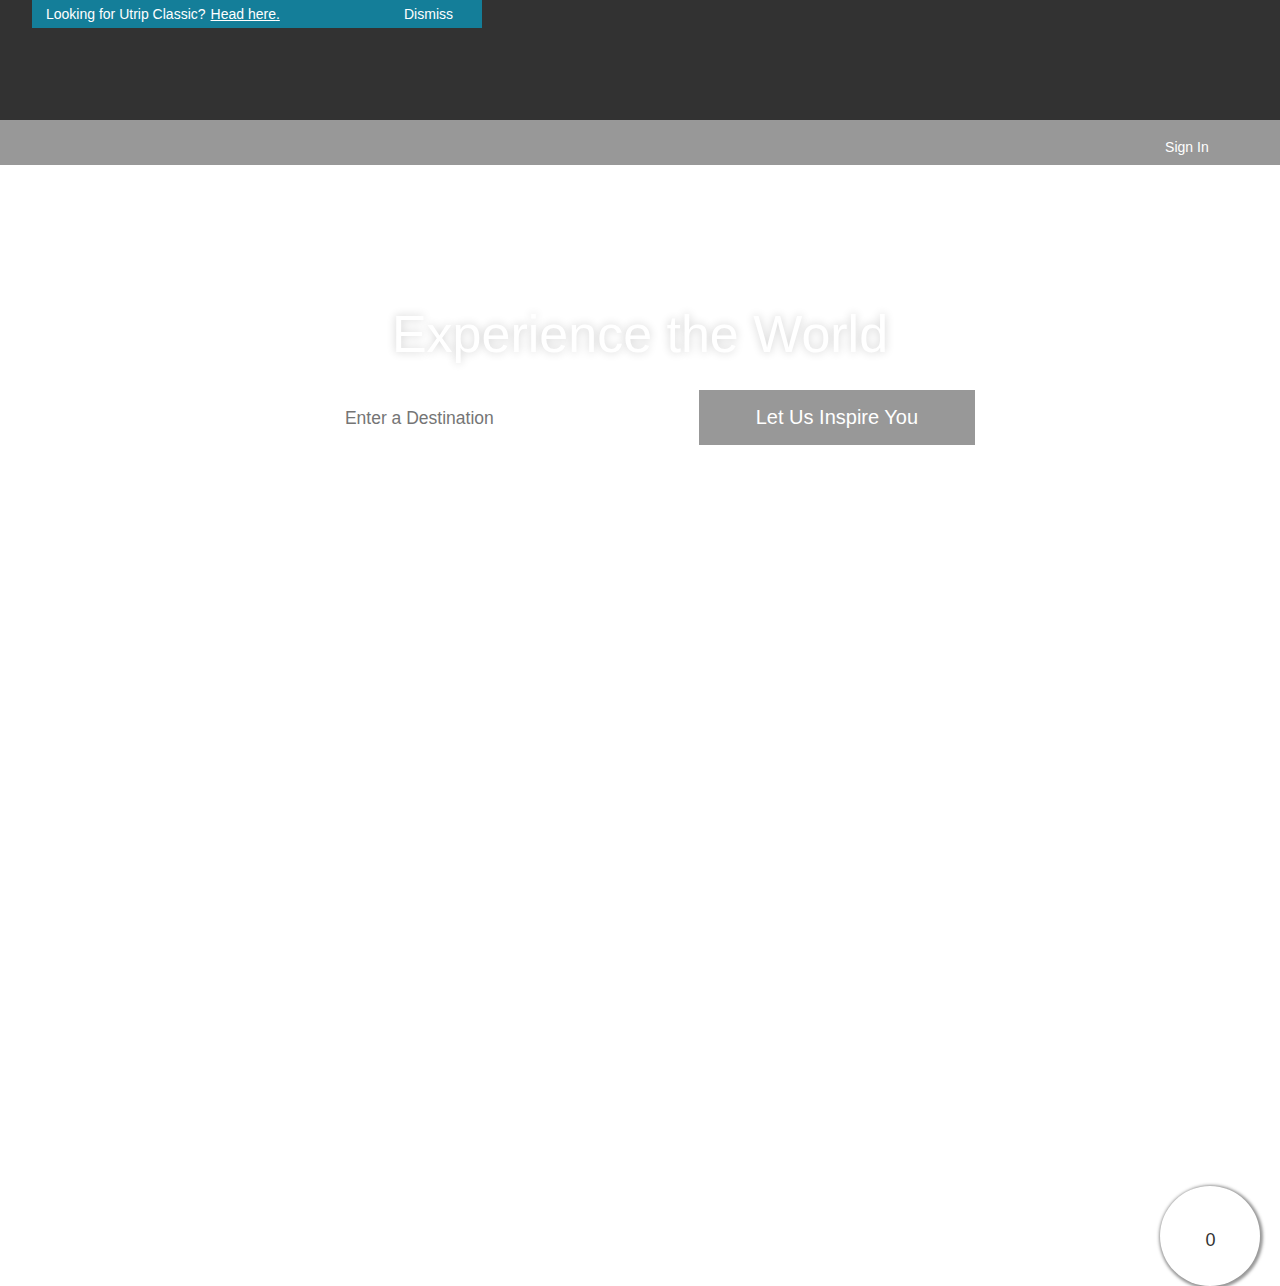
==== index.html @ 715150d2 "initial commit" ====
<!DOCTYPE html>
<html >
<head>
<!-- Google Tag Manager -->
<script>(function(w,d,s,l,i){w[l]=w[l]||[];w[l].push({'gtm.start':
new Date().getTime(),event:'gtm.js'});var f=d.getElementsByTagName(s)[0],
j=d.createElement(s),dl=l!='dataLayer'?'&l='+l:'';j.async=true;j.src=
'https://www.googletagmanager.com/gtm.js?id='+i+dl;f.parentNode.insertBefore(j,f);
})(window,document,'script','dataLayer','GTM-55WCWF2');</script>
<!-- End Google Tag Manager -->
    
  <meta http-equiv=Content-type content="text/html; charset=utf-8">
  <meta name=viewport content="width=device-width,initial-scale=1">
  <link rel=apple-touch-icon sizes=180x180 href=https://s3-us-west-2.amazonaws.com/utrip.images/favicon_prod.ico>
  <link rel=icon type=image/png href=https://s3-us-west-2.amazonaws.com/utrip.images/favicon_prod.ico sizes=32x32>
  <link rel=icon type=image/png href=https://s3-us-west-2.amazonaws.com/utrip.images/favicon_prod.ico sizes=16x16>
  <title data-react-helmet="true">Utrip</title>
<link href="style.css" rel=stylesheet><meta data-react-helmet="true" name="description" content="Check out my Utrip Itinerary or personalize your own"/><meta data-react-helmet="true" property="og:description" content="Check out my Utrip Itinerary or personalize your own"/><meta data-react-helmet="true" property="og:title" content="Plan your Utrip trip"/><meta data-react-helmet="true" property="og:type" content="website"/><meta data-react-helmet="true" property="og:url" content="https://utrip.com/"/><meta data-react-helmet="true" property="og:image" content="https://d2a7ybhhvlszf0.cloudfront.net/1200x630/aHR0cHM6Ly93aGl0ZWxhYmVsLXRoZW1lLnMzLmFtYXpvbmF3cy5jb20vdXRyaXAtY29tL2RyYWZ0L2Nyb3BwZWQvaGVyb0ltYWdlXzE1MjYzMjc1Mjc2MzIuanBn"/></head>
<body >
<!-- Google Tag Manager (noscript) -->
<noscript><iframe src="https://www.googletagmanager.com/ns.html?id=GTM-55WCWF2"
height="0" width="0" style="display:none;visibility:hidden"></iframe></noscript>
<!-- End Google Tag Manager (noscript) -->
    
  
  
    <div id=app><div data-reactroot="" data-reactid="1" data-react-checksum="872351868"><div class="header--25Hlj classicMessageShowing--2Vx2g" style="background:#323232;" id="global-header" data-reactid="2"><div class="classicMessage--1ZcER" data-reactid="3"><span data-reactid="4"><span data-reactid="5">Looking for</span><!-- react-text: 6 --> <!-- /react-text --><span data-reactid="7">Utrip Classic</span><!-- react-text: 8 -->?<!-- /react-text --><a href="https://classic.utrip.com" target="_blank" class="headHere--1sJEF" data-reactid="9"><span data-reactid="10">Head here</span><!-- react-text: 11 -->.<!-- /react-text --></a></span><div class="messageDismiss--2L23Z" data-reactid="12"><span data-reactid="13">Dismiss</span><div class="dismissX--vrVys" data-reactid="14"><span class="icon icon-x" data-reactid="15"><span class="scaling-svg-container" style="padding-top:100%;" data-reactid="16"><svg class="symbol" data-reactid="17"><svg viewBox="0 0 50 50" preserveAspectRatio="xMidYMid slice" data-reactid="18"><use xlink:href="#x" data-reactid="19"></use></svg></svg></span></span></div></div></div><a class="logo--1YPMN" href="/" data-reactid="20"><img src="https://whitelabel-theme.s3.amazonaws.com/utrip-com/draft/original/headerLogo_1532456540508.png" alt="" data-reactid="21"/></a></div><div data-reactid="22"><div class="mobile--VtlxL" data-reactid="23"><div class="navbar--38dDs" data-reactid="24"><span data-reactid="25"><span class="icon icon-hamburger hamburger--2z_s-" color="white" data-reactid="26"><span class="scaling-svg-container" style="padding-top:81%;" data-reactid="27"><svg class="symbol" data-reactid="28"><svg viewBox="0 0 43 35" preserveAspectRatio="xMidYMid slice" data-reactid="29"><use xlink:href="#hamburger" data-reactid="30"></use></svg></svg></span></span></span><!-- react-empty: 31 --></div></div><div class="tabletAndDesktop--3-kI7" data-reactid="32"><div class="navbar--38dDs" data-reactid="33"><!-- react-empty: 34 --><div style="flex-grow:2;" data-reactid="35"></div><div style="flex-shrink:1;" data-reactid="36"><div class="tabletAndDesktop--3-kI7" data-reactid="37"><div class="container--4wag2 menuToggle--1vGwt" data-reactid="38"><button class="button--2cDOB" data-reactid="39"><span class="label--37Xpu " data-reactid="40"><span class="icon icon-person" data-reactid="41"><span class="scaling-svg-container" style="padding-top:100%;" data-reactid="42"><svg class="symbol" data-reactid="43"><svg viewBox="0 0 50 50" preserveAspectRatio="xMidYMid slice" data-reactid="44"><use xlink:href="#person" data-reactid="45"></use></svg></svg></span></span><span data-reactid="46">Sign In</span><!-- react-text: 47 --><!-- /react-text --></span><span class="label--37Xpu boldedLabel--3GjmK" data-reactid="48"><span class="icon icon-person" data-reactid="49"><span class="scaling-svg-container" style="padding-top:100%;" data-reactid="50"><svg class="symbol" data-reactid="51"><svg viewBox="0 0 50 50" preserveAspectRatio="xMidYMid slice" data-reactid="52"><use xlink:href="#person" data-reactid="53"></use></svg></svg></span></span><span data-reactid="54">Sign In</span><!-- react-text: 55 --><!-- /react-text --></span><span class="icon icon-caret caret--3Ru3v" color="white" data-reactid="56"><span class="scaling-svg-container" style="padding-top:46%;" data-reactid="57"><svg class="symbol" data-reactid="58"><svg viewBox="0 0 15 7" preserveAspectRatio="xMidYMid slice" data-reactid="59"><use xlink:href="#caret" data-reactid="60"></use></svg></svg></span></span></button></div><div data-reactid="61"><div style="position:relative;transition-duration:500ms;" data-reactid="62"></div></div></div><div class="mobile--VtlxL" data-reactid="63"><p class="signInHeader--3K7oG" data-reactid="64"><span class="icon icon-person mobilePersonIcon--CIMQn" data-reactid="65"><span class="scaling-svg-container" style="padding-top:100%;" data-reactid="66"><svg class="symbol" data-reactid="67"><svg viewBox="0 0 50 50" preserveAspectRatio="xMidYMid slice" data-reactid="68"><use xlink:href="#person" data-reactid="69"></use></svg></svg></span></span><span data-reactid="70">Sign In</span></p><div class="mobileSignIn--3VZJ1" data-reactid="71"><div class="signInWrapper--1EAPx" data-reactid="72"><div data-reactid="73"><p data-reactid="74"><span data-reactid="75">Don&#x27;t lose your trips!</span></p><button class="link" data-reactid="76"><span data-reactid="77">Create Free Account</span></button><span data-reactid="78"><!-- react-text: 79 --> <!-- /react-text --><span data-reactid="80">or</span><!-- react-text: 81 --> <!-- /react-text --></span><button class="link" data-reactid="82"><span data-reactid="83">Sign In</span></button></div></div><div class="termsAndPrivacy--3Egux" data-reactid="84"><a target="_blank" href="/terms" data-reactid="85"><span data-reactid="86">Terms</span></a><span data-reactid="87"><!-- react-text: 88 --> <!-- /react-text --><span data-reactid="89">and</span><!-- react-text: 90 --> <!-- /react-text --></span><a target="_blank" href="/privacy" data-reactid="91"><span data-reactid="92">Privacy</span></a></div></div><div class="classicMessageWrapperMobile--2EcNZ" data-reactid="93"><div class="classicMessage--14OFG" data-reactid="94"><!-- react-text: 95 -->(Not to be vain, but) we love our new look! If you&#x27;re looking for old trips or more places to explore, we get it. Head to<!-- /react-text --><a href="https://classic.utrip.com" target="_blank" class="classicLink--2VTBV" data-reactid="96"><span data-reactid="97">Utrip Classic</span></a><!-- react-text: 98 -->.<!-- /react-text --></div></div></div></div></div></div></div><div id="discovery-page-content" data-reactid="99"><!-- react-empty: 100 --><div class="hero--1G5OT" data-reactid="101"><div class="container--1J9lo" data-reactid="102"><div class="content--2o5WT" data-reactid="103"><h1 class="title--3fZu0" data-reactid="104"><span data-reactid="105">Experience the World</span></h1><div class="actions--3bShH" data-reactid="106"><div class="search--3pf7z" data-reactid="107"><input type="search" placeholder="Enter a Destination" data-reactid="108"/><span class="icon icon-search searchIcon--k952p" data-reactid="109"><span class="scaling-svg-container" style="padding-top:138%;" data-reactid="110"><svg class="symbol" data-reactid="111"><svg viewBox="0 0 18 25" preserveAspectRatio="xMidYMid slice" data-reactid="112"><use xlink:href="#search" data-reactid="113"></use></svg></svg></span></span></div><div class="or--1amqp" data-reactid="114">or</div><button class="button--3CzQQ" data-reactid="115"><span data-reactid="116">Let Us Inspire You</span></button></div></div></div><div class="slideshow--3U6Fe" data-reactid="117"><div data-reactid="118"><div data-reactid="119"><div class="photo--3pUtC" style="background-image:url(&quot;https://d2a7ybhhvlszf0.cloudfront.net/1920x1080/aHR0cHM6Ly9zMy11cy13ZXN0LTIuYW1hem9uYXdzLmNvbS91dHJpcC53aGl0ZWxhYmVscy9kaXNjb3Zlcl9wYWdlL3V0cmlwL2hvbWVwYWdlX2hlcm9lcy9taWFtaS5qcGc*&quot;);height:600px;" data-reactid="120"></div></div></div><div class="info--KwbjQ" data-reactid="121"><nav class="nav--1Wt4A" data-reactid="122"><button class="dot--30Ltp active--2FzjN" data-reactid="123">0</button><button class="dot--30Ltp " data-reactid="124">1</button><button class="dot--30Ltp " data-reactid="125">2</button><button class="dot--30Ltp " data-reactid="126">3</button><button class="dot--30Ltp " data-reactid="127">4</button></nav><div style="position:relative;" data-reactid="128"><div data-reactid="129"><div data-reactid="130"><div class="title--1bXqz" data-reactid="131">Miami / Fort Lauderdale</div><div class="attribution--22fDm" data-reactid="132"><a href="https://www.goodfreephotos.com/albums/united-states/florida/other/streets-and-cars-and-buildings-in-florida.jpg" data-reactid="133">Lance Asper</a></div></div></div></div></div></div></div><div id="discover" class="wrapper--2rR-p" data-reactid="134"><!-- react-empty: 135 --><span style="font-size:0;" data-reactid="136"></span>
        <div class="stickyPreferencesBarPositionWrapper--xkThe preferencesShowing--3OMVb" data-reactid="137"><div class="preferencesBar--2d35B " data-reactid="138"><div class="container--3J2BH" data-reactid="139"><div class="wrapper--Ry31b" data-reactid="140"><div class="tabletAndMobile--3Mp1O" data-reactid="141"><div class="mobileWrapper--zd36k" data-reactid="142"><div class="mobilePanelToggleButtons--3ACMd" data-reactid="143"><div data-reactid="144"><button class="button--YvvNg" data-reactid="145"><span class="icon icon-preferences preferences" data-reactid="146"><span class="scaling-svg-container" style="padding-top:95%;" data-reactid="147"><svg class="symbol" data-reactid="148"><svg viewBox="0 0 21 20" preserveAspectRatio="xMidYMid slice" data-reactid="149"><use xlink:href="#preferences" data-reactid="150"></use></svg></svg></span></span><!-- react-text: 151 -->Interests<!-- /react-text --></button><!-- react-empty: 152 --></div><div data-reactid="153"><button class="button--YvvNg" data-reactid="154"><span class="icon icon-gear gear" data-reactid="155"><span class="scaling-svg-container" style="padding-top:100%;" data-reactid="156"><svg class="symbol" data-reactid="157"><svg viewBox="0 0 26 26" preserveAspectRatio="xMidYMid slice" data-reactid="158"><use xlink:href="#gear" data-reactid="159"></use></svg></svg></span></span><!-- react-text: 160 -->More Filters<!-- /react-text --></button><!-- react-empty: 161 --></div></div><!-- react-empty: 162 --></div></div><!-- react-empty: 163 --></div><!-- react-empty: 164 --></div></div><div class="container--3J2BH scrimWrapper--1fJEA" data-reactid="165"><!-- react-empty: 166 --><div style="position:relative;" data-reactid="167"><div class="grid--240iB" data-reactid="168"></div><div data-reactid="169"><div class="mobile--VtlxL" data-reactid="170"><div data-reactid="171"><div class="stickyFavorites--JEsxE" data-reactid="172"><div data-reactid="173"><div style="position:relative;transition-duration:300ms;" data-reactid="174"></div></div><a href="//favorites" data-reactid="175"><div class="boxShadowWrapper--2G5Bj" data-reactid="176"><div class="heartIconWrapper--3zG9V" data-reactid="177"><span class="" data-reactid="178"><span class="icon icon-heart" data-reactid="179"><span class="scaling-svg-container" style="padding-top:85%;" data-reactid="180"><svg class="symbol" data-reactid="181"><svg viewBox="0 0 27 23" preserveAspectRatio="xMidYMid slice" data-reactid="182"><use xlink:href="#heart" data-reactid="183"></use></svg></svg></span></span></span><p class="favoritesLength--3Vypt" data-reactid="184">0</p></div></div></a></div></div><!-- react-empty: 185 --></div><div class="tabletAndDesktop--3-kI7" data-reactid="186"><div class="stickyFavorites--JEsxE discoveryFavorites--pqS2V absoluteFavorites--1tdxd" data-reactid="187"><div data-reactid="188"><div style="position:relative;transition-duration:300ms;" data-reactid="189"></div></div><a href="//favorites" data-reactid="190"><div class="boxShadowWrapper--2G5Bj" data-reactid="191"><div class="heartIconWrapper--3zG9V" data-reactid="192"><span class="" data-reactid="193"><span class="icon icon-heart" data-reactid="194"><span class="scaling-svg-container" style="padding-top:85%;" data-reactid="195"><svg class="symbol" data-reactid="196"><svg viewBox="0 0 27 23" preserveAspectRatio="xMidYMid slice" data-reactid="197"><use xlink:href="#heart" data-reactid="198"></use></svg></svg></span></span></span><p class="favoritesLength--3Vypt" data-reactid="199">0</p></div></div></a><div class="favoritesWaypoint--ny1_n" data-reactid="200"><span style="font-size:0;" data-reactid="201"></span></div></div></div></div></div></div></div><span style="font-size:0;" data-reactid="202"></span></div></div><!-- react-empty: 203 --></div></div>
    <script type="text/javascript">
    window.ENV = {"DEBUG":false,"API_BASE":"https://stable-api.svc.utrip.com"};
    window.INITIAL_STATE = {"categories":{"activity":{"title":"Culture","icon":"culture","color":"#37b0ab"},"adventure":{"title":"Nature & Adventure","color":"#368268","icon":"adventure"},"art":{"title":"Arts","color":"#6aae9c","icon":"art"},"budget":{"title":"Budget","icon":"budget","color":"#426D31"},"cuisine":{"title":"Food & Drink","color":"#1f326c","icon":"dining"},"culture":{"title":"Arts","color":"#6aae9c","icon":"art"},"dining":{"title":"Food & Drink","color":"#1f326c","icon":"dining"},"fun&entertainment":{"title":"Entertainment","color":"#ffb428","icon":"entertainment"},"entertainment":{"title":"Entertainment","color":"#ffb428","icon":"entertainment"},"event":{"title":"Event","icon":"event","color":"#EB711F"},"f_and_e":{"title":"Entertainment","color":"#ffb428","icon":"entertainment"},"history":{"title":"History & Landmarks","color":"#f4730f","icon":"history"},"landmark":{"title":"History & Landmarks","color":"#f4730f","icon":"history"},"museum":{"title":"Arts","color":"#6aae9c","icon":"art"},"mustsee":{"title":"Must See","icon":"must-see","color":"#dec300"},"must_see":{"title":"Must See","icon":"must-see","color":"#dec300"},"nature":{"title":"Nature & Adventure","color":"#368268","icon":"adventure"},"nightlife":{"title":"Food & Drink","color":"#1f326c","icon":"dining"},"r_and_r":{"title":"Rest and Relaxation","icon":"r_and_r","color":"#82b5c4"},"r&r":{"title":"Rest and Relaxation","icon":"r_and_r","color":"#82b5c4"},"relaxation":{"title":"Relaxation","color":"#6898bf","icon":"relaxation"},"shopping":{"title":"Shopping","color":"#2c7a9c","icon":"shopping"},"spontaneity":{"title":"Spontaneity","icon":"","color":"#71d1cf"},"sport":{"title":"Entertainment","color":"#ffb428","icon":"entertainment"},"sports":{"title":"Sports","icon":"sports","color":"#f0b101"},"tour":{"title":"Tour","icon":"tour","color":"#1b19a8"},"lodging":{"title":"Lodging","icon":"lodging","color":"#b1a98a"},"fande":{"title":"Entertainment","color":"#ffb428","icon":"entertainment"},"fun-entertainment":{"title":"Entertainment","color":"#ffb428","icon":"entertainment"},"funentertainment":{"title":"Entertainment","color":"#ffb428","icon":"entertainment"}},"config":{"generalTips":{"en_US":"<p></p>"},"featuredTrips":false,"emailSharing":true,"heroVideo":null,"partnerTags":[],"heroImage":"https://whitelabel-theme.s3.amazonaws.com/utrip-com/draft/cropped/heroImage_1526327527632.jpg","twitterShareIcludeThe":"","styles":{"header":{"backgroundColor":"#323232","linkColor":"#ffffff"}},"seasonDates":{"winter":"01/01","spring":"04/01","summer":"07/01","autumn":"10/01"},"allowFavoriting":true,"translations":{"en_US":{"architecture-tag":"Architecture","budget-friendly-tag":"Budget-Friendly","utrip-com_food_and_drink":"Food & Drink","utrip-com_arts":"Arts","utrip-com_nature_and_adventure":"Nature & Adventure","family-friendly-tag":"Family Friendly","romantic-dining-tag":"Romantic Dining","local-markets-tag":"Local Markets","water-sports-tag":"Water Sports","utrip-com_romantic":"Romantic","modern-cuisine-tag":"Modern Cuisine","utrip-com_first_timer":"First Timer","fashion-tag":"Fashion","street-art-tag":"Street Art","cheap-eats-tag":"Cheap Eats","foodie-tag":"Foodie","adrenaline-tag":"Adrenaline","utrip-com_foodie":"Foodie","gardens-tag":"Gardens","michelin-starred-tag":"Michelin Starred","outdoor-activity-tag":"Outdoor Activity","bars-tag":"Bars","golf-tag":"Golf","active-life-tag":"Active Life","beach-tag":"Beach","utrip-com_budget_traveler":"Budget Traveler","live-music-tag":"Live Music","lgbtq-tag":"LGBTQ","contemporary-art-tag":"Contemporary Art","utrip-com_adventurer":"Adventurer","art-galleries-tag":"Art Galleries","utrip-com_family_friendly":"Family Friendly","utrip-com_relaxation":"Relaxation","utrip-com_entertainment":"Entertainment","utrip-com_history_and_landmarks":"History & Landmarks","food-market-tag":"Food Market","fine-dining-tag":"Fine Dining","utrip-com_shopping":"Shopping","seafood-tag":"Seafood","buyButtonLabel":"Check Prices","boutiques-tag":"Boutiques","free-activity-tag":"Free Activity","romantic-tag":"Romantic","theater-tag":"Theater"}},"nightlifeOverrideColor":"#808080","sliderFallback":"culture","showUtripClassicLinks":true,"apiKey":"wFM7s1KicC9hdNPEqb1fA5L6ZBAAPwrZ3G6ya3Ld","destinations":[{"slug":"barcelona-spain-europe-city","showLocalExperts":true},{"slug":"amsterdam-netherlands-europe-city","showLocalExperts":true},{"slug":"los-angeles-california-united-states-city","showLocalExperts":true},{"slug":"new-york-new-york-united-states-city","showLocalExperts":true},{"slug":"san-francisco-california-united-states-city","showLocalExperts":true},{"slug":"seattle-washington-united-states-city","showLocalExperts":true}],"affiliates":{"VIATOR_ACCOUNT":"67535","VIATOR_BRAND":"1","VIATOR_SUBBRAND":"1"},"landingPage":"destination-page","facebook":{"appID":"263629873687113","image":null,"title":null,"description":null},"utripAnalyticsID":"UTRIPCOM","googleTagManagerID":"GTM-55WCWF2","googleAnalyticsID":"UA-98206507-37","placeholderImage":"https://whitelabel-theme.s3.amazonaws.com/utrip-com/draft/original/placeholderImage_1530915812269.png","autofillLodging":false,"hasItineraryTags":true,"logo":{"image":"https://whitelabel-theme.s3.amazonaws.com/utrip-com/draft/original/headerLogo_1532456540508.png","link":"/"},"slug":"utrip-com","heroImagePositionTop":false,"fixedTripDates":false,"headerLinks":[],"customItinFooterLogos":false,"hideGetStarted":false,"itinFooterLinks":[],"mapDefaults":{"center":{"lat":0,"lng":0},"zoom":8},"discovery":{"heroPhotos":[{"src":"https://s3-us-west-2.amazonaws.com/utrip.whitelabels/discover_page/utrip/homepage_heroes/miami.jpg","title":"Miami / Fort Lauderdale","attribution":{"caption":"Lance Asper","url":"https://www.goodfreephotos.com/albums/united-states/florida/other/streets-and-cars-and-buildings-in-florida.jpg"}},{"src":"https://s3-us-west-2.amazonaws.com/utrip.whitelabels/discover_page/utrip/homepage_heroes/new_york.jpg","title":"New York","attribution":{"caption":"KIDKUTSMEDIA","url":"https://c1.staticflickr.com/3/2831/11050834934_c3f9dc0165_h.jpg"}},{"src":"https://s3-us-west-2.amazonaws.com/utrip.whitelabels/discover_page/utrip/homepage_heroes/hong_kong.jpg","title":"Hong Kong","attribution":{"caption":"KittyKaht","url":"https://c1.staticflickr.com/7/6115/6330687486_38817a0197_o.jpg"}},{"src":"https://s3-us-west-2.amazonaws.com/utrip.whitelabels/discover_page/utrip/homepage_heroes/los_angeles.jpg","title":"Los Angeles","attribution":{"caption":"Tyler Merbler","url":"https://c1.staticflickr.com/3/2917/13934368189_fe70abec32_h.jpg"}},{"src":"https://s3-us-west-2.amazonaws.com/utrip.whitelabels/discover_page/utrip/homepage_heroes/rome.jpg","title":"Rome","attribution":{"caption":"Max Pixel","url":"https://www.maxpixel.net/static/photo/2x/Italy-Dome-Roma-Capitale-Ancient-Rome-Rome-Roof-2008915.jpg"}}],"heroVideo":null,"showSliders":true,"placeholderImage":"https://s3-us-west-2.amazonaws.com/utrip.whitelabels/discover_page/utrip/homepage_heroes/new_york.jpg"},"customPlanTripCta":null,"travelerProfiles":[{"scores":{"art":7,"cuisine":5,"relaxation":5,"budget":5,"nature":5,"shopping":5,"entertainment":5,"mustsee":10,"spontaneity":3,"culture":7,"adventure":5,"museum":5,"pace":10,"history":6,"nightlife":6,"sport":4},"hideLabel":false,"name":"First Timer","slug":"utrip-com_first_timer","tags":[],"image":"https://whitelabel-theme.s3.amazonaws.com/utrip-com/draft/original/profile1_1527269616257.jpg"},{"scores":{"art":7,"cuisine":3,"relaxation":5,"budget":2,"nature":7,"shopping":3,"entertainment":4,"mustsee":8,"spontaneity":3,"culture":7,"adventure":3,"museum":3,"pace":10,"history":5,"nightlife":8,"sport":4},"hideLabel":false,"name":"Budget Traveler","slug":"utrip-com_budget_traveler","tags":["budget-friendly-tag","cheap-eats-tag","outdoor-activity-tag","free-activity-tag"],"image":"https://whitelabel-theme.s3.amazonaws.com/utrip-com/draft/original/profile2_1527269626002.jpg"},{"scores":{"art":5,"cuisine":5,"relaxation":5,"budget":5,"nature":7,"shopping":3,"entertainment":8,"mustsee":10,"spontaneity":3,"culture":6,"adventure":6,"museum":4,"pace":10,"history":6,"nightlife":0,"sport":7},"hideLabel":false,"name":"Family Friendly","slug":"utrip-com_family_friendly","tags":["family-friendly-tag"],"image":"https://whitelabel-theme.s3.amazonaws.com/utrip-com/draft/original/profile3_1527269635380.jpg"},{"scores":{"art":6,"cuisine":10,"relaxation":3,"budget":5,"nature":5,"shopping":6,"entertainment":3,"mustsee":8,"spontaneity":3,"culture":8,"adventure":5,"museum":3,"pace":10,"history":4,"nightlife":7,"sport":3},"hideLabel":false,"name":"Foodie","slug":"utrip-com_foodie","tags":["foodie-tag","local-markets-tag","food-market-tag","modern-cuisine-tag","michelin-starred-tag"],"image":"https://whitelabel-theme.s3.amazonaws.com/utrip-com/draft/original/profile4_1527269645769.jpg"},{"scores":{"art":3,"cuisine":5,"relaxation":3,"budget":5,"nature":10,"shopping":3,"entertainment":6,"mustsee":7,"spontaneity":3,"culture":8,"adventure":9,"museum":3,"pace":10,"history":4,"nightlife":3,"sport":6},"hideLabel":false,"name":"Adventurer","slug":"utrip-com_adventurer","tags":["outdoor-activity-tag","active-life-tag","adrenaline-tag"],"image":"https://whitelabel-theme.s3.amazonaws.com/utrip-com/draft/original/profile5_1527269658560.jpg"},{"scores":{"art":6,"cuisine":8,"relaxation":10,"budget":7,"nature":5,"shopping":6,"entertainment":6,"mustsee":8,"spontaneity":3,"culture":8,"adventure":3,"museum":3,"pace":10,"history":3,"nightlife":7,"sport":3},"hideLabel":false,"name":"Romantic","slug":"utrip-com_romantic","tags":["romantic-tag","romantic-dining-tag"],"image":"https://whitelabel-theme.s3.amazonaws.com/utrip-com/draft/original/profile6_1527269673202.jpg"}],"siteTitle":"Utrip","socialShare":"https://whitelabel-theme.s3.amazonaws.com/utrip-com/draft/cropped/heroImage_1526327527632.jpg","popularTags":[{"name":"Active Life","slug":"active-life-tag","selected":false},{"name":"Art Galleries","slug":"art-galleries-tag","selected":false},{"name":"Family Friendly","slug":"family-friendly-tag","selected":false},{"name":"Bars","slug":"bars-tag","selected":false},{"name":"Boutiques","slug":"boutiques-tag","selected":false},{"name":"Architecture","slug":"architecture-tag","selected":false},{"name":"Local Markets","slug":"local-markets-tag","selected":false},{"name":"Cheap Eats","slug":"cheap-eats-tag","selected":false},{"name":"Romantic","slug":"romantic-tag","selected":false},{"name":"Fine Dining","slug":"fine-dining-tag","selected":false},{"name":"Gardens","slug":"gardens-tag","selected":false},{"name":"Theater","slug":"theater-tag","selected":false},{"name":"Fashion","slug":"fashion-tag","selected":false},{"name":"Contemporary Art","slug":"contemporary-art-tag","selected":false},{"name":"Seafood","slug":"seafood-tag","selected":false},{"name":"Beach","slug":"beach-tag","selected":false},{"name":"Golf","slug":"golf-tag","selected":false},{"name":"Street Art","slug":"street-art-tag","selected":false},{"name":"Water Sports","slug":"water-sports-tag","selected":false},{"name":"Adrenaline","slug":"adrenaline-tag","selected":false},{"name":"Live Music","slug":"live-music-tag","selected":false},{"name":"LGBTQ","slug":"lgbtq-tag","selected":false}],"sliders":[{"title":"History & Landmarks","slug":"utrip-com_history_and_landmarks","mapsTo":["history"],"filtersTo":["history","museum","landmark"],"affectedBy":"history","displayAs":"history","color":"#f4730f"},{"title":"Entertainment","slug":"utrip-com_entertainment","mapsTo":["entertainment","sport"],"filtersTo":["entertainment","sport"],"affectedBy":"entertainment","displayAs":"entertainment","color":"#ffb428"},{"title":"Arts","slug":"utrip-com_arts","mapsTo":["art","culture"],"filtersTo":["art","culture","museum"],"affectedBy":"art","displayAs":"art","color":"#6aae9c"},{"title":"Nature & Adventure","slug":"utrip-com_nature_and_adventure","mapsTo":["nature","adventure"],"filtersTo":["nature","adventure"],"affectedBy":"adventure","displayAs":"adventure","color":"#368268"},{"title":"Relaxation","slug":"utrip-com_relaxation","mapsTo":["relaxation"],"filtersTo":["relaxation"],"affectedBy":"relaxation","displayAs":"relaxation","color":"#6898bf"},{"title":"Shopping","slug":"utrip-com_shopping","mapsTo":["shopping"],"filtersTo":["shopping"],"affectedBy":"shopping","displayAs":"shopping","color":"#2c7a9c"},{"title":"Food & Drink","slug":"utrip-com_food_and_drink","mapsTo":["cuisine"],"filtersTo":["cuisine","nightlife","dining"],"affectedBy":"cuisine","displayAs":"dining","color":"#1f326c"}],"fontFamily":"","destinationSharingEnabled":true,"favicon":"https://s3-us-west-2.amazonaws.com/utrip.images/favicon_prod.ico","infoGif":{"en_US":"https://whitelabel-theme.s3.amazonaws.com/shared.assets/infogif_create-itin.gif"},"utripItButton":false,"showShareLinks":true,"buyButton":null,"showUtripBranding":false,"defaultLanguage":{"name":"English","code":"en_US"},"showMapOnLanding":false,"nonDmo":true,"twitterItinDescription":"Check out the trip I’m planning on Utrip","defaultLodgingSort":"proximity-to-favorites","twitterAccount":"Utrippers","languages":[{"name":"English","code":"en_US"}],"showLocalExperts":false,"customSubHeader":false,"showNarwhal":true,"headerButton":null,"showLodging":false,"defaultViewExpanded":true,"itinBannerImage":"https://whitelabel-theme.s3.amazonaws.com/utrip-com/draft/cropped/heroImage_1526327527632.jpg"},"context":{"items":false,"favorites":false,"lodging":false,"experts":false,"discovery":true},"deeplink":{"params":{}},"destinations":{"loaded":false,"destinationsLoaded":false,"destinationsWithPoisLoaded":false,"destinationsWithPoisLoading":false,"activeDestination":null,"cities":[],"destinations":[],"destinationsWithPois":[],"activeCity":null,"page":1},"env":{"whitelabel":"utrip-com","apiBaseUrl":"/proxy","resizerPrefix":"https://d2a7ybhhvlszf0.cloudfront.net/","baseUrl":"https://utrip.com","apiKey":"","debug":false},"experts":{"loaded":false,"loading":false,"data":[],"activeExpert":null,"totalCount":0},"favorites":{"loading":true,"loaded":{"all":false},"data":[],"slugs":[],"destinations":[],"destinationSlugs":[]},"features":{"ItemDetail":{"hideStickyFooter":true,"hideTips":false,"hideEmail":false,"hideHours":false,"hideShareLinks":false,"hideContactInfoOnRegularPois":false},"Affiliates":{"VIATOR_ACCOUNT":"67535","VIATOR_BRAND":"1","VIATOR_SUBBRAND":"1"},"Experts":{"enabled":false},"Logo":{"image":"https://whitelabel-theme.s3.amazonaws.com/utrip-com/draft/original/headerLogo_1532456540508.png","link":"/"},"HeaderLinks":{"links":[],"color":"#ffffff"},"PlanTrip":{"enabled":true,"buttonLabelMessageId":"create_itinerary"},"MetaData":{"siteTitle":"Utrip","googleAnalyticsID":"UA-98206507-37","utripAnalyticsID":"UTRIPCOM"},"UI":{"embedContent":false,"utripClassicLinks":true,"hideSignIn":false,"headerBackgroundColor":"#323232","placeholderImage":"https://whitelabel-theme.s3.amazonaws.com/utrip-com/draft/original/placeholderImage_1530915812269.png","heroImagePositionTop":false,"utripBranding":false,"utripClassicHeaderLink":true},"Preferences":{"seasonDates":true,"pullOutTags":false,"onlySeasons":false,"customLists":[],"shipInMoreFilters":false,"cruiseLengthInMoreFilters":false,"useBudgetScore":false,"moreFilters":true,"profiles":[{"scores":{"art":7,"cuisine":5,"relaxation":5,"budget":5,"nature":5,"shopping":5,"entertainment":5,"mustsee":10,"spontaneity":3,"culture":7,"adventure":5,"museum":5,"pace":10,"history":6,"nightlife":6,"sport":4},"hideLabel":false,"name":"First Timer","slug":"utrip-com_first_timer","tags":[],"image":"https://whitelabel-theme.s3.amazonaws.com/utrip-com/draft/original/profile1_1527269616257.jpg"},{"scores":{"art":7,"cuisine":3,"relaxation":5,"budget":2,"nature":7,"shopping":3,"entertainment":4,"mustsee":8,"spontaneity":3,"culture":7,"adventure":3,"museum":3,"pace":10,"history":5,"nightlife":8,"sport":4},"hideLabel":false,"name":"Budget Traveler","slug":"utrip-com_budget_traveler","tags":["budget-friendly-tag","cheap-eats-tag","outdoor-activity-tag","free-activity-tag"],"image":"https://whitelabel-theme.s3.amazonaws.com/utrip-com/draft/original/profile2_1527269626002.jpg"},{"scores":{"art":5,"cuisine":5,"relaxation":5,"budget":5,"nature":7,"shopping":3,"entertainment":8,"mustsee":10,"spontaneity":3,"culture":6,"adventure":6,"museum":4,"pace":10,"history":6,"nightlife":0,"sport":7},"hideLabel":false,"name":"Family Friendly","slug":"utrip-com_family_friendly","tags":["family-friendly-tag"],"image":"https://whitelabel-theme.s3.amazonaws.com/utrip-com/draft/original/profile3_1527269635380.jpg"},{"scores":{"art":6,"cuisine":10,"relaxation":3,"budget":5,"nature":5,"shopping":6,"entertainment":3,"mustsee":8,"spontaneity":3,"culture":8,"adventure":5,"museum":3,"pace":10,"history":4,"nightlife":7,"sport":3},"hideLabel":false,"name":"Foodie","slug":"utrip-com_foodie","tags":["foodie-tag","local-markets-tag","food-market-tag","modern-cuisine-tag","michelin-starred-tag"],"image":"https://whitelabel-theme.s3.amazonaws.com/utrip-com/draft/original/profile4_1527269645769.jpg"},{"scores":{"art":3,"cuisine":5,"relaxation":3,"budget":5,"nature":10,"shopping":3,"entertainment":6,"mustsee":7,"spontaneity":3,"culture":8,"adventure":9,"museum":3,"pace":10,"history":4,"nightlife":3,"sport":6},"hideLabel":false,"name":"Adventurer","slug":"utrip-com_adventurer","tags":["outdoor-activity-tag","active-life-tag","adrenaline-tag"],"image":"https://whitelabel-theme.s3.amazonaws.com/utrip-com/draft/original/profile5_1527269658560.jpg"},{"scores":{"art":6,"cuisine":8,"relaxation":10,"budget":7,"nature":5,"shopping":6,"entertainment":6,"mustsee":8,"spontaneity":3,"culture":8,"adventure":3,"museum":3,"pace":10,"history":3,"nightlife":7,"sport":3},"hideLabel":false,"name":"Romantic","slug":"utrip-com_romantic","tags":["romantic-tag","romantic-dining-tag"],"image":"https://whitelabel-theme.s3.amazonaws.com/utrip-com/draft/original/profile6_1527269673202.jpg"}],"customMoreFilterSections":[],"travelingWith":true,"popularTags":[{"name":"Active Life","slug":"active-life-tag","selected":false},{"name":"Art Galleries","slug":"art-galleries-tag","selected":false},{"name":"Family Friendly","slug":"family-friendly-tag","selected":false},{"name":"Bars","slug":"bars-tag","selected":false},{"name":"Boutiques","slug":"boutiques-tag","selected":false},{"name":"Architecture","slug":"architecture-tag","selected":false},{"name":"Local Markets","slug":"local-markets-tag","selected":false},{"name":"Cheap Eats","slug":"cheap-eats-tag","selected":false},{"name":"Romantic","slug":"romantic-tag","selected":false},{"name":"Fine Dining","slug":"fine-dining-tag","selected":false},{"name":"Gardens","slug":"gardens-tag","selected":false},{"name":"Theater","slug":"theater-tag","selected":false},{"name":"Fashion","slug":"fashion-tag","selected":false},{"name":"Contemporary Art","slug":"contemporary-art-tag","selected":false},{"name":"Seafood","slug":"seafood-tag","selected":false},{"name":"Beach","slug":"beach-tag","selected":false},{"name":"Golf","slug":"golf-tag","selected":false},{"name":"Street Art","slug":"street-art-tag","selected":false},{"name":"Water Sports","slug":"water-sports-tag","selected":false},{"name":"Adrenaline","slug":"adrenaline-tag","selected":false},{"name":"Live Music","slug":"live-music-tag","selected":false},{"name":"LGBTQ","slug":"lgbtq-tag","selected":false}],"sliders":[{"title":"History & Landmarks","slug":"utrip-com_history_and_landmarks","mapsTo":["history"],"filtersTo":["history","museum","landmark"],"affectedBy":"history","displayAs":"history","color":"#f4730f"},{"title":"Entertainment","slug":"utrip-com_entertainment","mapsTo":["entertainment","sport"],"filtersTo":["entertainment","sport"],"affectedBy":"entertainment","displayAs":"entertainment","color":"#ffb428"},{"title":"Arts","slug":"utrip-com_arts","mapsTo":["art","culture"],"filtersTo":["art","culture","museum"],"affectedBy":"art","displayAs":"art","color":"#6aae9c"},{"title":"Nature & Adventure","slug":"utrip-com_nature_and_adventure","mapsTo":["nature","adventure"],"filtersTo":["nature","adventure"],"affectedBy":"adventure","displayAs":"adventure","color":"#368268"},{"title":"Relaxation","slug":"utrip-com_relaxation","mapsTo":["relaxation"],"filtersTo":["relaxation"],"affectedBy":"relaxation","displayAs":"relaxation","color":"#6898bf"},{"title":"Shopping","slug":"utrip-com_shopping","mapsTo":["shopping"],"filtersTo":["shopping"],"affectedBy":"shopping","displayAs":"shopping","color":"#2c7a9c"},{"title":"Food & Drink","slug":"utrip-com_food_and_drink","mapsTo":["cuisine"],"filtersTo":["cuisine","nightlife","dining"],"affectedBy":"cuisine","displayAs":"dining","color":"#1f326c"}],"updatedTravelingWith":false,"regionSelector":false,"travelingWithInMoreFilters":false,"tripPurpose":true,"customSeasons":{"winter":"01/01","spring":"04/01","summer":"07/01","autumn":"10/01"}},"Locale":{"languages":[]},"Narwhal":{"enabled":true,"bookable":false},"BookButton":{"ItemCard":{"label":"buyButtonLabel","enabled":true,"linkToDetail":true,"style":{}},"ItemDetail":{"label":"buyButtonLabelDetail","style":{}},"phoneNumber":null,"showOnItemCard":true,"persistOnItemCard":true},"Sharing":{"facebook":{"appID":"263629873687113","title":null,"description":null,"image":null},"twitter":{"itinDescription":"Check out the trip I’m planning on Utrip","account":"Utrippers"},"socialImage":"https://whitelabel-theme.s3.amazonaws.com/utrip-com/draft/cropped/heroImage_1526327527632.jpg"},"Lodging":{"enabled":false,"preferredSort":false,"autofill":false,"defaultSort":"proximity-to-favorites"},"Map":{"defaults":{"center":{"lat":0,"lng":0},"zoom":8}},"Inventory":{"priceLabelMessageId":"priceLabelMessageId"},"DestinationPage":{"learnMoreContent":"<p></p>","heroVideo":null,"heroImage":"https://whitelabel-theme.s3.amazonaws.com/utrip-com/draft/cropped/heroImage_1526327527632.jpg","multiCity":false,"getStarted":true,"multiple":true,"hideTitle":false,"title":"Utrip","cityDropdownSort":{},"profilePaneOpen":false},"DiscoveryPage":{"enabled":true,"data":{"heroPhotos":[{"src":"https://s3-us-west-2.amazonaws.com/utrip.whitelabels/discover_page/utrip/homepage_heroes/miami.jpg","title":"Miami / Fort Lauderdale","attribution":{"caption":"Lance Asper","url":"https://www.goodfreephotos.com/albums/united-states/florida/other/streets-and-cars-and-buildings-in-florida.jpg"}},{"src":"https://s3-us-west-2.amazonaws.com/utrip.whitelabels/discover_page/utrip/homepage_heroes/new_york.jpg","title":"New York","attribution":{"caption":"KIDKUTSMEDIA","url":"https://c1.staticflickr.com/3/2831/11050834934_c3f9dc0165_h.jpg"}},{"src":"https://s3-us-west-2.amazonaws.com/utrip.whitelabels/discover_page/utrip/homepage_heroes/hong_kong.jpg","title":"Hong Kong","attribution":{"caption":"KittyKaht","url":"https://c1.staticflickr.com/7/6115/6330687486_38817a0197_o.jpg"}},{"src":"https://s3-us-west-2.amazonaws.com/utrip.whitelabels/discover_page/utrip/homepage_heroes/los_angeles.jpg","title":"Los Angeles","attribution":{"caption":"Tyler Merbler","url":"https://c1.staticflickr.com/3/2917/13934368189_fe70abec32_h.jpg"}},{"src":"https://s3-us-west-2.amazonaws.com/utrip.whitelabels/discover_page/utrip/homepage_heroes/rome.jpg","title":"Rome","attribution":{"caption":"Max Pixel","url":"https://www.maxpixel.net/static/photo/2x/Italy-Dome-Roma-Capitale-Ancient-Rome-Rome-Roof-2008915.jpg"}}],"heroVideo":null,"showSliders":true,"placeholderImage":"https://s3-us-west-2.amazonaws.com/utrip.whitelabels/discover_page/utrip/homepage_heroes/new_york.jpg"},"facetedResponse":false,"showSliders":true,"showCitySelector":false,"showHero":true},"HeaderButton":{"image":null,"link":""},"Integrations":{"urlTranslations":{}}},"inventory":{},"items":{"loaded":false,"loading":false,"error":null,"activeItem":null,"page":1,"count":0,"done":false,"data":[],"checksum":null},"itinerary":{"info":null,"loading":false,"addActivity":{"addActivitySearchResults":[],"recommendedActivities":[],"loading":false,"searchTerm":"","originalResults":true},"lodging":{"searchTerm":"","sortBy":"proximity","recommendedLodging":[],"filteredLodging":[]},"loaded":false,"activeTripId":null,"suggestedSegments":null},"lodging":{"loaded":false,"loading":false,"data":[],"totalCount":0,"sort":"proximity-to-favorites"},"map":{"visible":false,"hoveredItemSlug":null,"activeItemSlug":null,"items":[]},"pagination":{"showing":0,"total":0},"preferences":{"enabled":true,"profile":{"travelingWithTags":[],"selected":null,"scores":{"budget":5,"pace":10,"mustsee":7,"culture":7,"cuisine":3,"adventure":3,"art":3,"entertainment":3,"history":3,"museum":3,"nature":3,"nightlife":3,"relaxation":3,"shopping":3,"sport":3,"spontaneity":3},"modifiers":["new_visitor"],"tagModifier":null,"tags":[],"purpose":[]},"filters":{"cityFilter":null,"destination":null,"categories":null},"customFilters":{},"customFilterOptions":{},"trip":{"dates":{"season":null,"start":null,"end":null,"length":7}},"tagSearchResults":[],"planning":false,"checksum":"1254513c"},"search":{"query":"","enabled":true},"user":{"loading":false,"loaded":false,"id":null,"name":null,"authenticated":false,"trips":[],"tempUserCreated":false},"intl":{"locale":"en","messages":{"source":"Source","add_more_interests":"Add More Interests","culture":"Culture","cuisine":"Cuisine","history":"History","test":"Test","rr":"Relaxation","museum":"Museum","landmark":"Landmark","art":"Art","no_longer_available":"No Longer Available","or_call":"or call","this_week":"This Week","a":"a","itinerary-preferences-message":"Based on your changes, we will update your itinerary with relevant recommendations","phone":"Phone","hours_for":"Hours for","discovery.title":"Experience the World","discovery.cta":"Let Us Inspire You","destination.things_to_do":"Things to Do","destination.lodging":"Lodging","destination.favorites":"Your Favorites","destination.local_experts":"Local Experts","destination.learn-more":"Learn More","destination.general-tips":"Learn More","destination.map":"Map","zeroResults.favorites.boldTitle":"You haven't favorited anything yet!","zeroResults.favorites.regTitle1":"Get started by","zeroResults.favorites.regTitle2":"Things to Do!","zeroResults.searchResults.boldTitle":"Sorry, we couldn't find any results for ","zeroResults.searchResults.regTitle":"Check out all of the Things to Do","zeroResults.contentNotFound.boldTitle":"Sorry, but there's nothing here!","zeroResults.contentNotFound.regTitle":"It may no longer be open, so check before planning your trip","seeThingsToDo":"See Things to Do","seeAllFavorites":"See All Favorites","about":"About","hour":"Hour","hours":"Hours","share":"Share","share_item":"Share This Item","share_item_url":"Share This Item Via URL","share_trip":"Share This Trip","share_trip_url":"Share This Trip Via URL","copy_link":"Copy Link","link_copied":"Link copied to clipboard!","back":"Back","allday":"All Day","signIn":"Sign In","createFreeAccount":"Create Free Account","yourTrips":"Your Trips","planANewTrip":"Plan a new trip","dontLoseTrips":"Don't lose your trips!","terms":"Terms","privacy":"Privacy","when_would_you_like_to_go":"When would you like to go?","whoWillBeTraveling":"Who will be traveling with you?","tripPurpose":"Trip Purpose","interests":"Interests","choose_dates":"Choose Dates","summer":"Summer","autumn":"Autumn","winter":"Winter","spring":"Spring","not_sure":"Not Sure Yet","how_long":"How long will you be traveling?","weekend":"Weekend","week":"Week","two_weeks_plus":"2 Weeks +","utripIt":"Utrip It","createItinerary":"Create Itinerary","yourFavorites":"Your Favorites","go":"Go","nextSteps":"Next Steps","please_select":"Please Select the ","first_day":"first day","last_day":"last day","of_your_trip":" of your trip","you_chose_from":"You chose from","add":"Add","to":"to","reset":"Reset","overview":"Overview","details":"Details","utrip_it":"Utrip It","create_itinerary":"Create Itinerary","back_to_itinerary":"Back to Itinerary","loading":"Loading","your":"Your","itinerary":"Itinerary","trip_settings":"Trip Settings","update_itin_message":"Based on your changes, do you want to update your itinerary with new recommendations?","update":"Update","keep_current":"Keep Current","map":"Map","add_lodging":"Add Lodging","add_activity":"Add Activity","morning":"Morning","afternoon":"Afternoon","evening":"Evening","day":"Day","recommended_times":"Recommended Times","my_info":"My Info","name":"Name","my_name":"My Name","my_email":"My Email","send":"Send","send_to":"Send to","email":"Email","share_trip_email":"Share Trip Via Email","add_personal_note":"Add Personal Note","your_message":"Your Message","add_personal_message_placeholder":"Add a personal message, ask for suggestions, or do some bragging.","near_your_favorites":"Near Your Favorites","preferred-lodging-sort":"{destination} Sort","name-lodging-sort":"Property Name [A — Z]","-name-lodging-sort":"Property Name [Z — A]","you_might_enjoy":"You Might Enjoy","season_dates":"Season & Dates","traveling_in":"Traveling In","showing":"Showing","of":"of","more_filters":"More Filters","sort_by":"Sort by","traveling":"Traveling","search":"Search","sign_out":"Sign Out","and":"and","or":"or","apply":"Apply","cancel":"Cancel","close":"Close","menu":"Menu","traveling_with":"Traveling With","with_adults":"Adults","with_kids":"Kids","with_disabilities":"Disabilities","with_pets":"Pets","solo":"Solo","im_traveling_solo":"I'm Traveling Solo!","leisure":"Leisure","romantic":"Romance","visit_family":"Visit Family or Friend","major_life_event":"Specific Event","business":"Business","conference":"Conference","bleisure":"Bleisure","other":"Other","add_your_interests":"Add your own interests","or_select_popular":"Or select from popular interests","tag_search_placeholder":"Historic landmark, pizza, etc","travel_style":"Travel Style","traveler_profile_title":"Choose a Trip Type or adjust the sliders above to Create Your Own","traveler_profile_title_mobile":"Select your Trip Type or adjust your Interests","customized":"customized","recommended_duration":"Recommended Duration","tips":"Tips","choose_dates_hours_header":"Choose your travel dates on the previous page to see specific hours for your trip.","please_note":"Please Note","please_note_hours":"Seasonal, holiday or other hours changes may apply","tour":"Tour","generating_itinerary":"Generating Itinerary","address":"Address","website":"Website","explore":"Explore","explore_destination":"Explore {name}","destination":"{name}","explore_city":"Explore: {name}","explore_by_city":"Explore by City","destinations":"Destinations","all":"All","all_destinations":"All Destinations","all_cities":"All Cities","connect_facebook":"Connect with Facebook","home":"Home","page_not_found":"Page Not Found","item_not_found":"Item Not Found","back_to":"Back to","back_to_experts":"Back to Experts","recommended_by":"Recommended By","recommendations":"Recommendations","recommendations_in":"Recommendations in","buyButtonLabel":"Check Prices","buyButtonLabelDetail":"Book Now","priceLabelMessageId":"From {price, number, USD_Rounded}","lodging_search_placeholder":"Search lodging by name","currently_scheduled":"Currently Scheduled","not_scheduled":"Not Scheduled","check_availability":"Check Availability","all_nights_wo_lodging":"All Nights w/o Lodging","welcome_to_your_personalized_itinerary":"Welcome to your Personalized Itinerary","trip":"Trip","your_trip_includes":"Your Trip Includes","of_your":"of your","favorites":"Favorites","personalized_recommendations":"personalized recommendations","remove":"Remove","keep":"Keep","confirm_remove":"Are you sure you want to remove","days":"days","featured_articles":"Featured Articles","known_for":"Known for","select_interests_discovery":"Select your interests to find the perfect destination for you!","enter_destination":"Enter a Destination","get_started.get_started":"Get Started","get_started.favorite":"Favorite","get_started.click":"Click","get_started.tap":"Tap","get_started.purchase":"Purchase","get_started.book_your_favorites":"Book your favorites","get_started.personalize":"Personalize","get_started.share_your_experience":"Share your experience with family & friends!","get_started.choose_your_favorites":"Choose your favorites","get_started.adjust_your_interest_sliders":"Adjust your interest sliders","get_started.cta_message":"And see an itinerary created just for you!","get_started.see_a_holiday_for_you":"And see a holiday planned just for you!","also_recommended_for_you":"Also recommended for you:","dismiss":"Dismiss","looking_for":"Looking for","utrip_classic":"Utrip Classic","head_here":"Head here","classic_messaging":"(Not to be vain, but) we love our new look! If you're looking for old trips or more places to explore, we get it. Head to","classic_destinations":"Not seeing where you want to go? Check","classic_sign_in":"Create an account for the new Utrip.com or click here to log into ","share_trip_planner":"Share Your Trip Planner","to_share_this_trip_planner":"To share this trip planner and the places you love, click one of the buttons below.","lodgingBookButtonLabel":"Check Availability","filter_on":"Filter On","architecture-tag":"Architecture","budget-friendly-tag":"Budget-Friendly","utrip-com_food_and_drink":"Food & Drink","utrip-com_arts":"Arts","utrip-com_nature_and_adventure":"Nature & Adventure","family-friendly-tag":"Family Friendly","romantic-dining-tag":"Romantic Dining","local-markets-tag":"Local Markets","water-sports-tag":"Water Sports","utrip-com_romantic":"Romantic","modern-cuisine-tag":"Modern Cuisine","utrip-com_first_timer":"First Timer","fashion-tag":"Fashion","street-art-tag":"Street Art","cheap-eats-tag":"Cheap Eats","foodie-tag":"Foodie","adrenaline-tag":"Adrenaline","utrip-com_foodie":"Foodie","gardens-tag":"Gardens","michelin-starred-tag":"Michelin Starred","outdoor-activity-tag":"Outdoor Activity","bars-tag":"Bars","golf-tag":"Golf","active-life-tag":"Active Life","beach-tag":"Beach","utrip-com_budget_traveler":"Budget Traveler","live-music-tag":"Live Music","lgbtq-tag":"LGBTQ","contemporary-art-tag":"Contemporary Art","utrip-com_adventurer":"Adventurer","art-galleries-tag":"Art Galleries","utrip-com_family_friendly":"Family Friendly","utrip-com_relaxation":"Relaxation","utrip-com_entertainment":"Entertainment","utrip-com_history_and_landmarks":"History & Landmarks","food-market-tag":"Food Market","fine-dining-tag":"Fine Dining","utrip-com_shopping":"Shopping","seafood-tag":"Seafood","boutiques-tag":"Boutiques","free-activity-tag":"Free Activity","romantic-tag":"Romantic","theater-tag":"Theater"},"formats":{"number":{"USD":{"style":"currency","currency":"USD"},"USD_Rounded":{"style":"currency","currency":"USD","minimumFractionDigits":0,"maximumFractionDigits":0},"GBP":{"style":"currency","currency":"GBP"},"GBP_Rounded":{"style":"currency","currency":"GBP","minimumFractionDigits":0,"maximumFractionDigits":0}}}}};
    </script>
  
  
    
  	<script src=/vendor.client_30462c4448752c09b76d.js type=text/javascript></script>
  
  <script src="https://cdn.polyfill.io/v2/polyfill.min.js?features=Intl.~locale.en&unknown=polyfill"></script>
<script type=text/javascript src=/app.688d70b2388f63855e3b.bundle.js></script></body>
</html>
---- style.css ----
@import url(https://fonts.googleapis.com/css?family=Permanent+Marker);@import url(https://fonts.googleapis.com/css?family=Permanent+Marker);.buttons--2JVkV{height:2.8125em;position:absolute;bottom:0;left:0;right:0;background:#323232;color:#fff;text-align:right}.button--2rzUk{font-size:.875em;line-height:1.071428571428571em;padding:1.071428571428571em 1.285714285714286em;margin-left:1em;background:none;border:0;border-radius:0;font-weight:300;color:#fff;transition:opacity .2s ease}.button--2rzUk[disabled]{opacity:.3;cursor:not-allowed}.button--2rzUk:not([disabled]){cursor:pointer}.primary--OP53t{color:#00b1dd;font-weight:500}.panel--3e29-{padding-bottom:2.8125em;position:absolute;z-index:1;left:0;top:0;min-width:400px;min-height:170px;box-shadow:0 2px 8px rgba(0,0,0,.3)}.panel--3e29-.theme-light{background:#fff;color:#323232}.panel--3e29-.theme-dark{background:#323232;color:#fff}@media screen and (min-width:800px) and (min-height:0px){.panel--3e29- .content{padding:.75em}}@media screen and (min-width:800px) and (max-width:970px){.getStartedDirtyHack .panel--3e29-:not(.tripTypePane){left:-142px}}.actionPaneToggleMenu--2R3GI{position:relative;display:inline-block}.actionPaneToggleMenu--2R3GI .button{position:relative;z-index:2;margin-right:.75em}.actionPaneToggleMenu--2R3GI .button .selected{border-radius:0;color:#fff;background-color:#323232;font-weight:500}.actionPaneToggleMenu--2R3GI .button button{font-weight:300;font-size:14px;color:#323232;transition:none}.actionPaneToggleMenu--2R3GI .button button:active:not(.selected),.actionPaneToggleMenu--2R3GI .button button:focus:not(.selected),.actionPaneToggleMenu--2R3GI .button button:hover:not(.selected){color:#323232;border-radius:14px;background-color:hsla(0,0%,85%,.3)}.actionPaneToggleMenu--2R3GI .button .icon{color:#00b1dd;stroke:#00b1dd}.preferencesScrim--16nWU{position:fixed;bottom:0;top:0;left:0;right:0;width:100vw;height:100vh;background:hsla(0,0%,100%,.7);z-index:-1}@media screen and (min-width:550px) and (min-height:0px){.preferencesScrim--16nWU{top:-.125em;position:absolute;left:-1.25em;width:calc(100vw - 0.625 * 1em)}}@media screen and (min-width:550px) and (min-height:0px){.sticky .preferencesScrim--16nWU{position:fixed;top:0;left:0;width:100vw}}.container--3TAEr{position:fixed;top:0;left:100%;right:auto;width:100%;bottom:0}.container--3TAEr.entered,.container--3TAEr.entering,.container--3TAEr.exiting{left:0;z-index:5}.container--3TAEr .mapWrapper{top:3.5625em}.scrim--E3hYx{position:absolute;top:0;left:auto;right:-100%;bottom:0;width:100%;background:#fff;opacity:0;transition:opacity .3s ease}.scrim--E3hYx.entered,.scrim--E3hYx.entering{opacity:.7;right:0}.scrim--E3hYx.panning{transition:none!important}.panel--1YIW2{position:absolute;z-index:2;top:0;bottom:0;left:auto;right:-100%;width:100%;min-width:300px;max-width:550px;transition:.3s ease;transition-property:right;text-align:left}.panel--1YIW2.entered,.panel--1YIW2.entering{right:0}.panel--1YIW2.panning{transition:none!important}.mobilePanel .content{padding:0!important}.button--YvvNg{opacity:1;transition:opacity .2s ease;font-size:.875em;line-height:2.5em;display:block;width:100%;white-space:nowrap;border:0;border-radius:1.285714285714286em;background-color:#323232;color:#fff;font-weight:500;padding:0 1em}.button--YvvNg:disabled{opacity:.3}.button--YvvNg>.icon{display:inline-block;vertical-align:middle;margin-right:12px}.button--YvvNg>.icon.gear{height:1.714285714285714em;width:1.714285714285714em}.button--YvvNg>.icon.preferences{height:1.428571428571429em;width:1.428571428571429em}.button--YvvNg>.icon svg{color:#fff;fill:#fff}.headerBar--16RfS{background-color:#323232;color:#fff;font-weight:400;padding:12px}.headerBar--16RfS .headerLeft--c7tqo{display:inline-block;margin-top:5px}.headerBar--16RfS .headerLeft--c7tqo .headerIcon--13Dvo{display:inline-block;height:1.25rem;width:1.25rem}.headerBar--16RfS .headerLeft--c7tqo .headerIcon--13Dvo svg{fill:#fff;stroke:#fff}.headerBar--16RfS .headerLeft--c7tqo .headerTitle--3Y230{vertical-align:top;margin-left:10px}.headerBar--16RfS .headerRight--1IjHj{display:inline-block;position:absolute;top:9px;right:5px}.content--2c8qz{position:absolute;left:0;right:0;top:3rem;bottom:2.8125rem;overflow-y:auto;-webkit-overflow-scrolling:touch}.content--2c8qz .moreFiltersPanel{padding:1em;margin-bottom:10px}.content--2c8qz h3{border-top:1px solid #979797;padding-top:.428571428571429em}.scaling-svg-container{display:block;height:0;position:relative}.scaling-svg-container .icon{width:1em;height:1em}.scaling-svg-container .symbol{position:absolute;height:100%;width:100%;left:0;top:0;fill:currentColor}.icon-heart svg{stroke:#f66;stroke-width:2px;fill:hsla(0,100%,70%,0);transition:.2s ease;transition-property:fill,stroke}.icon-heart.filled svg{fill:#f66}.icon-heart:hover:not(.filled) svg{fill:hsla(0,100%,70%,.5)}.icon-search{width:1em;height:1em;margin-top:-.2em}.icon-caret{width:1em;height:1em;margin-top:.636363636363636em}.icon-hamburger{width:1em;height:1em;margin-top:.085714285714286em}.header--25Hlj{position:relative;background-color:#323232;height:55px;line-height:55px;text-align:right}.header--25Hlj.classicMessageShowing--2Vx2g{height:80px}@media screen and (min-width:550px) and (min-height:0px){.header--25Hlj{height:90px;line-height:90px;padding:0 2em}.header--25Hlj.classicMessageShowing--2Vx2g{height:120px}}.header--25Hlj .padding--bb-6b{padding-right:1.25em}@media screen and (min-width:1150px) and (min-height:0px){.header--25Hlj .padding--bb-6b{padding-right:2em}}.header--25Hlj .classicMessage--1ZcER{color:#fff;position:absolute;z-index:2;width:450px;top:0;left:32px;background-color:rgba(0,177,221,.6);text-align:left;line-height:1;font-size:.875em;padding:.5em 1em;font-weight:400}@media screen and (max-width:549px){.header--25Hlj .classicMessage--1ZcER{left:0;width:100%;font-size:12px;z-index:1}}@media screen and (min-width:550px) and (max-width:799px){.header--25Hlj .classicMessage--1ZcER{left:16px}}.header--25Hlj .classicMessage--1ZcER .headHere--1sJEF{margin-left:5px;color:#fff;text-decoration:underline}.header--25Hlj .classicMessage--1ZcER .headHere--1sJEF:hover{color:#323232}.header--25Hlj .classicMessage--1ZcER .messageDismiss--2L23Z{display:inline-block;cursor:pointer;float:right}@media screen and (max-width:370px){.header--25Hlj .classicMessage--1ZcER .messageDismiss--2L23Z>span{display:none}}.header--25Hlj .classicMessage--1ZcER .messageDismiss--2L23Z .dismissX--vrVys{display:inline-block;stroke:#fff;stroke-width:2;height:.714285714285714em;width:.714285714285714em;margin-left:5px}.header--25Hlj .classicMessage--1ZcER .messageDismiss--2L23Z:hover{color:#323232}.header--25Hlj .classicMessage--1ZcER .messageDismiss--2L23Z:hover .dismissX--vrVys{stroke:#323232}.header--25Hlj .logo--1YPMN{position:absolute;top:10px;left:10px;text-align:left;display:block;left:1em;bottom:10px}@media screen and (min-width:800px) and (min-height:0px){.header--25Hlj .logo--1YPMN{left:2em}}.header--25Hlj .logo--1YPMN img{max-height:100%;width:auto;-ms-interpolation-mode:bicubic}.classicMessageShowing--2Vx2g .logo--1YPMN{top:35px}.headerLinkBlock--3vLmz{margin-top:1.2em;display:block;font-size:1.125em;margin-left:2em}.headerLinkBlock--3vLmz:hover{text-decoration:underline}.headerLinkBlock--3vLmz:first-of-type{margin-top:1.666666666666667em}.headerLinkBlock--3vLmz:before{content:"\2022\A";position:absolute;left:1em}.headerLinks--3v2xm{height:90px;display:inline-block;line-height:90px}.headerLinks--3v2xm.classicMessageShowing--2Vx2g{height:120px;line-height:120px}.headerLinks--3v2xm .headerLink--3zQC6{white-space:nowrap;margin-right:18px}.headerLinks--3v2xm .headerLink--3zQC6:last-child{margin-right:0}.headerLinks--3v2xm .headerLink--3zQC6:hover{text-decoration:underline}@media screen and (max-width:549px){.headerLinks--3v2xm{display:none}}.headerButton--2c-Ja{display:inline-flex;height:90px;vertical-align:top;align-items:center}@media screen and (max-width:549px){.headerButton--2c-Ja{height:55px;margin-right:1em}}.headerButton--2c-Ja a{display:block;line-height:0}.headerButton--2c-Ja img{height:100%;width:auto}@media screen and (max-width:549px){.headerButton--2c-Ja img{max-height:1.875em}}@media screen and (min-width:550px) and (min-height:0px){.headerButton--2c-Ja img{max-height:3.125em}}.headerLinksHamburger--2oJGw{font-size:2.5em;height:1em;width:1em;display:inline-flex;align-items:center;height:90px;position:relative;top:3px}.headerLinksHamburger--2oJGw span{cursor:pointer}@media screen and (max-width:799px){.headerLinksHamburger--2oJGw{font-size:1.875em}}.classicMessageShowing--2Vx2g .headerButton--2c-Ja,.classicMessageShowing--2Vx2g .headerLinksHamburger--2oJGw{height:120px}@media screen and (max-width:549px){.classicMessageShowing--2Vx2g .headerButton--2c-Ja{position:relative;top:25px;height:55px}}.headerBar--2e4GI{background-color:#323232;color:#fff;font-weight:400;display:flex;align-items:center;padding:1em}.headerBar--2e4GI .headerLeft--1Fp5j{display:inline-flex;align-items:center}.headerBar--2e4GI .headerLeft--1Fp5j .headerIcon--1-BSn{height:1.5625em;width:1.5625em}.headerBar--2e4GI .headerLeft--1Fp5j .headerIcon--1-BSn svg{fill:#fff;stroke:#fff}.headerBar--2e4GI .headerLeft--1Fp5j .headerTitle--ozvYQ{font-size:1.125em;vertical-align:top;margin-left:.25em;white-space:nowrap}.headerBar--2e4GI .headerRight--2cXRA{display:block;text-align:right;width:100%;padding-top:.25em}.headerBar--2e4GI .headerRight--2cXRA button{background:none;color:#fff;outline:none;border:none;font-weight:500;padding:0;cursor:pointer}@media screen and (max-width:549px){.mobile--VtlxL{display:block}.tablet--2AJn2,.tabletAndDesktop--3-kI7{display:none}}@media screen and (max-width:799px){.desktop--3VFbY{display:none}.tabletAndMobile--3Mp1O{display:block}}@media screen and (min-width:550px) and (min-height:0px){.mobile--VtlxL{display:none}.tabletAndDesktop--3-kI7{display:block}}@media screen and (min-width:800px) and (min-height:0px){.tablet--2AJn2,.tabletAndMobile--3Mp1O{display:none}.desktop--3VFbY{display:block}}@media screen and (min-width:800px) and (max-width:1099px){.desktop--3VFbY.size-lg{display:none!important}}@media screen and (min-width:1100px) and (min-height:0px){.desktop--3VFbY.size-sm{display:none!important}}.container--4wag2{display:inline-block;position:relative}.container--4wag2 .selected{background:#323232}.container--4wag2 .selected,.container--4wag2 .selected:hover{border-color:#00b1dd}.container--4wag2 .selected .caret--3Ru3v svg{transform:rotate(180deg)}.container--4wag2 .selected svg{color:#00b1dd}.button--2cDOB{position:relative;white-space:nowrap;outline:none;background:none;border:0;color:#fff;font-size:.875em;font-weight:500;border-radius:0;padding:0 .714285714285714em;line-height:2.285714285714286em;border-bottom:2px solid transparent;cursor:pointer;transition:.2s ease;transition-property:background-color,border-color}.button--2cDOB:active,.button--2cDOB:focus,.button--2cDOB:hover{background-color:#323232}.button--2cDOB .icon{font-size:.875em;display:inline-block;vertical-align:middle}.button--2cDOB .icon svg{transition:.2s ease;transition-property:fill,stroke,transform}.button--2cDOB strong{font-size:.785714285714286em;font-weight:500;display:inline-block;width:1.454545454545455em;line-height:1.454545454545455em;margin-left:.454545454545455em;border-radius:.727272727272727em;background-color:#00b1dd;color:#fff}.label--37Xpu{display:inline-block;left:0;vertical-align:middle}.label--37Xpu,.label--37Xpu svg{margin-right:6px}.label--37Xpu:not(.boldedLabel--3GjmK){position:absolute;left:.714285714285714em}.label--37Xpu.plusLabel--3O01n{left:2.357142857142857em}.boldedLabel--3GjmK{font-weight:700;height:0;overflow:hidden;visibility:hidden}.plus--1kC4X{height:.888888888888889em;width:.888888888888889em;position:relative;top:.111111111111111em;font-weight:bolder;font-size:18px;color:#fff;display:inline-flex;align-items:center;justify-content:center;background-color:#00b1dd}.menu--2Mf2i{width:100%;box-shadow:0 0 6px rgba(0,0,0,.6);position:absolute;z-index:3}.button--2C5n4{color:#323232;display:block;width:100%;border:0;border-radius:0;border-top:1px solid #838383;background-color:#fff;text-align:left;font-size:.875em;line-height:2.5em;padding:0 .642857142857143em;font-weight:500;cursor:pointer;transition:.2s ease;transition-property:background-color}.button--2C5n4:first-child{border-top:none}.button--2C5n4:hover{background-color:#f2f2f2}.yourTrips--10FFN{font-size:.875em;font-weight:500;margin-bottom:.571428571428571em}.headerLinkBlock--nwP9u{margin-top:1.2em;display:block;padding-right:3.125em;margin-left:.888888888888889em;font-size:1.125em}.headerLinkBlock--nwP9u:first-of-type{margin-top:.555555555555556em}.headerLinkBlock--nwP9u:before{content:"\2022\A"}.headerLinkBlock--nwP9u:last-of-type{padding-bottom:.888888888888889em;border-bottom:1px solid #b4b4b4;margin-right:.888888888888889em}@media screen and (min-width:549px) and (min-height:0px){.headerLink--1m12p:hover{text-decoration:underline}}.navbar--38dDs{position:absolute;z-index:5;width:100%}.hamburger--2z_s-{font-size:2.1875em;display:inline-block;width:1em;height:.8em}.menuToggle--1vGwt{position:relative;z-index:2}@media screen and (max-width:549px){.menuToggle--1vGwt{width:90%}}.toggleWrapper--2vHWi{height:50px;width:100%;border-bottom:1px solid #323232;padding:15px;font-weight:400}.rightCaret--2ilHb{height:20px;width:20px;float:right;color:#00b1dd;transform:rotate(270deg)}.destinationsWrapper--2cUIB{position:relative}.destinationsWrapper--2cUIB .destinationList--1r0W5{background-color:#fff;position:absolute;top:0;width:100%;z-index:2}@media screen and (max-width:549px){.destinationsWrapper--2cUIB .destinationList--1r0W5{overflow-y:auto}}.destinationsWrapper--2cUIB .destinationList--1r0W5 .destination--1lZCR{height:40px;border-bottom:1px solid #323232;padding:10px}.destinationsWrapper--2cUIB .destinationList--1r0W5 .destination--1lZCR .destinationArrow--2Zxzp{color:#00b1dd}.mobileSignIn--3VZJ1{width:80%;float:right;margin-right:.9375em}.signInHeader--3K7oG{width:100%;font-weight:500;font-size:1.125em;padding:.9375em;padding-bottom:.625em;position:relative;display:flex;align-items:center}.mobilePersonIcon--CIMQn{height:1.25em;width:1.25em;margin-right:.625em}.mobilePersonIcon--CIMQn svg{fill:#323232;stroke:#323232;stroke-width:3}.utripLogo--3PoVw{display:inline-block;height:5.625em;width:6.25em;margin-top:.625em;margin-left:.9375em}.utripLogo--3PoVw span{stroke:unset}.utripWhiteLogo--2Icsr{height:2.5em;width:5em;margin-right:.625em}.utripWhiteLogo--2Icsr span{stroke:unset}.headerBar--2upUz{background-color:#323232;color:#fff;font-weight:400;display:flex;align-items:center;padding:1em}.headerBar--2upUz .headerLeft--2HcEH{display:inline-flex;align-items:center}.headerBar--2upUz .headerLeft--2HcEH .headerIcon--WhmgC{height:1.5625em;width:1.5625em}.headerBar--2upUz .headerLeft--2HcEH .headerIcon--WhmgC svg{fill:#fff;stroke:#fff}.headerBar--2upUz .headerLeft--2HcEH .headerTitle--1fd5f{font-size:1.125em;vertical-align:top;margin-left:.25em}.headerBar--2upUz .headerRight--1isq9{display:block;text-align:right;width:100%;padding-top:.25em}.headerBar--2upUz .headerRight--1isq9 button{background:none;color:#fff;outline:none;border:none;font-weight:500;padding:0;cursor:pointer}.trips--1lJNn{margin-left:.9375em}.tripName--3R6ZK{font-weight:500;font-size:.9375em;padding-bottom:.125em}.trip--pt69K,.tripDates--16gHh{font-size:.875em}.trip--pt69K{display:block;width:100%;cursor:pointer;border:none;background:none;outline:none;padding:.428571428571429em 0;border-bottom:1px solid #b4b4b4;margin-bottom:.142857142857143em}.trip--pt69K:hover{border-bottom:3px solid #00b1dd;margin-bottom:0}.backToDestination--3FS58{font-size:.875em;display:inline-block;line-height:2.5em}.backToDestination--3FS58,.backToDestination--3FS58:hover,.backToDestination--3FS58:visited,.backToDestination--3FS58:visited:hover{color:#fff}.backToDestination--3FS58:hover{text-decoration:underline}.backToDestination--3FS58:before{content:"\2190   "}@media screen and (max-width:549px){.backToDestination--3FS58{float:left}}.accountMenu--2_onc{padding:.625em;box-shadow:0 2px 8px rgba(0,0,0,.3)}.plusIcon--3Jw46{background-color:#00b1dd;border-radius:50%;display:inline-flex;align-items:center;justify-content:center;height:.9375em;width:.9375em;margin-right:.375em}.plusIcon--3Jw46 p{color:#fff;font-weight:700}.planATripWrapper--11bTl{display:block;padding-top:.625em;padding-bottom:.9375em;text-align:left;outline:none;border:none;width:100%;border-bottom:1px solid #b4b4b4;cursor:pointer;transition:.2s ease;height:2.75em;transition-property:border-bottom}.planATripWrapper--11bTl:hover{border-bottom:3px solid #00b1dd}.planATrip--2Sp0i{font-size:.875em;display:inline-block}.signInWrapper--1EAPx{padding-top:.625em;padding-bottom:.9375em;font-size:.875em;border-bottom:1px solid #b4b4b4}.signInWrapper--1EAPx p{padding-bottom:.5em;font-weight:500}.signInWrapper--1EAPx a{font-weight:300;color:#00b1dd}.signInWrapper--1EAPx a:visited{color:#00b1dd}.signInWrapper--1EAPx a:hover{text-decoration:underline}.termsAndPrivacy--3Egux{padding-top:.625em;text-align:right;font-size:.75em}.termsAndPrivacy--3Egux,.termsAndPrivacy--3Egux a{color:#00b1dd;font-weight:300}.termsAndPrivacy--3Egux a:visited{color:#00b1dd}.termsAndPrivacy--3Egux a:hover{text-decoration:underline}@media screen and (max-width:549px){.navbar--38dDs{height:45px;text-align:right;padding:1em .625em}}@media screen and (min-width:550px) and (min-height:0px){.navbar--38dDs{background-color:rgba(50,50,50,.5);display:flex;align-items:flex-end;height:45px;padding:0 2.5em}}.classicMessageWrapperMobile--2EcNZ{position:absolute;bottom:0;left:0}.classicMessage--14OFG{background-color:#323232;color:#fff;padding:10px;font-size:12px;line-height:14px}.classicMessage--14OFG .classicLink--2VTBV{margin-left:5px;color:#00b1dd}.classicMessage--14OFG .classicLink--2VTBV:hover{color:#fff}.imagePreview--1aD-7{margin-top:1.25em}.imagePreview--1aD-7 label{margin-bottom:.3125em}.imagePreview--1aD-7 input{width:18.75em;font-size:1em}.container--9iwfs{position:fixed;z-index:100;bottom:0;left:0;right:0;height:30%;background:hsla(0,0%,100%,.9);padding:20px;box-shadow:0 0 10px rgba(0,0,0,.5);overflow-y:auto;transition:height .4s ease}.container--9iwfs.expanded--3Oem-{height:100%}.container--9iwfs .heading--14lfL{font-weight:500;font-size:1.25em}.container--9iwfs .subHeading--1bDpm{display:inline-block;font-weight:500;font-size:1em}.container--9iwfs section{margin-top:20px}.container--9iwfs pre{overflow:auto;background:#eee;border:1px solid #ddd;padding:10px}.container--9iwfs ul{font-size:.875em;margin-left:2em;line-height:1.6em}.container--9iwfs li{margin-bottom:.3em}.container--9iwfs input[type=text]{border:1px solid #ccc;margin-left:1em;width:320px;padding:.5em 1em;font-size:12px}.container--9iwfs input[type=checkbox]{margin-right:.5em}.container--9iwfs label{display:inline-block}.container--9iwfs .label--IV1cD{font-weight:500}.container--9iwfs .label--IV1cD.labelOverride--2VBrz{color:red}.container--9iwfs .resetButton--1chC7{float:right}.ReactVirtualized__Table__headerRow{font-weight:700;text-transform:uppercase}.ReactVirtualized__Table__headerRow,.ReactVirtualized__Table__row{display:-webkit-box;display:-ms-flexbox;display:flex;-webkit-box-orient:horizontal;-webkit-box-direction:normal;-ms-flex-direction:row;flex-direction:row;-webkit-box-align:center;-ms-flex-align:center;align-items:center}.ReactVirtualized__Table__headerTruncatedText{display:inline-block;max-width:100%;white-space:nowrap;text-overflow:ellipsis;overflow:hidden}.ReactVirtualized__Table__headerColumn,.ReactVirtualized__Table__rowColumn{margin-right:10px;min-width:0}.ReactVirtualized__Table__rowColumn{text-overflow:ellipsis;white-space:nowrap}.ReactVirtualized__Table__headerColumn:first-of-type,.ReactVirtualized__Table__rowColumn:first-of-type{margin-left:10px}.ReactVirtualized__Table__sortableHeaderColumn{cursor:pointer}.ReactVirtualized__Table__sortableHeaderIconContainer{display:-webkit-box;display:-ms-flexbox;display:flex;-webkit-box-align:center;-ms-flex-align:center;align-items:center}.ReactVirtualized__Table__sortableHeaderIcon{-webkit-box-flex:0;-ms-flex:0 0 24px;flex:0 0 24px;height:1em;width:1em;fill:currentColor}.rai-dots .rai-circle{border-radius:100%;display:inline-block;margin-right:.1875em;background-color:#727981;width:.5em;height:.5em;animation-name:dots-pulse;animation-duration:inherit;animation-timing-function:ease-in-out;animation-iteration-count:infinite}.rai-dots .rai-circle:last-child{margin-right:0}@keyframes levels-pulse{0%{height:30%;opacity:.5}20%{height:100%;opacity:1}35%{height:30%;opacity:.5}55%{height:100%;opacity:1}70%{height:50%;opacity:.5}80%{height:100%;opacity:1}to{height:30%;opacity:.5}}.rai-levels .rai-levels-container{text-align:left;display:inline-block;height:1em;line-height:1em;animation-duration:inherit}.rai-levels .rai-bar{bottom:0;display:inline-block;vertical-align:bottom;width:.25em;background:#727981;margin-right:.125em;height:50%;animation-name:levels-pulse;animation-duration:inherit;animation-timing-function:ease-in-out;animation-iteration-count:infinite}.rai-levels .rai-bar:last-child{margin-right:0}@keyframes rai-sentry-pulse{0%{transform:scale(0);opacity:1}to{transform:scale(1);opacity:0}}.rai-sentry{text-align:left;display:inline-block;position:relative;width:2em;height:2em}.rai-sentry .rai-wave-container{display:inline-flex;align-items:center;justify-content:center;width:100%;height:100%;position:absolute;animation-duration:inherit}.rai-sentry .rai-wave{display:inline-block;border:.125em solid #727981;border-radius:100%;box-sizing:border-box;width:100%;height:100%;animation-name:rai-sentry-pulse;animation-duration:inherit;animation-timing-function:linear;animation-iteration-count:infinite}@keyframes rai-spinner{0%{transform:rotate(0deg)}to{transform:rotate(1turn)}}.rai-spinner{width:1.5em;height:1.5em;position:relative;margin:0}.rai-spinner-inner,.rai-spinner-outer{position:absolute;top:0;left:0;width:100%;height:100%;border-radius:100%;margin-left:-.0625em;margin-top:-.0625em}.rai-spinner-outer{border:.125em solid #727981;opacity:.2}.rai-spinner-inner{position:absolute;top:0;left:0;width:100%;height:100%;border-radius:100%;border-top:.125em solid #727981;border-right:.125em solid transparent!important;border-bottom:.125em solid transparent!important;border-left:.125em solid transparent!important;animation-name:rai-spinner;animation-iteration-count:infinite;animation-timing-function:linear;animation-duration:inherit}@keyframes dots-pulse{0%{opacity:.1}15%{opacity:1}to{opacity:.1}}.rai-squares .rai-square{display:inline-block;margin-right:.1875em;background-color:#727981;width:.5em;height:.5em;animation-name:dots-pulse;animation-duration:inherit;animation-timing-function:ease-in-out;animation-iteration-count:infinite}.rai-squares .rai-square:last-child{margin-right:0}@keyframes digital-pulse{0%,40%,to{transform:scaleY(.4)}20%{transform:scaleY(1)}}.rai-digital{height:1em;text-align:center}.rai-digital>div{display:inline-block;margin-right:.125em;background-color:#727981;width:.25em;height:100%;animation-name:digital-pulse;animation-duration:inherit;animation-timing-function:ease-in-out;animation-iteration-count:infinite}.rai-digital>div:last-child{margin-right:0}@keyframes bounce-pulse{0%{transform:translateY(.1875em)}30%{transform:translateY(-.25em)}50%{transform:translateY(3)}}.rai-bounce>div{transform:translateY(.1875em);border-radius:100%;display:inline-block;margin-right:.1875em;background-color:#727981;width:.5em;height:.5em;animation-name:bounce-pulse;animation-duration:inherit;animation-timing-function:ease-in-out;animation-iteration-count:infinite}.rai-bounce>div:last-child{margin-right:0}@keyframes windill-pulse{0%{transform:rotate(0deg)}99%{transform:rotate(356deg)}}.rai-windill{width:1em;height:1em;position:relative}.rai-windill>div{border-radius:.125em;position:absolute;top:0;left:50%;margin-left:-.0625em;width:.125em;height:100%;animation-name:windill-pulse;animation-duration:inherit;animation-timing-function:linear;animation-iteration-count:infinite}@font-face{font-family:Montserrat;src:url(/d0d1736277c3db1b14421bc52e764b3f.woff);font-weight:700}@font-face{font-family:Montserrat;src:url(/a05164473f42d0b9ddf791676d291d47.woff);font-weight:400}@font-face{font-family:Montserrat;src:url(/43022c53c3ea3f944c69a93ae6619dda.woff);font-weight:300}*{box-sizing:border-box}body,button,input,keygen,select,textarea{font-family:Montserrat,sans-serif;font-weight:300}body{-webkit-font-smoothing:antialiased;-moz-osx-font-smoothing:grayscale}h3,h5,h6{margin-top:0;margin-bottom:0}h1{font-size:2.25rem;line-height:2.3125rem;margin-bottom:.5625rem}h1,h2{font-weight:400;margin-top:0}h2{margin-bottom:1rem}h2,h3{font-size:1.5rem}h3{font-weight:400}h4{margin-top:0;margin-bottom:.75rem}h4,h5{text-transform:uppercase}h4,h5,h6{font-size:1rem;font-weight:400}p{margin-top:0;margin-bottom:0}p,small{font-weight:300}small{font-size:.75rem}ol,ul{margin:0}ul{padding-left:0;list-style-type:none}ol{padding-left:2.5rem}dd,dl{margin:0}input[type=email],input[type=text]{-webkit-appearance:none;-webkit-border-radius:0}input[type=checkbox]{margin:0}select,textarea{width:100%}select{background:none;-webkit-appearance:initial;border-radius:0}label,svg{display:block}svg,symbol{overflow:visible}.alignment-span{height:100%}.alignment-span,.svg-alignment-span{vertical-align:middle;display:inline-block}.hide{display:none}.screen-reader{border:0;width:1px;height:1px;padding:0;margin:-1px;overflow:hidden;position:absolute;clip:rect(0,0,0,0)}@font-face{font-family:Montserrat;src:url(/d0d1736277c3db1b14421bc52e764b3f.woff);font-weight:700}@font-face{font-family:Montserrat;src:url(/a05164473f42d0b9ddf791676d291d47.woff);font-weight:400}@font-face{font-family:Montserrat;src:url(/43022c53c3ea3f944c69a93ae6619dda.woff);font-weight:300}a,a:visited{text-decoration:none;color:#aaa;font-weight:400}a:hover,a:visited:hover{color:#323232}button.link{border:0;background:none;padding:0;display:inline-block;color:#00b1dd;cursor:pointer}button.link:hover{color:#323232;text-decoration:underline}.fade,.fade-appear,.fade-enter,.fade-exit{transition:.5s ease;transition-property:opacity}.fade-appear,.fade-enter{position:absolute;top:0;width:100%;opacity:0}.fade-appear.fade-appear-active,.fade-appear.fade-enter-active,.fade-enter.fade-appear-active,.fade-enter.fade-enter-active,.fade-exit{opacity:1}.fade-exit.fade-exit-active{opacity:0}.slideAndFadeX-enter{position:absolute;top:0;width:100%;opacity:0;transform:translateX(5%)}.slideAndFadeX-enter.slideAndFadeX-enter-active{transition:.3s ease;transition-property:opacity,transform;opacity:1;transform:translateX(0)}.slideAndFadeX-exit{opacity:1;transform:translateX(0)}.slideAndFadeX-exit.slideAndFadeX-exit-active{transition:.3s ease;transition-property:opacity,transform;opacity:0;transform:translateX(-5%)}.slideAndFadeY-enter{position:absolute;top:0;width:100%;opacity:0;transform:translateY(5%)}.slideAndFadeY-enter.slideAndFadeY-enter-active{transition:.3s ease;transition-property:opacity,transform;opacity:1;transform:translateY(0)}.slideAndFadeY-exit{opacity:1;transform:translateY(0)}.slideAndFadeY-exit.slideAndFadeY-exit-active{transition:.3s ease;transition-property:opacity,transform;opacity:0;transform:translateY(5%)}html *{box-sizing:border-box}body,html{font-family:Montserrat,sans-serif;padding:0;margin:0;-webkit-tap-highlight-color:transparent}#app{min-width:290px}p{color:#323232}button{font-size:1em}::-moz-selection{background-color:#00b1dd;color:#fff}::selection{background-color:#00b1dd;color:#fff}.loginModalContent--2pPjy{position:fixed;outline:none;background-color:#fff;box-shadow:0 2px 4px 0 rgba(0,0,0,.5)}@media screen and (max-width:549px){.loginModalContent--2pPjy{top:20px;bottom:20px;left:20px;right:20px;width:auto;height:auto;padding:.625em;overflow-y:auto}}.loginModalContent--2pPjy .closeModal{height:1.375em;width:1.375em;padding:.25em;position:absolute;top:1.125em;right:1.125em;cursor:pointer}@media screen and (min-width:550px) and (min-height:0px){.loginModalContent--2pPjy .closeModal{height:1.5em;width:1.5em;top:.875em;right:.875em}}.loginModalContent--2pPjy .closeModal svg{fill:#323232;stroke:#323232;stroke-width:4}.loginModalContent--2pPjy{top:0;left:0;right:0;bottom:0;position:absolute;padding-top:11.25em;text-align:center}@media screen and (min-width:550px) and (min-height:0px){.loginModalContent--2pPjy{width:31.25em;height:8.75em;top:calc(50vh - 4.375em);left:calc(50vw - 15.625em);padding:1.25em}.loginModalContent--2pPjy.hasClassicMessaging--3ASsb{height:10em;top:calc(50vh - 5em)}}.loginModalOverlay--2kHQ4{position:fixed;top:0;left:0;right:0;bottom:0;background:hsla(0,0%,100%,.7);z-index:10}.iconWrapper--1YBVu{height:1.875em;width:1.875em;position:absolute;left:.8125em}.iconWrapper--1YBVu svg{stroke:#fff;fill:#fff}.facebookButton--1CIWe{border-radius:30px;background-color:#3b5998;padding:.9375em 2.5em;padding-left:3.75em;display:inline-flex;align-items:center;position:relative;color:#fff;font-weight:500;font-size:.875em;margin:auto}.facebookButton--1CIWe:hover,.facebookButton--1CIWe:visited{color:#fff!important;text-decoration:none!important}.signInTitle--2s9TZ{width:100%;font-weight:500;display:block;font-size:1.25em;margin-bottom:1.25em}.classicMessaging--1g9OH{margin-top:-1.25em;margin-bottom:.75em;font-size:.75em}.classicMessaging--1g9OH .classicLink--2b2fS{color:#00b1dd}.scrim--27Rrp{position:absolute;top:0;left:0;right:0;bottom:0;overflow:hidden;background:hsla(0,0%,100%,.7);opacity:0;transition:opacity .5s ease;text-align:center;padding-top:2em}.scrim--27Rrp.entered,.scrim--27Rrp.entering{opacity:1;z-index:2}.scrim--27Rrp.exiting{opacity:0;z-index:2}.spinner--1Tje0{position:fixed;z-index:0;top:50%;left:50%;margin-left:-30px;margin-top:-10px}@media screen and (max-width:799px){.wrapper--kyJPU{margin:0 2em 1.125em}}.sliders_embed .wrapper--kyJPU{margin:0 1.125em .5em 0}.filterOnLabel--3k_Sl{display:inline-block}.filterOnLabel--3k_Sl div{color:#00b1dd;cursor:pointer;margin-left:10px;display:inline-block}.filterOnLabel--3k_Sl div:hover{text-decoration:underline}.label--1RNoz{background:none;border:0;border-radius:0;color:#fff;font-size:11px;line-height:1.636363636363636em;font-weight:500;cursor:pointer;text-overflow:ellipsis;white-space:nowrap;overflow:hidden;transition:opacity .2s ease;opacity:1}@media screen and (max-width:799px){.label--1RNoz{padding-left:0;padding-right:0;color:#323232!important;font-size:.875em!important}}.label--1RNoz.fade{opacity:.3}.label--1RNoz.fade:hover:not(:disabled){opacity:1}.label--1RNoz.fade:disabled{cursor:not-allowed}@media screen and (max-width:799px){.label--1RNoz{margin-right:16px;text-align:left}}@media screen and (min-width:800px) and (min-height:0px){.label--1RNoz{display:block;width:100%;text-align:center}}.rc-slider-disabled.rc-slider,.rc-slider-disabled .rc-slider-rail{cursor:not-allowed}.sliders_embed .label--1RNoz{color:#323232!important;font-size:.875em!important;margin-right:16px;text-align:left}.slider--9Egeh{transition:opacity .2s ease;opacity:1}.slider--9Egeh.fade{opacity:.3}.slider--9Egeh+until(799px),.slider--9Egeh .sliders_embed{flex-grow:1}.slider--9Egeh .rc-slider-handle{box-shadow:1px 1px 4px 0 rgba(50,50,50,.5)!important}.slider--9Egeh+at-least(800px),.slider--9Egeh :not(.sliders_embed){margin:8px 3px 0}.slider--9Egeh.mobileSlidersAlways{flex-grow:1!important}.label--1RNoz.mobileSlidersAlways{width:40%!important;min-width:160px!important;margin-right:10px!important;text-align:left!important}.itinSliderAndProfiles .label--1RNoz.mobileSlidersAlways{width:30%!important;min-width:unset!important;font-size:13px!important;margin-top:-6px!important;color:#323232!important}@media screen and (max-width:549px){.itinSliderAndProfiles .label--1RNoz.mobileSlidersAlways{width:40%!important}}.wrapper--kyJPU.mobileSlidersAlways{display:flex!important;margin-bottom:.5em!important;align-items:center!important;justify-content:space-between!important}.slider_thin .rc-slider-rail,.slider_thin .rc-slider-track{height:2px!important}.slider_thin .rc-slider-handle{border:none!important;height:28px!important;width:28px!important;margin-top:-14px!important}.slider_thin .rc-slider{padding:14px 0!important}.slider_inline .label--1RNoz{width:50%;cursor:default;display:inline-block;margin-right:0;padding-right:1.071428571428571em}.slider_inline .slider--9Egeh{display:inline-block;position:relative;top:6px;width:50%}.searchBarInput--3QI1F,.tag--eLJzF button{font-size:.875em;border:1px solid #d2d2d2;background:#fff;line-height:1.285714285714286em;padding:1.142857142857143em .714285714285714em;outline:0}.heading--3EyDB{font-size:.875em;font-weight:500;margin-bottom:.571428571428571em}.searchBarWrapper--j2SuV{position:relative;margin-bottom:1.25em;max-width:21.25;width:100%}.searchBarInput--3QI1F{-webkit-appearance:textfield;padding-left:3em;width:100%}.searchIconWrapper--VxBPy{position:absolute;top:-.25em;left:0;height:3.3125em;width:2.6875em;display:flex;align-items:center;justify-content:center}.searchIconWrapper--VxBPy>.icon{display:inline-block;width:1.5625em;height:1.5625em}.results--ZPWCF{position:absolute;width:100%;border:1px solid #d2d2d2;z-index:2;min-width:18.375em;box-shadow:0 0 .25em rgba(0,0,0,.3)}.results--ZPWCF li{font-size:.875em;border-top:1px solid #d2d2d2;padding:.642857142857143em;padding-left:3.071428571428572em;cursor:pointer;font-weight:300;background-color:#fff;transition:.2s ease;transition-property:color,background-color}.results--ZPWCF li:first-child{border-top:0}.results--ZPWCF li strong{font-weight:500;border-bottom:2px solid #00b1dd}.results--ZPWCF li:hover{background-color:#00b1dd;color:#fff}.searchResult--3KOLE:after{display:block;content:attr(title);font-weight:500;height:0;color:transparent;overflow:hidden;visibility:hidden}.tagWrapper--157om{width:100%;display:flex;flex-wrap:wrap;margin-bottom:1em}.tagWrapper--157om.selectedTags--3UpqB{min-height:1.75em;background-color:#f6f6f6}.customTag--2O3Ge{font-size:.875em;line-height:1.428571428571429em;margin-right:1.071428571428571em;display:flex;align-items:center;justify-content:center}.removeTag--YWPmn{font-weight:500;font-size:1em;padding:.357142857142857em;margin-right:.357142857142857em;background-color:transparent;outline:none;border:none;cursor:pointer}.removeTag--YWPmn:hover{color:#00b1dd}.removeIcon--1jLRJ{height:1em;width:1em;padding:.25em}.removeIcon--1jLRJ svg>g,.removeIcon--1jLRJ svg>g>path{fill:#323232;stroke:#323232;stroke-width:10}.tag--eLJzF{display:inline-block;margin-bottom:.625em;margin-right:.625em}.tag--eLJzF button{font-weight:500;color:rgba(50,50,50,.6);white-space:nowrap;text-align:center;cursor:pointer;transition:.2s ease;transition-property:color,background-color,border-color,width}.tag--eLJzF button.selected--T2k-F,.tag--eLJzF button:hover{color:#323232;border-color:#00b1dd}.tag--eLJzF button.selected--T2k-F{color:#fff;background-color:#00b1dd}.moreFilters--3o_VB .heading--74Nmn{font-size:.875em;font-weight:500;margin-bottom:.571428571428571em}.checkboxSection--2FpV0 label{font-size:.875em;font-weight:300;display:inline-block;margin-left:2em}.checkboxSection--2FpV0 label:first-child{margin-left:0}.checkboxSection--2FpV0 label input[type=checkbox],.checkboxSection--2FpV0 label input[type=radio]{margin-right:.428571428571429em}.moreFilters--3o_VB :first-child{margin-top:0}@media screen and (min-width:800px) and (min-height:0px){.moreFilters--3o_VB{max-width:31.25em}}@media screen and (max-width:799px){.moreFilters--3o_VB{padding:1em}}@media screen and (min-width:800px) and (min-height:0px){.moreFilters--3o_VB .heading--74Nmn{box-shadow:0 1px 1px rgba(0,0,0,.2);margin:2em -.857142857142857em 1em;line-height:1.285714285714286em;padding:.642857142857143em 1em .571428571428571em}.moreFilters--3o_VB .heading--74Nmn:first-child{margin-top:-1.142857142857143em}.moreFilters--3o_VB .heading--74Nmn.noMarginTop--DqBb2{margin-top:1.5em}}.itinMoreFilters{min-width:0}.checkboxSection--2FpV0{overflow:hidden}@media screen and (min-width:800px) and (min-height:0px){.checkboxSection--2FpV0{display:flex;justify-content:space-between}}.checkboxSection--2FpV0 label{width:100%;display:block;margin-left:0;margin-bottom:1.071428571428571em;margin-right:1.428571428571429em}@media screen and (max-width:799px){.checkboxSection--2FpV0 label{margin:1.25em 0}}.sectionWrapper--3f_67{margin-top:30px}.checkbox--1SFzE{height:12px;width:12px;transition:.1s ease;transition-property:transform,background-color;cursor:pointer;display:inline-block;margin-right:5px;background-color:transparent;border:1px solid #00b1dd}.checkbox--1SFzE.checked--L2kND{background-color:#00b1dd}.radio--2ZTvA{height:14px;width:14px;border-radius:7px;transition:.1s ease;transition-property:transform,background-color;cursor:pointer;display:inline-block;margin-right:5px;background-color:transparent;border:1px solid #00b1dd}.radio--2ZTvA.checked--L2kND{background-color:#00b1dd}.clickElement--2J8Uv{display:inline-flex;align-items:center;cursor:pointer}.clickElement--2J8Uv:hover .checkbox--1SFzE{transform:scale(1.1)}.mobileCustomListHeader--MJZ--{font-size:.875em;border-top:none!important;padding-top:0!important}.customListPanel--11Or-{margin-top:0!important}.rc-slider{position:relative;height:14px;padding:5px 0;width:100%;border-radius:6px;-ms-touch-action:none;touch-action:none}.rc-slider,.rc-slider *{box-sizing:border-box;-webkit-tap-highlight-color:rgba(0,0,0,0)}.rc-slider-rail{width:100%;background-color:#e9e9e9}.rc-slider-rail,.rc-slider-track{position:absolute;height:4px;border-radius:6px}.rc-slider-track{left:0;background-color:#abe2fb}.rc-slider-handle{position:absolute;margin-left:-7px;margin-top:-5px;width:14px;height:14px;cursor:pointer;cursor:-webkit-grab;cursor:grab;border-radius:50%;border:2px solid #96dbfa;background-color:#fff;-ms-touch-action:pan-x;touch-action:pan-x}.rc-slider-handle:hover{border-color:#57c5f7}.rc-slider-handle:active{border-color:#57c5f7;box-shadow:0 0 5px #57c5f7;cursor:-webkit-grabbing;cursor:grabbing}.rc-slider-handle:focus{border-color:#57c5f7;box-shadow:0 0 0 5px #96dbfa;outline:none}.rc-slider-mark{position:absolute;top:18px;left:0;width:100%;font-size:12px}.rc-slider-mark-text{position:absolute;display:inline-block;vertical-align:middle;text-align:center;cursor:pointer;color:#999}.rc-slider-mark-text-active{color:#666}.rc-slider-step{position:absolute;width:100%;height:4px;background:transparent}.rc-slider-dot{position:absolute;bottom:-2px;margin-left:-4px;width:8px;height:8px;border:2px solid #e9e9e9;background-color:#fff;cursor:pointer;border-radius:50%;vertical-align:middle}.rc-slider-dot-active{border-color:#96dbfa}.rc-slider-disabled{background-color:#e9e9e9}.rc-slider-disabled .rc-slider-track{background-color:#ccc}.rc-slider-disabled .rc-slider-dot,.rc-slider-disabled .rc-slider-handle{border-color:#ccc;box-shadow:none;background-color:#fff;cursor:not-allowed}.rc-slider-disabled .rc-slider-dot,.rc-slider-disabled .rc-slider-mark-text{cursor:not-allowed!important}.rc-slider-vertical{width:14px;height:100%;padding:0 5px}.rc-slider-vertical .rc-slider-rail{height:100%;width:4px}.rc-slider-vertical .rc-slider-track{left:5px;bottom:0;width:4px}.rc-slider-vertical .rc-slider-handle{margin-left:-5px;margin-bottom:-7px;-ms-touch-action:pan-y;touch-action:pan-y}.rc-slider-vertical .rc-slider-mark{top:0;left:18px;height:100%}.rc-slider-vertical .rc-slider-step{height:100%;width:4px}.rc-slider-vertical .rc-slider-dot{left:2px;margin-bottom:-4px}.rc-slider-vertical .rc-slider-dot:first-child,.rc-slider-vertical .rc-slider-dot:last-child{margin-bottom:-4px}.rc-slider-tooltip-zoom-down-appear,.rc-slider-tooltip-zoom-down-enter,.rc-slider-tooltip-zoom-down-leave{-webkit-animation-duration:.3s;animation-duration:.3s;-webkit-animation-fill-mode:both;animation-fill-mode:both;display:block!important;-webkit-animation-play-state:paused;animation-play-state:paused}.rc-slider-tooltip-zoom-down-appear.rc-slider-tooltip-zoom-down-appear-active,.rc-slider-tooltip-zoom-down-enter.rc-slider-tooltip-zoom-down-enter-active{-webkit-animation-name:rcSliderTooltipZoomDownIn;animation-name:rcSliderTooltipZoomDownIn;-webkit-animation-play-state:running;animation-play-state:running}.rc-slider-tooltip-zoom-down-leave.rc-slider-tooltip-zoom-down-leave-active{-webkit-animation-name:rcSliderTooltipZoomDownOut;animation-name:rcSliderTooltipZoomDownOut;-webkit-animation-play-state:running;animation-play-state:running}.rc-slider-tooltip-zoom-down-appear,.rc-slider-tooltip-zoom-down-enter{-webkit-transform:scale(0);transform:scale(0);-webkit-animation-timing-function:cubic-bezier(.23,1,.32,1);animation-timing-function:cubic-bezier(.23,1,.32,1)}.rc-slider-tooltip-zoom-down-leave{-webkit-animation-timing-function:cubic-bezier(.755,.05,.855,.06);animation-timing-function:cubic-bezier(.755,.05,.855,.06)}@-webkit-keyframes rcSliderTooltipZoomDownIn{0%{opacity:0;-webkit-transform-origin:50% 100%;transform-origin:50% 100%;-webkit-transform:scale(0);transform:scale(0)}to{-webkit-transform-origin:50% 100%;transform-origin:50% 100%;-webkit-transform:scale(1);transform:scale(1)}}@keyframes rcSliderTooltipZoomDownIn{0%{opacity:0;-webkit-transform-origin:50% 100%;transform-origin:50% 100%;-webkit-transform:scale(0);transform:scale(0)}to{-webkit-transform-origin:50% 100%;transform-origin:50% 100%;-webkit-transform:scale(1);transform:scale(1)}}@-webkit-keyframes rcSliderTooltipZoomDownOut{0%{-webkit-transform-origin:50% 100%;transform-origin:50% 100%;-webkit-transform:scale(1);transform:scale(1)}to{opacity:0;-webkit-transform-origin:50% 100%;transform-origin:50% 100%;-webkit-transform:scale(0);transform:scale(0)}}@keyframes rcSliderTooltipZoomDownOut{0%{-webkit-transform-origin:50% 100%;transform-origin:50% 100%;-webkit-transform:scale(1);transform:scale(1)}to{opacity:0;-webkit-transform-origin:50% 100%;transform-origin:50% 100%;-webkit-transform:scale(0);transform:scale(0)}}.rc-slider-tooltip{position:absolute;left:-9999px;top:-9999px;visibility:visible}.rc-slider-tooltip,.rc-slider-tooltip *{box-sizing:border-box;-webkit-tap-highlight-color:rgba(0,0,0,0)}.rc-slider-tooltip-hidden{display:none}.rc-slider-tooltip-placement-top{padding:4px 0 8px}.rc-slider-tooltip-inner{padding:6px 2px;min-width:24px;height:24px;font-size:12px;line-height:1;color:#fff;text-align:center;text-decoration:none;background-color:#6c6c6c;border-radius:6px;box-shadow:0 0 4px #d9d9d9}.rc-slider-tooltip-arrow{position:absolute;width:0;height:0;border-color:transparent;border-style:solid}.rc-slider-tooltip-placement-top .rc-slider-tooltip-arrow{bottom:4px;left:50%;margin-left:-4px;border-width:4px 4px 0;border-top-color:#6c6c6c}.rc-slider-disabled{background:none!important}@media screen and (min-width:800px) and (min-height:0px){.sliders--jWbzK:not(.sliders_embed){display:flex;justify-content:space-between}}@media screen and (min-width:800px) and (min-height:0px){.sliders--jWbzK:not(.sliders_embed)>div{width:100%;margin-left:.925925925925926%}.sliders--jWbzK:not(.sliders_embed)>div:first-child{margin-left:0}}.sliders--jWbzK:not(.sliders_embed).mobileSlidersAlways{max-width:31.25em!important;display:block!important;margin:.9375em 0}@media screen and (min-width:800px) and (min-height:0px){.sliders--jWbzK:not(.sliders_embed).mobileSlidersAlways>div:first-child{margin-left:.925925925925926%}}.sliders--jWbzK:not(.sliders_embed) .rc-slider{cursor:pointer}@media screen and (max-width:799px){.scrollContainer--Hu32p{overflow-x:auto;padding-bottom:15px}}@media screen and (max-width:799px){.scrollContainer--Hu32p .wrapper--3JHa_{width:auto;white-space:nowrap}}.scrollContainer--Hu32p:not(.mobile) .wrapper--3JHa_{white-space:nowrap}.scrollAlways--3VHxv{overflow-x:auto;overflow-y:hidden;margin-right:-10px;padding-bottom:15px}.heading--aWg09{font-size:.875em;font-weight:500;margin-bottom:.571428571428571em}@media screen and (max-width:799px){.container--3ysA9{margin-bottom:2em;padding-left:1em;position:relative}}.blockingScrim--2Fe_w{position:absolute;background-color:#fff;opacity:.65;z-index:2;top:0;bottom:0;right:0;left:0}.profileType--OpVvB{display:inline-block;position:relative;margin-left:10px;background:none;border:0;border-radius:0;padding:0;text-align:center;cursor:pointer;outline:0}.profileType--OpVvB:first-child{margin-left:0}.profileType--OpVvB:last-child{margin-right:16px}@media screen and (max-width:799px){.profileType--OpVvB{width:40%}}@media screen and (min-width:800px) and (max-width:999px){.profileType--OpVvB{width:6.25em}}@media screen and (min-width:1000px) and (max-width:1199px){.profileType--OpVvB{width:8.125em}}@media screen and (min-width:1200px) and (min-height:0px){.profileType--OpVvB{width:10em}}.profileType--OpVvB .profileTypeImage--3h9MT{display:inline-block;width:100%;background-repeat:no-repeat;background-size:cover;background-position:50%;border:4px solid transparent;transition:.2s ease;transition-property:border-color,opacity}@media screen and (max-width:799px){.profileType--OpVvB .profileTypeImage--3h9MT{height:0;padding-top:100%}}@media screen and (min-width:800px) and (min-height:0px){.profileType--OpVvB .profileTypeImage--3h9MT{padding-top:100%}}.profileType--OpVvB.selected .profileTypeImage--3h9MT,.profileType--OpVvB:focus .profileTypeImage--3h9MT{border-color:#00b1dd}.profileType--OpVvB:hover .profileTypeImage--3h9MT{opacity:.8}.profileType--OpVvB .checkmarkWrapper--eO8VX{display:none;position:absolute;top:0;align-items:center;justify-content:center;left:0;z-index:1;font-size:2.1875em;height:1em;width:1em;color:#fff;background-color:#00b1dd;border-bottom-right-radius:.5em}.profileType--OpVvB.selected .checkmarkWrapper--eO8VX,.profileType--OpVvB:focus .checkmarkWrapper--eO8VX{display:flex}.profileType--OpVvB .checkmarkWrapper--eO8VX .checkmark--3ap1m{display:inline-block;fill:#fff;stroke-width:0;height:.65em;width:.65em}.profileTypeLabel--1XoQI{font-weight:500;font-size:.875em;line-height:1.428571428571429em}@media screen and (max-width:799px){.profileTypeLabel--1XoQI{font-size:.875em}.profileTypeLabel--1XoQI .customizedLabel--1Ybd6{display:none;height:0}}@media screen and (min-width:800px) and (min-height:0px){.profileTypeLabel--1XoQI{color:#fff;line-height:1.3em}.profileTypeLabel--1XoQI .customizedLabel--1Ybd6{display:none;opacity:0;color:#00b1dd;font-style:italic;font-weight:300;transition:opacity .2s ease}.profileTypeLabel--1XoQI .customizedLabel--1Ybd6.visible--25vN-{opacity:1;display:block}}.mobileProfileTitle--1d391{display:block;padding:1em 0 0}@media screen and (min-width:800px) and (min-height:0px){.mobileProfileTitle--1d391{display:none}}.desktopProfileTitle--uvhbJ{display:none}@media screen and (min-width:800px) and (min-height:0px){.desktopProfileTitle--uvhbJ{display:block}}.profile--MwU6y{display:inline-block;margin-right:10px;width:120px;height:120px;border:2px solid #fff}@media screen and (min-width:800px) and (min-height:0px){.heading--aWg09{color:#fff}}.itinProfiles .profileTypeImage--3h9MT{height:6.875em}.itinProfiles .profileType--OpVvB{width:7.1875em}.itinProfiles .profileTypeLabel--1XoQI{white-space:pre-wrap;line-height:1em}.itinProfiles .mobileProfileTitle--1d391{display:block!important}.itinProfiles .desktopProfileTitle--uvhbJ{display:none!important}.itinProfiles p{color:#323232!important}.heading--1rt4V,.tripLength--2kNko .header--29nYV{font-size:.875em;font-weight:500;margin-bottom:.571428571428571em}.tripLength--2kNko label{font-size:.875em;font-weight:300;display:inline-block;margin-left:2em}.tripLength--2kNko label:first-child{margin-left:0}.tripLength--2kNko label input[type=checkbox],.tripLength--2kNko label input[type=radio]{margin-right:.428571428571429em}.seasonPicker--1wQoe.hidden--3a24g{display:none}.chooseDates--JpWtx,.chooseSeasons--kVA65{display:inline-block;vertical-align:top;height:100%}.chooseSeasons--kVA65{border-left:1px solid #d2d2d2;position:relative}@media screen and (max-width:799px){.chooseSeasons--kVA65{padding-left:.625em;margin-left:.625em}}@media screen and (min-width:800px) and (min-height:0px){.chooseSeasons--kVA65{padding-left:1.25em;margin-left:1.25em}}.chooseSeasons--kVA65:before{content:"or";color:#838383;background-color:#fff;position:absolute;top:3.5em;left:-1em;width:2em;padding:.2em 0;text-align:center}.chooseSeasons--kVA65.onlySeasons--3kf7_{border-left:1px solid #d2d2d2;border-left:none!important;padding-left:0!important;margin-left:0!important}@media screen and (max-width:799px){.chooseSeasons--kVA65.onlySeasons--3kf7_{padding-left:.625em;margin-left:.625em}}@media screen and (min-width:800px) and (min-height:0px){.chooseSeasons--kVA65.onlySeasons--3kf7_{padding-left:1.25em;margin-left:1.25em}}.chooseSeasons--kVA65.onlySeasons--3kf7_:before{content:""!important}.tripLength--2kNko{margin-top:1.25rem}@media screen and (min-width:800px) and (min-height:0px){.tripLength--2kNko{padding-left:10.5rem}}@media screen and (min-width:800px) and (min-height:0px){.tripLength--2kNko .header--29nYV{display:inline-block;margin-right:1em}}.iconWrapper--e0_Jr,.tripLength--2kNko .selections--1-z-y{display:inline-block}.iconWrapper--e0_Jr{height:5.625rem;width:5.625rem}.datePicker--2mGHu{margin-top:.9375rem;text-align:center}@media screen and (min-width:800px) and (min-height:0px){.datePicker--2mGHu{min-width:720px}}.datePicker--2mGHu.hidden--3a24g{display:none}.datePicker--2mGHu .datesReset--3KDhJ{color:#aaa;cursor:pointer;font-weight:400}.datePicker--2mGHu .datesReset--3KDhJ:hover{color:#323232}.selector--4ZEuF{outline:0;background:#fff;display:inline-block;position:relative;margin:0 .3125rem;padding:1.125rem;height:9.375rem;width:6.875rem;text-align:center;vertical-align:top;border:0;border-radius:1.25rem;cursor:pointer;transition:.2s ease;transition-property:background-color,border-color}@media screen and (max-width:799px){.selector--4ZEuF{border:2px solid hsla(0,0%,51%,.3)}}.selector--4ZEuF.selected{border:.25rem solid #00b1dd}@media screen and (min-width:800px) and (min-height:0px){.selector--4ZEuF:hover:not(.selected){background-color:#00b1dd}}.selector--4ZEuF .checkmarkWrapper--OiI5L{display:none;position:absolute;top:0;left:0;z-index:1;padding:.3125em;height:2.5rem;width:2.5rem;background-color:#00b1dd;border-top-left-radius:.625rem;border-bottom-right-radius:.3125rem}.selector--4ZEuF .checkmarkWrapper--OiI5L .checkmark--1pw8G{display:inline-block;fill:#fff;color:#fff;stroke-width:0;height:80%;width:80%}.selector--4ZEuF:hover:not(.selected) .checkmarkWrapper--OiI5L{background-color:transparent}.selector--4ZEuF.selected .checkmarkWrapper--OiI5L{display:block}.selector--4ZEuF .innerWrapper--2C8Oe{position:absolute;top:1.25rem;left:0;right:0}.selector--4ZEuF .innerWrapper--2C8Oe p{font-size:.875em;font-weight:500;white-space:pre-wrap;color:#b4b4b4}.selector--4ZEuF.selected .innerWrapper--2C8Oe{top:1rem}.selector--4ZEuF.selected .innerWrapper--2C8Oe p{color:#323232}.selector--4ZEuF .innerWrapper--2C8Oe .icon{height:100%;width:100%;display:inline-block;margin-bottom:.3125rem}.selector--4ZEuF .innerWrapper--2C8Oe .icon svg{fill:#d6d6d6}@media screen and (min-width:800px) and (min-height:0px){.selector--4ZEuF:hover:not(.selected) .innerWrapper--2C8Oe{filter:drop-shadow(0 2px 2px rgba(0,0,0,.4))}.selector--4ZEuF:hover:not(.selected) .innerWrapper--2C8Oe svg,.selector--4ZEuF:hover:not(.selected) .innerWrapper--2C8Oe svg>g,.selector--4ZEuF:hover:not(.selected) .innerWrapper--2C8Oe svg>g>g,.selector--4ZEuF:hover:not(.selected) .innerWrapper--2C8Oe svg>g>path,.selector--4ZEuF:hover:not(.selected) .innerWrapper--2C8Oe svg>path{fill:#fff}}.selector--4ZEuF.selected .innerWrapper--2C8Oe{fill:#323232;width:100%}.selector--4ZEuF.selected .innerWrapper--2C8Oe svg,.selector--4ZEuF.selected .innerWrapper--2C8Oe svg>g,.selector--4ZEuF.selected .innerWrapper--2C8Oe svg>g>g,.selector--4ZEuF.selected .innerWrapper--2C8Oe svg>g>path,.selector--4ZEuF.selected .innerWrapper--2C8Oe svg>path{fill:#323232}.selector--4ZEuF p{position:absolute;left:0;right:0}@media screen and (min-width:800px) and (min-height:0px){.selector--4ZEuF:hover:not(.selected) p{font-weight:500;color:#fff}}.selector--4ZEuF.selected p{font-weight:500;left:-.25rem}.DayPicker{display:flex;flex-wrap:wrap;justify-content:center;position:relative;padding:1rem 0;user-select:none;outline:none}.DayPicker-Month{display:table;border-collapse:collapse;border-spacing:0;user-select:none;margin:0 1rem}.DayPicker-NavBar{position:absolute;left:0;right:0;padding:0 .5rem}.DayPicker-NavButton{position:absolute;width:1.5rem;height:1.5rem;background-repeat:no-repeat;background-position:50%;background-size:contain;cursor:pointer}.DayPicker-NavButton--prev{left:1rem;background-image:url("[data-uri]")}.DayPicker-NavButton--next{right:1rem;background-image:url("[data-uri]")}.DayPicker-Caption{display:table-caption;height:1.5rem;text-align:center}.DayPicker-Weekdays{display:table-header-group}.DayPicker-WeekdaysRow{display:table-row}.DayPicker-Weekday{display:table-cell;padding:.5rem;font-size:.875em;text-align:center;color:#8b9898}.DayPicker-Body{display:table-row-group}.DayPicker-Week{display:table-row}.DayPicker-Day{display:table-cell;padding:.5rem;border:1px solid #eaecec;text-align:center;cursor:pointer;vertical-align:middle;outline:none}.DayPicker--interactionDisabled .DayPicker-Day{cursor:default}.DayPicker-Day--today{color:#d0021b;font-weight:500}.DayPicker-Day--disabled{background-color:#eff1f1}.DayPicker-Day--disabled,.DayPicker-Day--outside{color:#dce0e0;cursor:default}.DayPicker-Day--sunday{background-color:#f7f8f8}.DayPicker-Day--sunday:not(.DayPicker-Day--today){color:#dce0e0}.DayPicker-Day--selected:not(.DayPicker-Day--disabled):not(.DayPicker-Day--outside){color:#fff;background-color:#00b1dd}.heading--37qSW{font-size:.875em;font-weight:500;margin-bottom:.571428571428571em}.travelingSolo--1j98Z{font-size:.875em;font-weight:300;display:inline-block;margin-left:2em}.travelingSolo--1j98Z:first-child{margin-left:0}.travelingSolo--1j98Z input[type=checkbox],.travelingSolo--1j98Z input[type=radio]{margin-right:.428571428571429em}.leftContent--1UTKN,.rightContent--2BoTV{width:50%;display:inline-block;position:relative;vertical-align:top;padding:.625em;padding-bottom:1.25em}.leftContent--1UTKN{border-right:1px solid #d2d2d2}.adults--3UYeD,.disabilities--1boIt,.kids--GFLvs,.pets--yxkKE,.solo--36dDM{margin:0 auto}.adults--3UYeD{width:6em}.kids--GFLvs{width:5em}.disabilities--1boIt{width:4.25em}.pets--yxkKE{width:5.9375em}.solo--36dDM{width:4.5em}.travelingSolo--1j98Z{margin-top:1em}.separator--2HC0G{border:0;display:inline-block;height:9.375rem;vertical-align:top;margin:0;border-left:1px solid #d2d2d2}@media screen and (max-width:799px){.separator--2HC0G{padding-left:.625em;margin-left:.625em}}@media screen and (min-width:800px) and (min-height:0px){.separator--2HC0G{padding-left:1.25em;margin-left:1.25em}}.container--338MW{width:48%}.singleFilter--MLeh_{position:relative;top:-17px}.singleFilter--MLeh_ h3{padding-top:15px}.label--CnyQz{color:#323232!important}.headerBar--2rG4L{background-color:#323232;color:#fff;font-weight:400;padding:12px}.headerBar--2rG4L .headerLeft--lVg2v{display:inline-block;margin-top:5px}.headerBar--2rG4L .headerLeft--lVg2v .headerIcon--VEl3i{height:20px;width:20px}.headerBar--2rG4L .headerLeft--lVg2v .headerIcon--VEl3i>svg>g>g{fill:#fff;stroke:#fff}.headerBar--2rG4L .headerLeft--lVg2v .headerIcon--VEl3i>svg>path{stroke:#fff}.headerBar--2rG4L .headerLeft--lVg2v .headerTitle--2W5Z7{vertical-align:top;margin-left:10px}.headerBar--2rG4L .headerRight--2ma03{display:inline-block;position:absolute;top:9px;right:5px}.content--avg9S{overflow-y:scroll;height:82vh;padding:10px}.content--avg9S .sectionTitle--1ulGw{font-weight:400}.content--avg9S .profilesWrapper--17gKW{white-space:nowrap;margin:10px 0 20px}.icon-dining{position:relative;top:-.142857142857143em;transform:scale(.6)}.icon-shopping{position:relative;top:-.071428571428571em}.icon-relaxation{margin-top:-.214285714285714em}.icon-culture{margin-top:-.357142857142857em}.icon-art,.icon-culture{transform:scale(.8)}.container--6Q5Ti{margin-left:auto;margin-right:auto;max-width:20em;display:flex;justify-content:space-between;margin-bottom:.6875em;outline:none}.button--Coj8h{font-size:1.75em;transition:.2s ease;transition-property:opacity,background-color,opacity;opacity:1;padding:0;border-radius:50%;border:2px solid red;display:inline-block;box-shadow:0 2px 4px 0 rgba(0,0,0,.5);position:relative;text-align:center;height:1em;width:1em}.button--Coj8h.faded,.button--Coj8h:disabled{opacity:.3}.button--Coj8h:not(._selected){background-color:#fff!important}.button--Coj8h .icon{width:.5em;height:.5em}.button--Coj8h._selected svg{fill:#fff!important}@media screen and (max-width:799px){.wrapper--Ry31b{margin-left:.625rem;margin-right:.625rem}}@media screen and (min-width:800px) and (min-height:0px){.wrapper--Ry31b{margin-left:.9375rem;margin-right:.9375rem}}.tripTypeContainer--2M0IZ{float:left;width:92px;margin-right:18px}.tripTypeContainer--2M0IZ .toggle{display:block;width:100%;z-index:1;background-color:#fff;border:0;border-radius:0;padding:0 0 1em;margin:0;opacity:1;transition:opacity .2s ease;cursor:pointer}.tripTypeContainer--2M0IZ .toggle[disabled]{cursor:not-allowed}.tripTypeContainer--2M0IZ .toggle .icon{display:block;margin:6px auto 0;width:20px;height:20px;transition:transform .2s ease;transform:scale(1)}.tripTypeContainer--2M0IZ .toggle:hover:not(.toggled):not([disabled]) .icon{transform:scaleX(-1)}.tripTypeContainer--2M0IZ .toggle:hover:not(.toggled):not([disabled]) .icon svg{fill:#00b1dd}.tripTypeContainer--2M0IZ .toggle[disabled]{opacity:.3}.tripTypeContainer--2M0IZ .toggle.toggled{background-color:#323232;z-index:3;box-shadow:2px 0 8px rgba(0,0,0,.3)}.tripTypeContainer--2M0IZ .toggle.toggled .icon{transform:scaleX(-1)}.tripTypeContainer--2M0IZ .toggle.toggled .icon svg{fill:#fff}.tripTypeToggleWrapper--2al11{position:static!important;display:block!important}.tripTypeToggleWrapper--2al11 button{position:relative}.tripTypePaneWrapper--3_R43{position:absolute!important;width:100%!important;z-index:3!important}.tripTypePaneWrapper--3_R43.fade-enter{top:60px}.tripTypePaneWrapper--3_R43.fade-exit{position:absolute;top:60px}.tripTypePane--3T1Bd{max-width:100%}.desktopSliderWrapper--IO8QF{margin-bottom:25px}.mobileWrapper--zd36k{max-width:550px;margin:0 auto;text-align:center}.preferencesDisabled .mobileWrapper--zd36k{display:none}.mobilePanelToggleButtons--3ACMd{display:flex;justify-content:space-between;margin:1em -10px}.mobilePanelToggleButtons--3ACMd>div{margin:0 10px;flex-grow:1}.bookButtonWrapper--1viFp{color:#fff;min-width:50px;background-color:#00b1dd;border-radius:20px;position:relative;text-align:center;padding:4px 6px;font-weight:700;font-size:10px;display:inline-block}.sharingContent--1qxvU{width:3.75em;height:3.75em;padding-top:4px;background-color:#00b1dd;color:#fff;margin:auto;border-radius:1.875em;box-shadow:2px 2px 8px 1px rgba(50,50,50,.5)}.shareCopy--9RfAL{width:100%;text-align:center;font-size:.75em;font-weight:700}.shareIcon--1Wx1e{font-size:2em;height:1em;width:1em;margin:auto}.getStartedScrim--3YZhE{position:fixed;top:0;bottom:0;right:0;left:0;background:hsla(0,0%,100%,.7);z-index:1}.questionMark--3UvCf{font-weight:700;font-size:1em;border:1px solid #323232;border-radius:.714285714285714em;display:inline-block;height:1.428571428571429em;width:1.428571428571429em;text-align:center;margin-right:.357142857142857em}@media screen and (min-width:800px) and (min-height:0px){.questionMark--3UvCf{font-size:.9375em;height:1.375em;width:1.375em;border-radius:.6875em;margin-right:.5em}}.getStarted--tBqGY{position:relative;z-index:2}@media screen and (min-width:800px) and (min-height:0px){.getStarted--tBqGY{font-size:.875em;padding-top:.066666666666667em}}.popUpBox--2FOja{width:18.75em;background-color:#fff;position:absolute;top:1.125em;left:.625em;padding-bottom:1.5em;z-index:-1;box-shadow:1px 1px 3px 2px rgba(50,50,50,.5)}.topTriangle--cuVOt{width:130px;height:40px;position:relative;overflow:hidden;top:-40px;left:0}.topTriangle--cuVOt:after{content:"";position:absolute;width:28px;height:28px;background:#fff;transform:rotate(45deg);top:30px;left:30px;box-shadow:0 -1px 4px 0 rgba(0,0,0,.5)}.title--limOv{text-align:right;height:40px;width:100%;border-bottom:1px solid #b4b4b4;position:absolute;top:0;padding:0 .75em}.title--limOv p{font-weight:500;float:left;font-size:1.125em;line-height:40px;display:inline-block}.close--2K5Ji{font-size:.875em;background-color:transparent;color:#00b1dd;font-weight:500;border:none;outline:none;cursor:pointer;height:39px}.close--2K5Ji:hover{text-decoration:underline}.row--3FLSq{font-size:.875em;width:100%;display:flex;padding:1.5em;padding-bottom:0}.rowTitle--UdN41{font-weight:500}.left--3WZ3c{width:70%;display:inline-block;vertical-align:top;white-space:normal!important}.right--1c4L1{width:30%;text-align:center;float:right}#click_icon_copy{font-weight:700;color:#fff;width:46px;white-space:normal!important;text-align:center}@media screen and (min-width:550px) and (max-width:799px){#click_icon_copy{width:36px}}@media screen and (min-width:800px) and (min-height:0px){#click_icon_copy{width:40px}}#click_icon_copy div{width:46px;height:14px;display:flex!important;align-items:center}@media screen and (min-width:550px) and (max-width:799px){#click_icon_copy div{width:36px}}@media screen and (min-width:800px) and (min-height:0px){#click_icon_copy div{width:40px;height:25px}}.desktopPreferencesIconWrapper--292oN .bottomSlider--1-PMy,.desktopPreferencesIconWrapper--292oN .topSlider--2wdxB{font-size:5.714285714285714em;width:1em;height:.26em;position:relative;bottom:.063492063492063em}.desktopPreferencesIconWrapper--292oN .topSlider--2wdxB{color:#eeb01e}.desktopPreferencesIconWrapper--292oN .bottomSlider--1-PMy{color:#9aac47}.mobilePreferencesIconWrapper--n1E09{font-size:2.714285714285714em;margin:auto;height:1em;width:1em}.heartIconWrapper--lJHCc{font-size:3.428571428571428em;height:1em;width:1em;margin:auto}.clickIconWrapper--3L7Tl{background-color:#00b1dd;font-size:3.125em;height:1em;width:1em;margin:auto;display:flex;align-items:center;justify-content:center;overflow:hidden;border-radius:1.875em;box-shadow:2px 2px 8px 1px rgba(50,50,50,.5)}@media screen and (min-width:800px) and (min-height:0px){.clickIconWrapper--3L7Tl{font-size:3.75em}}@media screen and (max-width:549px){.clickIconWrapper--3L7Tl{font-size:2.5em;width:2em}}.subText--EKzi4{min-height:2.142857142857143em;font-size:.928571428571429em;padding-right:2px}.modifiersBar--Rs9Jx{position:relative;z-index:2;width:100%;padding:0 1em;padding-bottom:.3125em;display:flex;align-items:center;justify-content:space-between}@media screen and (min-width:800px) and (min-height:0px){.modifiersBar--Rs9Jx{height:2.25em}.modifiersBar--Rs9Jx .favoritesBar--FACxg{width:100%}}.modifiersBar--Rs9Jx .content{max-height:calc(100vh - 13.75 * 1em);overflow-y:auto}.modifiersBar--Rs9Jx .content.showOverflow{overflow-y:unset}.mapToggle--3jDnH{background:none;outline:none;border:none;display:flex;justify-content:space-evenly;align-items:center;cursor:pointer}.mapCopy--3y09Q{font-size:.875em;font-weight:500}.mapIcon--rnB6p{font-size:1.5em;height:1em;width:1em;color:#323232}.mapIcon--rnB6p svg>path{fill:#323232}.pagination--IefPf{white-space:nowrap;font-weight:300;flex-grow:1;position:absolute;z-index:-1;right:0;text-align:center}@media screen and (max-width:549px){.pagination--IefPf{left:2.25em}}@media screen and (min-width:550px) and (min-height:0px){.pagination--IefPf{left:0}}@media screen and (max-width:799px){.pagination--IefPf{font-size:.8125em;bottom:7px;line-height:1.818181818181818em}}@media screen and (min-width:800px) and (min-height:0px){.pagination--IefPf{position:static;text-align:right;float:right;font-size:.875em;line-height:1.857142857142857em}}.heading--26pC_{font-weight:500;color:#323232;margin:0}@media screen and (max-width:799px){.heading--26pC_{font-size:.875em}}@media screen and (min-width:800px) and (min-height:0px){.heading--26pC_{font-size:1.125em}}.contextHeading--1isvj{margin-right:2em;white-space:nowrap;display:inline-block}@media screen and (min-width:800px) and (max-width:970px){.contextHeading--1isvj{margin-right:.75em}}.backButton--3t3dM{outline:0;border:0;display:flex;align-items:center;cursor:pointer;background:0;font-size:.875em;color:#848484;font-weight:500}.backButton--3t3dM:active,.backButton--3t3dM:focus,.backButton--3t3dM:hover{color:#00b1dd}.backArrow--ROM82{font-size:2.625em;height:1em;width:1em;transform:rotate(180deg);display:inline-block}@font-face{font-family:Montserrat;src:url(/d0d1736277c3db1b14421bc52e764b3f.woff);font-weight:700}@font-face{font-family:Montserrat;src:url(/a05164473f42d0b9ddf791676d291d47.woff);font-weight:400}@font-face{font-family:Montserrat;src:url(/43022c53c3ea3f944c69a93ae6619dda.woff);font-weight:300}.polaroid{height:6.875em;width:6.875em;box-shadow:1px 1px 3px 2px rgba(50,50,50,.08);position:absolute;padding:.3125em .3125em 2.5em;background-color:#fff}.polaroid1{top:2.1875em;left:6.25em}.polaroid2{top:5.3125em;left:2.8125em}.polaroid3{top:2.625em;left:1em}.polaroid4{top:6.875em;left:7.5em}.polaroid1,.polaroid2,.polaroid3,.polaroid4{box-shadow:1px 1px 3px 2px rgba(50,50,50,.2)}.polaroidImage{height:100%;width:100%;background-size:cover;background-color:rgba(50,50,50,.08)}.polaroidLabel{font-family:Permanent Marker,cursive;font-size:.75em;font-weight:500;line-height:1;height:3.125em;display:flex;text-align:center;justify-content:center;align-items:center}.favoriteDestinations--1MIEn{height:371px;padding:12px;position:relative;overflow-y:scroll;padding-top:8px}.favoriteDestinations--1MIEn .favoriteDestination--iNr2n:first-child{padding-top:0}.favoriteDestinations--1MIEn .favoriteDestination--iNr2n{padding:1em;padding-bottom:2px;margin:5px 0;border-radius:20px;min-height:40px;display:flex;align-items:center;cursor:pointer}@media screen and (max-width:549px){.favoriteDestinations--1MIEn .favoriteDestination--iNr2n{font-size:.875em}}@media screen and (min-width:550px) and (min-height:0px){.favoriteDestinations--1MIEn .favoriteDestination--iNr2n{font-size:1em}}.favoriteDestinations--1MIEn .favoriteDestination--iNr2n:hover{background-color:#f1f1f1}.favoriteDestinations--1MIEn .favoriteDestination--iNr2n .heart--1ahm7{width:1em;height:1em;display:inline-block;align-items:center;position:relative;top:1px}.favoriteDestinations--1MIEn .favoriteDestination--iNr2n .heart--1ahm7 svg{width:1em;height:1em;transform:scale(1.3)}.favoriteDestinations--1MIEn .favoriteDestination--iNr2n .heart--1ahm7 .favoritesLength--2mpkL{position:absolute;top:-1px;height:100%;width:100%;font-size:.6875em;display:flex;align-items:center;justify-content:center}.favoriteDestinations--1MIEn .favoriteDestination--iNr2n .heart--1ahm7 .white--2siKe{color:#fff}.favoriteDestinations--1MIEn .favoriteDestination--iNr2n .destinationInfo--22Yhu{width:100%;padding:4px 0;display:inline-block;vertical-align:top;margin-left:.875em}.favoriteDestinations--1MIEn .favoriteDestination--iNr2n .destinationInfo--22Yhu .destinationName--AZn_q{color:#323232}.zeroResults--3utOw{display:flex;justify-content:center;position:relative;height:calc(100% - 6.5625 * 1em)}.zeroResults--3utOw .goHeartWrapper--YcZbJ{display:flex;align-items:center;position:relative;top:-2.375em;z-index:2}.zeroResults--3utOw .goHeartIcon--3KASc{height:1.25em;width:1.25em;display:inline-block;margin:0 .3125em}.zeroResults--3utOw .goHeartText--3kEew{font-weight:500;font-size:1.125em;display:inline-block}@media screen and (max-width:799px){.favoriteDestinations--1MIEn .favoriteDestination--iNr2n .heart--1ahm7 .favoritesLength--2mpkL{font-weight:500}.favoriteDestinations--1MIEn .favoriteDestination--iNr2n .destinationInfo--22Yhu{width:70%}.favoriteDestinations--1MIEn .favoriteDestination--iNr2n .destinationName--AZn_q{font-size:1.125em}.zeroResults--3utOw{height:100vh}.zeroResults--3utOw .polaroids--1-kpx{position:relative;top:2.5em;left:-2.5em}.zeroResults--3utOw .goHeartWrapper--YcZbJ{top:-12.5em}}.favoritesPopupWrapper--hAxMy{height:100%;overflow:hidden}.stickyFavorites--JEsxE{height:6.25em;width:6.25em;border-radius:50%;position:fixed;bottom:10em;right:1.25em;z-index:4}.stickyFavorites--JEsxE .fade-enter-active,.stickyFavorites--JEsxE .fade-exit-active{z-index:-1}.absoluteFavorites--1tdxd{position:absolute;bottom:unset;top:320px;right:20px}@media screen and (min-width:1000px) and (min-height:0px){.absoluteFavorites--1tdxd{right:0}}.discoveryFavorites--pqS2V{bottom:2.5em}.favoritesWaypoint--ny1_n{position:absolute;top:150px}.boxShadowWrapper--2G5Bj{height:100%;width:100%;border-radius:50%;box-shadow:1px 1px 3px 2px rgba(50,50,50,.5);background-color:#fff;display:flex;align-items:center;justify-content:center;transition:.2s ease;cursor:pointer;transition-property:box-shadow}.boxShadowWrapper--2G5Bj:hover{box-shadow:1px 1px 8px 4px rgba(50,50,50,.5)}.boxShadowWrapper--2G5Bj:hover .heartIconFilled--28S4F svg{fill:#ff8080;stroke:#ff8080}.boxShadowWrapper--2G5Bj:hover .heartIconWrapper--3zG9V{transform:scale(1.05)}.yourFavorites--2raMH{padding:1em 0 .625em 1em;width:100%;border-bottom:1px solid #b4b4b4}.yourFavorites--2raMH p{font-weight:500;font-size:1.125em}.CTAWrapper--2o7zk{position:absolute;bottom:1.5em;left:0;width:100%;display:flex;justify-content:center}.seeThingsToDo--3-2i9{background:transparent;border:2px solid #00b1dd;border-radius:1.25em;padding:.5em 1.5em;font-weight:500;font-size:.8125em;cursor:pointer;transition:.2s ease;transition-property:background-color,color}.seeThingsToDo--3-2i9:hover{background-color:#00b1dd;color:#fff}.seeAllFavorites--TcUoK{background:transparent;border:2px solid #f66;border-radius:1.25em;padding:.5em 1.5em;font-weight:500;font-size:.8125em;cursor:pointer;transition:.2s ease;transition-property:background-color,color}.seeAllFavorites--TcUoK:hover{background-color:#f66;color:#fff}.seeAllFavorites--TcUoK:hover .favoritesLengthButton--3DuWz{color:#fff}.favoritesLengthButton--3DuWz{font-weight:500;display:inline-block;margin-left:.3125em;transition:.2s ease;transition-property:color}.goHeartWrapper--2FnGy{display:flex;align-items:center;position:relative;top:6.875em;z-index:2}.goHeartIcon--3CkS1{height:1.25em;width:1.25em;display:inline-block;margin:0 .3125em}.goHeartText--3VX32{font-weight:500;font-size:1.125em;display:inline-block}.contentWrapper--2mEO8{display:flex;justify-content:center;position:relative;height:calc(100% - 6.5625 * 1em)}.bottomSection--3nGqk{height:3.5em;width:100%;border-top:1px solid #b4b4b4;position:absolute;bottom:0}.heartIconWrapper--3zG9V{height:4.625em;width:4.625em;position:relative;top:.5625em;display:inline-block;align-items:center;justify-content:center;transition:.2s ease;transition-property:transform}.heartIconWrapper--3zG9V svg>g>g{stroke-width:.0625em}.heartIconWrapper--3zG9V span:hover:not(.filled) svg>g>g{fill:transparent!important}.favoritesLength--3Vypt{position:absolute;left:0;top:-5px;font-weight:500;height:75px;width:75px;display:flex;align-items:center;justify-content:center;font-size:1.125em;transition:.2s ease;transition-property:color}.white--QFO6l{color:#fff}.popUpBox--1QtMB{height:26.25em;width:16.25em;background-color:#fff;position:absolute;bottom:-4.6875em;right:1.5625em;z-index:-1;box-shadow:1px 1px 3px 2px rgba(50,50,50,.5)}.smallPolaroids--1cU3Z{height:6.25em;width:6.25em;position:relative}@media screen and (max-width:799px){.stickyFavorites--JEsxE{bottom:0;right:0;height:64px}.boxShadowWrapper--2G5Bj{border-radius:0;border-top-left-radius:20px}.heartIconWrapper--3zG9V{height:50px;width:50px;top:.1875em;left:-.0625em}.favoritesLength--3Vypt{height:100%;width:100%;top:-.1875em;font-size:.9375em}}.photo--3pUtC{background-size:cover;background-repeat:no-repeat;background-position:50%}.slideshow--3U6Fe{position:absolute;z-index:1;top:0;left:0;right:0;bottom:0;overflow:hidden}.info--KwbjQ{position:absolute;z-index:2;color:#fff}.dot--30Ltp{display:inline-block;padding:0;width:1em;height:1em;border:2px solid #fff;border-radius:8px;background:#fff;opacity:.5;outline:0;cursor:pointer;transition:.2s ease;transition-property:background-color,opacity;text-indent:-9000px;text-transform:capitalize;white-space:nowrap;overflow:hidden}.dot--30Ltp.active--2FzjN,.dot--30Ltp:hover{opacity:1}.dot--30Ltp:focus:not(.active--2FzjN){opacity:1;background-color:hsla(0,0%,100%,.5)}.attribution--22fDm{line-height:1}.attribution--22fDm a{color:#fff}.attribution--22fDm a:hover{color:#fff;text-decoration:underline}@media screen and (max-width:799px){.slideshow--3U6Fe{font-size:.875em}.info--KwbjQ{bottom:0;left:0;right:0;padding:.857142857142857em}.nav--1Wt4A{display:block;margin-bottom:1em;height:1em}.dot--30Ltp{margin-right:.714285714285714em}.attribution--22fDm,.title--1bXqz{font-weight:500;font-size:.6875em}.title--1bXqz{float:left}.attribution--22fDm{float:right}}@media screen and (min-width:800px) and (min-height:0px){.slideshow--3U6Fe{font-size:16px}.info--KwbjQ{bottom:1em;right:6.25%;height:3.8125em}.nav--1Wt4A{margin-bottom:.625em}.dot--30Ltp{margin-right:.875em}.title--1bXqz{font-weight:500;font-size:.875em;line-height:1;width:12.5em}.attribution--22fDm a,.attribution--22fDm div{font-weight:300;font-size:.6875em}}.hero--1G5OT{position:relative;z-index:3}.container--1J9lo{position:absolute;z-index:2;left:0;right:0}.content--2o5WT{position:relative;font-weight:500;color:#fff;text-align:center}.title--3fZu0{line-height:1;text-shadow:0 0 10px rgba(0,0,0,.2);margin:0;font-weight:inherit}.search--3pf7z{position:relative;display:inline-block;width:18.5rem;background:#fff;color:#323232}@media screen and (max-width:799px){.search--3pf7z{width:15.9375rem}}.search--3pf7z input[type=search]{-webkit-appearance:textfield;font-size:.875em;font-weight:400;position:relative;width:100%;height:2.5em;margin:0;padding:1.875rem;padding-left:2.625rem;outline:0;border:none}@media screen and (max-width:799px){.search--3pf7z input[type=search]{padding:1.5625rem;padding-left:2.1875rem}}.results--sTt57{position:absolute;width:18.5rem;box-shadow:0 0 .25em rgba(0,0,0,.3)}@media screen and (max-width:799px){.results--sTt57{width:15.9375rem}}.results--sTt57 li{font-size:.875em;border-top:1px solid #d2d2d2;color:#323232;text-align:left}.results--sTt57 li:first-child{padding:.642857142857143em;padding-left:2.5em;cursor:pointer;font-weight:300;background-color:#fff;transition:.2s ease;transition-property:color,background-color}.results--sTt57 li strong{font-weight:500;border-bottom:2px solid #00b1dd}.results--sTt57 li:hover{background-color:#00b1dd;color:#fff}.searchIcon--k952p{font-size:1.25em;position:absolute;top:.9375rem;left:.625rem;z-index:2}.button--3CzQQ{font-weight:500;border:2px solid #fff;color:#fff;background-color:rgba(50,50,50,.5);border-radius:0;cursor:pointer;transition:.2s ease;transition-property:background-color,color}.button--3CzQQ:hover{background-color:#fff;color:#323232}@media screen and (max-width:799px){.hero--1G5OT{height:500px}.container--1J9lo{top:0;font-size:14px}.content--2o5WT{margin-top:16.363636363636363%}.title--3fZu0{font-size:1.857142857142857em}.actions--3bShH{margin:2.285714285714286em auto 0;max-width:255px}.or--1amqp{line-height:1.428571428571429em;margin:1em 0}.button--3CzQQ{display:block;width:100%;padding:1.142857142857143em 0;font-size:.875em}}@media screen and (min-width:800px) and (min-height:0px){.hero--1G5OT{height:600px}.container--1J9lo{top:3.4375rem}.content--2o5WT{max-width:900px;margin:10% auto 0}.title--3fZu0{font-size:3.25em;line-height:1.211538461538461em;margin-bottom:.423076923076923em}.actions--3bShH{margin:0;max-width:none;display:flex;justify-content:center;align-items:baseline}.button--3CzQQ,.or--1amqp,.search--3pf7z{font-size:1.25em}.or--1amqp{margin:0 2em}.button--3CzQQ{display:inline-block;width:auto;padding:.8em 2.85em}}.container--pZWst{position:relative;background-repeat:no-repeat;background-size:cover;background-position:50%;height:350px}@media screen and (max-width:550px){.container--pZWst{height:240px}}.cardScrim--oP87y{opacity:0;transition:.2s ease;transition-property:opacity;position:absolute;top:0;left:0;right:0;bottom:0}@media screen and (max-width:1099px){.cardScrim--oP87y{background:rgba(50,50,50,.9)}}@media screen and (min-width:1100px) and (min-height:0px){.cardScrim--oP87y{background-image:linear-gradient(90deg,rgba(50,50,50,.9),rgba(50,50,50,.9) 60%,hsla(0,0%,85%,.7))}}@media screen and (max-width:549px){.cardScrim--oP87y{display:none}}.card--NoEAk{position:absolute;top:0;left:0;right:0;bottom:0;background-image:none;transition:.2s ease;transition-property:background-image}@media screen and (min-width:550px) and (min-height:0px){.card--NoEAk:hover{transition:.2s ease;transition-property:background-image}.card--NoEAk:hover .cardScrim--oP87y{opacity:1}.card--NoEAk:hover .heading--1WjPH{background:none}.card--NoEAk:hover .pois--2UJnS{opacity:1;color:#fff}}.noGradient--15_em{background-color:rgba(32,32,32,.8);background-image:unset}.heading--1WjPH{color:#fff;overflow:hidden;text-overflow:ellipsis;background-color:rgba(50,50,50,.7);display:inline-flex;align-items:start;position:absolute;bottom:17.148760330578515%;max-width:90%;margin:0;line-height:1;padding:.45em 1.1em;transition:.2s ease;transition-property:background-color}@media screen and (max-width:549px){.heading--1WjPH{font-size:1.125em}}@media screen and (min-width:550px) and (min-height:0px){.heading--1WjPH{font-size:1.25em}}.heading--1WjPH .title--2CQDn{transition:color .2s linear;font-weight:500;line-height:1.2;vertical-align:top;margin-left:.8em}@media screen and (min-width:550px) and (min-height:0px){.heading--1WjPH .title--2CQDn:hover{text-decoration:underline}}.heading--1WjPH .title--2CQDn.explore--2yUeq{color:#00b1dd}.heading--1WjPH .title--2CQDn.explore--2yUeq:after{content:"\A0\2192"}.heading--1WjPH .icon{display:inline-block;vertical-align:middle}.heartWrapper--8D1bt{transition:.2s ease;transition-property:transform}.heartWrapper--8D1bt.filled{transform:scale(1.1)}@media screen and (min-width:550px) and (min-height:0px){.heartWrapper--8D1bt:hover{transform:scale(1.2)}}.heartWrapper--8D1bt span,.heartWrapper--8D1bt svg{pointer-events:none;height:1em;width:1em}.contentWrapper--FTBlS{height:100%}.content--3Be0m{transition:.2s ease;transition-property:opacity;font-weight:500;font-size:.875em;line-height:1.428571428571429em;padding:1.333333333333333em;width:90%;max-width:600px;position:absolute;top:0;left:0;right:0;bottom:0}@media screen and (max-width:799px){.content--3Be0m{font-size:.8125em;padding:1.428571428571429em}}@media screen and (min-width:550px) and (max-width:649px){.content--3Be0m{font-size:1em}}@media screen and (min-width:800px) and (max-width:999px){.content--3Be0m{font-size:.75em}}@media screen and (min-width:1100px) and (min-height:0px){.content--3Be0m{width:calc(100% - 150px)}}@media screen and (min-width:1200px) and (min-height:0px){.content--3Be0m{margin-top:2em}}.content--3Be0m .explore--2yUeq{color:#00b1dd;display:inline-block;margin-top:1em;font-size:1.142857142857143em}@media screen and (min-width:550px) and (min-height:0px){.content--3Be0m .explore--2yUeq:hover{color:#00b1dd;text-decoration:underline}}@media screen and (max-width:1799px){.content--3Be0m .explore--2yUeq{display:none}}.largerText--13ZUN{width:100%;max-width:unset;margin-top:0}@media screen and (min-width:800px) and (max-width:999px){.largerText--13ZUN{font-size:.875em}}@media screen and (min-width:1000px) and (min-height:0px){.largerText--13ZUN .description--3M9Nx{width:calc(100% - 50px);font-size:1.25em;line-height:1.2;max-width:unset;margin-top:0}}.description--3M9Nx{color:#fff}.pois--2UJnS{display:none;transition:.2s ease;transition-property:opacity;position:absolute;opacity:0;top:0;color:#fff;right:0;height:100%;width:140px;padding-top:20px;padding-right:20px}@media screen and (min-width:1100px) and (min-height:0px){.pois--2UJnS{display:block}}.pois--2UJnS .poiName--MGpxE{color:#fff;font-size:12px}.pois--2UJnS .poiArrow--2u5Wk{position:absolute;bottom:2px;right:10px;color:#00b1dd;font-size:18px}.pois--2UJnS .poisTitle--3FEPm{color:#fff;font-weight:400;font-size:.875em}.pois--2UJnS .poi--Quc-t{height:80px;border-top:4px solid;margin-top:10px;background-size:cover;background-repeat:no-repeat;background-position:50%}.pois--2UJnS .poi--Quc-t .poiHover--1fqL2{opacity:0;position:relative;height:100%;width:100%;color:#fff;padding:10px;background-color:rgba(50,50,50,.7);transition:.2s ease;transition-property:opacity}@media screen and (min-width:550px) and (min-height:0px){.pois--2UJnS .poi--Quc-t:hover .poiHover--1fqL2{opacity:1}.pois--2UJnS .poi--Quc-t:hover .poiHover--1fqL2 .poiName--MGpxE{font-weight:400;overflow:hidden;text-overflow:ellipsis;display:block;display:-webkit-box;line-height:1.3;-webkit-line-clamp:3;-webkit-box-orient:vertical}}.discoveryScrim--iPuJ0{z-index:1!important}@media screen and (min-width:1000px) and (min-height:0px){.container--3J2BH{padding-left:20px;padding-right:20px}}.scrimWrapper--1fJEA{position:relative;min-height:100px}@media screen and (min-width:800px) and (min-height:0px){.wrapper--2rR-p{padding-top:1.25em}}.preferencesBar--2d35B{position:absolute;top:0;left:0;right:0;background:#fff}.preferencesBar--2d35B.sticky{position:fixed;z-index:3;box-shadow:0 0 10px rgba(0,0,0,.5)}@media screen and (min-width:800px) and (min-height:0px){.preferencesBar--2d35B{padding:1.3125em 0 .5625em;height:7.875em}}.stickyPreferencesBarPositionWrapper--xkThe{position:relative}@media screen and (max-width:799px){.stickyPreferencesBarPositionWrapper--xkThe.preferencesShowing--3OMVb{padding-top:4.1875em}}@media screen and (min-width:800px) and (min-height:0px){.stickyPreferencesBarPositionWrapper--xkThe.preferencesShowing--3OMVb{padding-top:7.875em}}.modifiersBar--2ypPl{position:relative;z-index:2;display:flex;justify-content:space-between}.heading--2XIQp{font-weight:500;color:#323232;margin:0}@media screen and (max-width:799px){.heading--2XIQp{font-size:.875em}}@media screen and (min-width:800px) and (min-height:0px){.heading--2XIQp{font-size:1.25em}}@media screen and (min-width:800px) and (max-width:999px){.heading--2XIQp{margin-left:10px}}.contextHeading--2GXfB{margin-right:2em;white-space:nowrap}.pagination--3_Pbt{text-align:right;white-space:nowrap;font-weight:300;flex-grow:1}@media screen and (max-width:799px){.pagination--3_Pbt{font-size:.6875em;line-height:1.818181818181818em}}@media screen and (min-width:800px) and (min-height:0px){.pagination--3_Pbt{font-size:.875em;line-height:1.857142857142857em}}@media screen and (max-width:549px){.grid--240iB{position:relative}}.card--1hloV{display:block;height:250px;margin-bottom:10px}@media screen and (min-width:650px) and (min-height:0px){.card--1hloV{display:inline-block;margin:5px}.card--1hloV.small{width:calc(40% - 10px)}.card--1hloV.large{width:calc(60% - 10px)}}@media screen and (min-width:800px) and (min-height:0px){.card--1hloV{height:350px;margin:10px}.card--1hloV.small{width:calc(40% - 20px)}.card--1hloV.large{width:calc(60% - 20px)}}@supports (display:grid){@media screen and (min-width:650px) and (min-height:0px){.grid--240iB{display:grid;grid-gap:10px;grid-template-columns:repeat(6,1fr);grid-auto-rows:250px;justify-items:stretch;align-items:stretch;padding-bottom:20px}}@media screen and (min-width:800px) and (min-height:0px){.grid--240iB{grid-template-columns:repeat(5,1fr)}}@media screen and (min-width:1000px) and (min-height:0px){.grid--240iB{grid-gap:20px;grid-auto-rows:350px;margin-left:40px;margin-right:40px}}@media screen and (min-width:650px) and (min-height:0px){.card--1hloV.large{width:100%;height:100%;grid-column-start:span 3}.card--1hloV.small{width:100%;height:100%;grid-column-start:span 2}}@media screen and (min-width:650px) and (min-height:0px) and (min-width:650px) and (max-width:799px){.card--1hloV.large,.card--1hloV.small{width:calc(100% - 5px)!important}.card--1hloV.small{grid-column-start:span 3}.card--1hloV:nth-of-type(2n){margin-left:0!important}}@media screen and (min-width:650px) and (min-height:0px) and (min-width:800px) and (max-width:999px){.card--1hloV.large,.card--1hloV.small{width:calc(100% - 10px)}.card--1hloV:nth-of-type(2n){position:relative;left:-10px}}}.favoriteDestinations--S2C0R .headerBar--2myLq{background-color:#323232;color:#fff;font-weight:400;display:flex;align-items:center;padding:1em}.favoriteDestinations--S2C0R .headerBar--2myLq .headerLeft--1NIid{display:inline-flex;align-items:center}.favoriteDestinations--S2C0R .headerBar--2myLq .headerLeft--1NIid .headerIcon--1WpNZ{height:1.5625em;width:1.5625em}.favoriteDestinations--S2C0R .headerBar--2myLq .headerLeft--1NIid .headerIcon--1WpNZ svg{fill:#fff;stroke:#fff}.favoriteDestinations--S2C0R .headerBar--2myLq .headerLeft--1NIid .headerTitle--3bu6R{font-size:1.125em;vertical-align:top;margin-left:.25em}.favoriteDestinations--S2C0R .headerBar--2myLq .headerRight--1Kn96{display:block;text-align:right;width:100%;padding-top:.25em}.favoriteDestinations--S2C0R .headerBar--2myLq .headerRight--1Kn96 button{background:none;color:#fff;outline:none;border:none;font-weight:500;padding:0;cursor:pointer}.citySelectorList--3WQ-P{min-width:180px;box-shadow:0 2px 6px -1px rgba(0,0,0,.6)}.city--F77V4{white-space:nowrap;font-size:.8125em}@media screen and (min-width:800px) and (min-height:0px){.city--F77V4{font-size:.9375em}}.cityDropdown--YrGyy{display:inline-block;margin-top:.5em;min-width:13.25rem;margin-bottom:.5em;font-weight:500}.cityDropdown--YrGyy .hoverButton--2t7q2{padding:0 1em;border-bottom:4px solid;border-color:transparent;background-color:rgba(32,32,32,.8);transition:.2s ease;transition-property:border-color,background-color}.cityDropdown--YrGyy .hoverButton--2t7q2:hover{cursor:pointer;background-color:rgba(0,177,221,.8)}.cityDropdown--YrGyy .hoverButton--2t7q2:hover .dropdownCaret--sdi74 svg{color:#fff}.cityDropdown--YrGyy .hoverButton--2t7q2.selected{border-color:#00b1dd}.cityDropdown--YrGyy .dropDownTitle--1B-BK{display:inline-block;text-shadow:0 0 .125em rgba(0,0,0,.6);padding-top:.5em;padding-bottom:.3125em;margin-bottom:0;margin-right:.3125em}@media screen and (max-width:549px){.cityDropdown--YrGyy .dropDownTitle--1B-BK{font-size:.9375em}}.cityDropdown--YrGyy .dropdownCaret--sdi74{display:inline-block;font-size:1.5625em;height:.6em;width:1em;margin-left:.3125rem;position:relative;top:1px}@media screen and (max-width:549px){.cityDropdown--YrGyy .dropdownCaret--sdi74{font-size:.9375em}}.cityDropdown--YrGyy .dropdownCaret--sdi74 svg{stroke-width:2;color:#00b1dd;transition:.2s ease;transition-property:transform,color}.cityDropdown--YrGyy .dropdownCaret--sdi74.selected svg{transform:rotate(180deg)}.bannerImage--2JJPR{width:100%;height:100%;overflow:hidden;position:absolute;z-index:-1;left:0;background-size:cover;background-position:50%}.banner--2mitP{height:15.625rem;position:relative}.bannerContent--36QP2{height:100%;display:flex;align-items:center;justify-content:center}.bannerTitle--2Yrfe{font-size:1.875rem;line-height:.9;text-shadow:0 0 .125em rgba(0,0,0,.6)}@media screen and (min-width:550px) and (min-height:0px){.bannerTitle--2Yrfe{font-size:3.125rem}}.contentWrapper--3dXqO{color:#fff;text-align:center;max-width:78.75rem;margin-left:auto;margin-right:auto;padding-left:.9375rem;padding-right:.9375rem;width:100%!important;max-width:none!important}@media screen and (min-width:550px) and (min-height:0px){.contentWrapper--3dXqO{bottom:60%}}#itinerary-page .contentWrapper--3dXqO{margin-top:40px}#itinerary-page .bannerTitle--2Yrfe{margin-bottom:10px}#itinerary-page .shareLinksWrapper{margin-top:0}@media screen and (min-width:34.375rem){.bannerImage--2JJPR{width:100%;overflow:hidden;z-index:-1}.videoWrapper--NR-zj{position:absolute;top:0;left:0;bottom:0;right:0;height:0;width:auto;padding-bottom:56.25%;z-index:-1}.videoWrapper--NR-zj .video--3GXIV{height:100%;width:100%;position:absolute;top:calc((100vw - 670px) * -9 / 32);left:0;pointer-events:none}.banner--2mitP{height:22.5rem}}@media screen and (max-width:670px){.videoWrapper--NR-zj .video--3GXIV{top:0;height:120%;width:120%;left:-20%}}@media screen and (max-width:799px){.nav--3x40w{margin-left:.625rem;margin-right:.625rem}}@media screen and (min-width:800px) and (min-height:0px){.nav--3x40w{margin-left:.9375rem;margin-right:.9375rem}}.nav--3x40w{margin-bottom:.9375em;display:flex;align-items:baseline;justify-content:stretch}@media screen and (max-width:799px){.nav--3x40w{position:relative;z-index:3;margin-top:.9375em}}@media screen and (min-width:800px) and (min-height:0px){.nav--3x40w{padding-top:.9375em;border-bottom:2px solid #323232}}@media screen and (max-width:799px){.nav--3x40w .tabWrapper--vKD4w{position:relative;z-index:4;flex-grow:1;transition:width .3s}}.nav--3x40w .navDropdown--AI40R{font-size:.875em;background-color:#fff;border:1px solid #979797;font-weight:500;line-height:1.285714285714286em;padding:.571428571428571em 2em .5em 1em;white-space:nowrap}@media screen and (min-width:800px) and (min-height:0px){.nav--3x40w .navDropdown--AI40R{display:none}}.nav--3x40w .navDropdown--AI40R .caret--1siy5{font-size:.785714285714286em;position:absolute;right:1.272727272727273em;top:.636363636363636em;color:#00b1dd}.nav--3x40w .navDropdown--AI40R .caret--1siy5 svg{transition:.2s ease;transition-property:fill,stroke,transform}.nav--3x40w.open--3_b3A .navDropdown--AI40R .caret--1siy5 svg{transform:rotate(180deg)}@media screen and (max-width:799px){.nav--3x40w .tabs--3-is_{font-size:.875em;opacity:0;z-index:3;position:absolute;width:100%;left:0;top:2.5em;transition:opacity .4s ease;border:1px solid #979797;border-top:0;background-color:#fff}.nav--3x40w .tabs--3-is_.exited{display:none}.nav--3x40w.open--3_b3A .tabs--3-is_{opacity:1}.nav--3x40w .tabs--3-is_ a,.nav--3x40w .tabs--3-is_ a:visited{color:#323232;display:block;padding:.571428571428571em 1em;font-weight:500}.nav--3x40w .tabs--3-is_ a.selected--1QO2F,.nav--3x40w .tabs--3-is_ a:visited.selected--1QO2F{font-weight:500}.nav--3x40w .tabs--3-is_ a:not(:last-child),.nav--3x40w .tabs--3-is_ a:visited:not(:last-child){border-bottom:1px solid #979797}}@media screen and (min-width:800px) and (min-height:0px){.nav--3x40w a,.nav--3x40w a:visited,.nav--3x40w button{cursor:pointer;display:inline-block;margin:0;font-size:.875em;line-height:1.285714285714286em;padding:.571428571428571em 1.142857142857143em .285714285714286em;font-weight:500;color:#323232;transition:.2s ease;transition-property:background-color,color,border-color,width;border:0;border-bottom:5px solid #fff;background-color:#fff}.nav--3x40w a.selected--1QO2F,.nav--3x40w a:hover,.nav--3x40w a:visited.selected--1QO2F,.nav--3x40w a:visited:hover,.nav--3x40w button.selected--1QO2F,.nav--3x40w button:hover{border-color:#00b1dd;color:#fff}.nav--3x40w a:hover,.nav--3x40w a:visited:hover,.nav--3x40w button:hover{background-color:#00b1dd}.nav--3x40w a.selected--1QO2F,.nav--3x40w a:visited.selected--1QO2F,.nav--3x40w button.selected--1QO2F{background-color:#323232;font-weight:500}}@media screen and (min-width:800px) and (min-height:0px){.nav--3x40w a,.nav--3x40w a:visited,.nav--3x40w button{padding:.571428571428571em 1.428571428571429em .285714285714286em}}.search--2JwXC{position:relative;display:inline-block}.search--2JwXC.disabled{opacity:.3}@media screen and (max-width:549px){.search--2JwXC{width:4.375em;margin-left:.9375em;transition:width .3s ease}.search--2JwXC.searchFocus--2TD7m{width:70%}}@media screen and (min-width:550px) and (max-width:799px){.search--2JwXC{width:30%;margin-left:.9375em;transition:width .3s ease}.search--2JwXC.searchFocus--2TD7m{width:50%}}@media screen and (min-width:800px) and (min-height:0px){.search--2JwXC{margin-left:0;margin-left:.625em}}.search--2JwXC input[type=search]{-webkit-appearance:textfield;font-size:.875em;position:relative;z-index:2;width:100%;height:2.5em;margin:0;padding:.5625rem;padding-left:2.125rem;font-weight:500;color:#323232;outline:0}@media screen and (max-width:799px){.search--2JwXC input[type=search]{font-size:1em;height:2.1875em}}.search--2JwXC input[type=search]::-webkit-input-placeholder{color:#999}.search--2JwXC input[type=search]:-moz-placeholder,.search--2JwXC input[type=search]::-moz-placeholder{color:#999}.search--2JwXC input[type=search]:-ms-input-placeholder{color:#999}@media screen and (max-width:799px){.search--2JwXC input[type=search]{border:1px solid #848484;border-radius:1.25rem;background:transparent}.search--2JwXC input[type=search]::-webkit-input-placeholder{color:transparent}.search--2JwXC input[type=search]:-moz-placeholder,.search--2JwXC input[type=search]::-moz-placeholder{color:transparent}.search--2JwXC input[type=search]:-ms-input-placeholder{color:transparent}}@media screen and (min-width:800px) and (min-height:0px){.search--2JwXC input[type=search]{border:none;padding:.714285714285714em .642857142857143em .642857142857143em 2.428571428571428em;line-height:1.142857142857143em;transition:.2s ease;transition-property:background-color,opacity;background-color:#e8e8e8;opacity:1}.search--2JwXC input[type=search]:focus{background-color:#efefef}}@media screen and (min-width:800px) and (max-width:799px){.search--2JwXC input[type=search]{width:12.5em}}.search--2JwXC .searchIcon--1AS4_{font-size:.875em;position:absolute;top:.625rem;transition:left .3s ease}@media screen and (max-width:549px){.search--2JwXC .searchIcon--1AS4_{left:50%;margin-left:-.625rem}.search--2JwXC.searchFocus--2TD7m .searchIcon--1AS4_{left:1.25rem}}@media screen and (min-width:550px) and (max-width:799px){.search--2JwXC .searchIcon--1AS4_{left:.625rem}}@media screen and (min-width:800px) and (min-height:0px){.search--2JwXC .searchIcon--1AS4_{left:.5rem;z-index:2}}.mapToggleWrapper--aLoti{margin-left:auto!important}@media screen and (max-width:799px){.mapToggleWrapper--aLoti{display:none}}.mapToggleWrapper--aLoti button{padding-left:2.428571428571428em!important;position:relative}.mapToggleWrapper--aLoti button.selected--1QO2F .mapToggleIcon--15TnT,.mapToggleWrapper--aLoti button:hover .mapToggleIcon--15TnT{stroke:#fff!important;fill:#fff!important}.mapToggleWrapper--aLoti button .mapToggleIconWrapper--2p12P{position:absolute;top:.230769230769231em;left:.461538461538462em;font-size:1.625em;height:1em;width:1em;line-height:1}.mapToggleWrapper--aLoti button .mapToggleIconWrapper--2p12P .mapToggleIcon--15TnT{transition:.2s ease;transition-property:stroke,fill;stroke:#323232;fill:#323232}.categoryBar{width:100%;height:4px;position:absolute;top:0;left:0;z-index:2}.mapTileWrapper--3UZvU{z-index:3;position:absolute;bottom:1.4375rem}.mapTile--2_Wj9{min-width:6.875rem;min-height:5.625rem;background-color:#fff;position:relative;padding:.25rem;margin-bottom:.625rem;padding-top:.5rem;box-shadow:1px 4px 14px #888}.imageWrapper--2t4-t{width:100%;height:4.625rem;position:relative;vertical-align:bottom}.image--hAfvX{object-fit:cover;height:100%;width:100%}.itemName--3pKbf{margin-bottom:.1875rem;color:#323232;font-size:.75rem;text-align:center}.tileCaret--fjcor{border-left:.625rem solid transparent;border-right:.625rem solid transparent;border-top:.625rem solid #fff;margin-left:auto;margin-right:auto;width:0;height:0;position:absolute;bottom:-.625rem;left:2.8125rem}.mapCircleWrapper--Hl2op{height:1.625rem;width:1.625rem;bottom:.8125em;right:.8125em}.mapCircleWrapper--Hl2op,.offDayWrapper--1HYl5{border-radius:50%;position:relative;border:2px solid #fff;display:inline-flex;align-items:center;justify-content:center;cursor:pointer}.offDayWrapper--1HYl5{height:1.125em;width:1.125em}.offDayWrapper--1HYl5 span{display:none}.lodgingWrapper--3ife8{height:1em;width:1em;color:#b1a98a;font-size:2.625em;position:relative;display:inline-flex;justify-content:center;cursor:pointer;bottom:.916666666666667em}.lodgingIcon--2rRfo{height:1em;width:1em}.offDayTile--2q3nR{position:absolute;bottom:.875em}.lodgingTile--1fHt4{position:absolute;bottom:1em}.mapCircleIcon--2WRCC{font-size:1.75em;height:1em;width:1em;color:#fff;position:relative;fill:#fff!important}.favoriteIcon--2Nahq svg{stroke:#fff;stroke-width:4px}.favoriteIconWrapper--1aI6L{position:absolute;z-index:2;height:1.125em;width:1.125em;top:0;left:-7px}.favoriteLodging--2v-i9{top:.3125em;left:-.4375rem;font-size:.446428571428571em;height:1em;width:1em}.mapWrapper--2Cmnv{position:absolute;top:0;left:0;right:0;bottom:0}@media screen and (max-width:549px){.mapWrapper--2Cmnv{height:auto}}@media screen and (min-width:550px) and (max-width:799px){.mapWrapper--2Cmnv{height:calc(100vh - 12.3125 * 1em)}}@media screen and (min-width:800px) and (min-height:0px){.mapWrapper--2Cmnv{height:calc(100vh - 10.75 * 1em)}}@media screen and (max-width:549px){.mapWrapper--2Cmnv.smallPreferences--2YxaO{height:auto}}@media screen and (min-width:550px) and (max-width:799px){.mapWrapper--2Cmnv.smallPreferences--2YxaO{height:calc(100vh - 6.5 * 1em)}}@media screen and (min-width:800px) and (min-height:0px){.mapWrapper--2Cmnv.smallPreferences--2YxaO{height:calc(100vh - 10.75 * 1em)}}@media screen and (min-width:800px) and (min-height:0px){.multiCityFavorites .smallPreferences--2YxaO{height:calc(100vh - 8.75 * 1em)}}.entered .mapWrapper--2Cmnv{height:unset!important}.learnMoreContentWrapperHidden--2rZwj{display:none}.learnMoreContentWrapper--rOHND{position:fixed;top:0;bottom:0;left:0;right:0;z-index:5;overflow:hidden}@media screen and (min-width:550px) and (min-height:0px){.learnMoreContentWrapper--rOHND{background-color:rgba(0,0,0,.25)}}.learnMoreInnerContent--1ZfXE{overflow-y:auto;overflow-x:hidden;margin:10px;margin-bottom:0;scrollbar-base-color:transparent}-ms-scrollbar-base-color transparent::-webkit-scrollbar{display:none}.learnMoreContent--27OcX>h3{padding:.625em;padding-bottom:.3125em}.learnMoreClose--1vzty{position:absolute;top:0;left:0;right:0;height:5.625rem}.learnMoreBack--1Gk0o{background-color:#fff;width:100%;position:fixed;display:flex;height:4.375rem;align-items:center;top:0;color:#323232;padding:.625rem 1.25rem;font-size:1.25rem;font-weight:400;border-bottom:1px solid #000}.learnMoreBackIcon--iSFUN{display:inline-block;height:1.25rem;width:1.25rem;fill:#323232;stroke:#323232;transform:rotate(90deg)}.learnMoreCloseIcon--3lhcC{display:none}.learnMoreContent--27OcX{position:absolute;top:70px;bottom:0;left:0;right:0;background-color:#fff}.learnMoreContent--27OcX p{margin:1em 0;line-height:1.25em}.learnMoreContent--27OcX p:first-of-type{margin-top:0}.learnMoreContent--27OcX::-webkit-scrollbar{width:0;background:transparent}@media screen and (max-width:549px){.learnMoreContent--27OcX{padding:1em;overflow-y:scroll}}@media screen and (min-width:550px) and (min-height:0px){.learnMoreBack--1Gk0o{display:none}.learnMoreClose--1vzty{top:13.75em}.learnMoreCloseIcon--3lhcC{display:block;position:absolute;left:50%;top:50%;cursor:pointer;height:3.125em;width:3.125em;margin-top:-1.5625em;margin-left:-1.5625em;stroke:#fff;fill:#fff}.learnMoreInnerContent--1ZfXE{max-height:calc(100vh - 16.875 * 1em)}.learnMoreContentWrapper--rOHND{top:-6.25em}.learnMoreContent--27OcX{padding:1em 0;overflow-y:scroll;top:18.75em}.learnMoreContent--27OcX h3{max-width:1060px;padding:.5em}.learnMoreContent--27OcX .learnMoreInnerContent--1ZfXE{max-width:1060px;padding:0 .9375em}}@media screen and (min-width:69.375rem){.learnMoreInnerContent--1ZfXE,h3{margin:0 auto}}@media screen and (max-width:1109px){.learnMoreContent--27OcX h3{margin-left:13px}}.shareEmailContent--1R4yl,.shareLinkContent--2vPol{position:fixed;outline:none;background-color:#fff;box-shadow:0 2px 4px 0 rgba(0,0,0,.5)}@media screen and (max-width:549px){.shareEmailContent--1R4yl,.shareLinkContent--2vPol{top:20px;bottom:20px;left:20px;right:20px;width:auto;height:auto;padding:.625em;overflow-y:auto}}.shareEmailContent--1R4yl .closeModal,.shareLinkContent--2vPol .closeModal{height:1.375em;width:1.375em;padding:.25em;position:absolute;top:1.125em;right:1.125em;cursor:pointer}@media screen and (min-width:550px) and (min-height:0px){.shareEmailContent--1R4yl .closeModal,.shareLinkContent--2vPol .closeModal{height:1.5em;width:1.5em;top:.875em;right:.875em}}.shareEmailContent--1R4yl .closeModal svg,.shareLinkContent--2vPol .closeModal svg{fill:#323232;stroke:#323232;stroke-width:4}.shareTitle--t_jzA{font-weight:400;text-transform:none}.shareLinksWrapper--3WyJt{margin-top:2.5em;margin-left:.9375em}.shareLinks--3oBTr{width:100%;padding-top:.625em}.shareLinks--3oBTr span{display:inline-block;height:2.25rem;width:2.25rem;cursor:pointer}.shareLinks--3oBTr span svg{fill:#323232;stroke:#323232;stroke-width:2;cursor:pointer}.shareLinks--3oBTr span:hover svg{fill:#00b1dd;stroke:#00b1dd;transition:.15s;transition-property:stroke,fill}.shareLinks--3oBTr a{margin-right:8%}.itineraryBannerSharing--3Mc_X{display:flex;align-items:center;justify-content:space-evenly}.itineraryBannerSharing--3Mc_X a{margin:0}.itineraryBannerSharing--3Mc_X span svg{fill:#fff;stroke:#fff;filter:drop-shadow(0 2px 2px rgba(0,0,0,.4))}.twoColumnDetailWrapper .shareLinks--3oBTr{width:90%}.twoColumnDetailWrapper .shareLinks--3oBTr span{height:3.125rem;width:3.125rem}.shareLinkButton--3pZAo{outline:none;background-color:transparent;border:none;padding:1px;margin:0}.shareLinkContent--2vPol{top:0;left:0;right:0;bottom:0;padding-top:10em}@media screen and (min-width:550px) and (min-height:0px){.shareLinkContent--2vPol{width:31.25em;height:15.625em;left:calc(50vw - 15.625 * 1em);top:calc(50vh - 7.8125 * 1em);padding:2.5em;padding-top:2.8125em}}.shareEmailContent--1R4yl{top:0;left:0;right:0;bottom:0;padding:2.5em}@media screen and (min-width:550px) and (min-height:0px){.shareEmailContent--1R4yl{width:31.25em;height:calc(100vh - 6.25 * 1em);overflow-y:auto;top:unset;left:unset;right:unset;bottom:unset;max-height:43.75em;padding:2.5em;padding-top:2.8125em}}.shareEmailIcon--1v6Cj,.shareLinkIcon--1UYfo{height:2.5em;width:2.5em;border-radius:50%;display:inline-block;align-items:center;justify-content:center;background-color:#323232}.shareEmailIcon--1v6Cj svg,.shareLinkIcon--1UYfo svg{fill:#fff;stroke:#fff}.shareEmailTitle--1rCP6,.shareLinkTitle--1wgP9{width:100%;text-align:center;font-weight:500;color:#323232;font-size:1.5em;margin-bottom:1.25em}.shareEmailSubTitle--RW80T,.shareLinkSubTitle--3zVB8{vertical-align:top;font-weight:500;color:#323232;height:2.5em;display:inline-flex;align-items:center;margin-left:.625em}.shareEmailSubTitle--RW80T{margin-bottom:1.25em}.linkInput--1YVRZ{font-size:.6875rem;width:60%;padding:.727272727272727em;height:3.272727272727273em;color:#838383;flex-grow:1}.copyToClipboard--2v5nA,.linkInput--1YVRZ{vertical-align:top;border:2px solid #323232}.copyToClipboard--2v5nA{height:2.25em;min-width:80px;position:relative;right:2px;flex-shrink:1;color:#fff;white-space:nowrap;outline:none;cursor:pointer;background-color:#00b1dd}.bottomRow--WD4rt{display:flex;align-items:center;justify-content:stretch;margin:.625em 0;position:relative}.linkCopied--pOVm7{text-align:right;color:green;font-size:.875em}.shareEmailOverlay--4zP3m,.shareLinkOverlay--3gT-H{z-index:5;background:hsla(0,0%,100%,.7);position:fixed;top:0;bottom:0;left:0;right:0}.shareEmailOverlay--4zP3m{display:flex;align-items:center;justify-content:center}.input--1jEGG{width:100%;border:2px solid #b4b4b4;font-size:.8em;background-color:rgba(50,50,50,.075);padding:.5em;padding-left:2.625em;padding-right:3.125em;margin-bottom:1em}.myInfo--2_-G_,.sendTo--2tLW7{margin-bottom:.119047619047619em}.myInfo--2_-G_ p,.personalNote--3bfuT p,.sendTo--2tLW7 p{font-weight:500;margin-bottom:.3125em}.personalNote--3bfuT textarea{border:2px solid #b4b4b4;padding:.875em;background-color:rgba(50,50,50,.075);font-size:.8em;margin-bottom:1.25em}.valid--1oKkn{border-color:#008166}.invalid--3D2Lc{border-color:#ea5653}.send--1uqtb{width:100px;background-color:rgba(0,177,221,.9);color:#fff;margin-left:calc(50% - 50px);font-weight:500;text-align:center;border:none;padding:.625em;cursor:pointer}.send--1uqtb:hover{background-color:#00b1dd}.send--1uqtb.disabled--11QfE{background-color:rgba(0,177,221,.7);cursor:not-allowed}.inputWrapper--2riNT{position:relative}.personIcon--3uM8A{font-size:1em;top:.5em;left:.625em}.emailIcon--3UYg6,.personIcon--3uM8A{height:1em;width:1em;color:#323232;position:absolute}.emailIcon--3UYg6{font-size:1.375em;top:.272727272727273em;left:.318181818181818em}.validation--3GttN{font-size:1.125em;position:absolute;right:1.125em}.validation--3GttN.valid--1oKkn{color:#008166;height:1em;width:1em;top:.444444444444444em}.validation--3GttN.valid--1oKkn svg{stroke:#008166;stroke-width:4}.validation--3GttN.invalid--3D2Lc{color:#ea5653;height:.9em;width:.9em;top:.472222222222222em}.validation--3GttN.invalid--3D2Lc svg{stroke:#ea5653;stroke-width:6}.drawerContent .shareLinksWrapper--3WyJt{padding-top:0;margin-top:0;margin-left:0}.drawerContent .shareLinksWrapper--3WyJt .shareLinks--3oBTr{display:flex;justify-content:space-evenly;align-items:center}.datesModalContent--3jYQJ,.shareModalContent--12B-2{position:fixed;outline:none;background-color:#fff;box-shadow:0 2px 4px 0 rgba(0,0,0,.5)}@media screen and (max-width:549px){.datesModalContent--3jYQJ,.shareModalContent--12B-2{top:20px;bottom:20px;left:20px;right:20px;width:auto;height:auto;padding:.625em;overflow-y:auto}}.datesModalContent--3jYQJ .closeModal,.shareModalContent--12B-2 .closeModal{height:1.375em;width:1.375em;padding:.25em;position:absolute;top:1.125em;right:1.125em;cursor:pointer}@media screen and (min-width:550px) and (min-height:0px){.datesModalContent--3jYQJ .closeModal,.shareModalContent--12B-2 .closeModal{height:1.5em;width:1.5em;top:.875em;right:.875em}}.datesModalContent--3jYQJ .closeModal svg,.shareModalContent--12B-2 .closeModal svg{fill:#323232;stroke:#323232;stroke-width:4}.datesModalButton--1EuwC{padding:.5em 1.875em;line-height:1.25em;border-radius:1.25em;border:2px solid transparent;font-weight:400;transition:.2s ease;transition-property:background-color,color}.datesModalButton--1EuwC:not([disabled]){cursor:pointer}.datesModalButton--1EuwC[disabled]{cursor:not-allowed;opacity:.3}.datesModalButton--1EuwC{background-color:#fff;border-color:#00b1dd}.datesModalButton--1EuwC:not([disabled]):hover{background-color:#00b1dd;color:#fff}.shareIcon--2JX7-{height:1em;width:1em;font-size:3.25em;color:#fff;margin:auto}.shareCopy--ZVm0s{font-size:1.125em;width:100%}.planTripCopy--mDi-N,.shareCopy--ZVm0s{font-weight:700;color:#fff;text-align:center}.planTripCopy--mDi-N{font-size:1em;display:table;position:absolute;height:80px;width:80px;display:flex;align-items:center;justify-content:center;transition:.2s ease;transition-property:transform}.planTripCopy--mDi-N div{white-space:inherit!important;min-height:22px;min-width:70px}.stickyUtripIt--2Lptq{height:6.25em;width:6.25em;cursor:pointer;border-radius:50%;position:fixed;bottom:2.5em;right:1.25em;z-index:4}.stickyUtripIt--2Lptq .fade-enter-active,.stickyUtripIt--2Lptq .fade-exit-active{z-index:-1}.boxShadowWrapper--PhC_B{padding:10px;height:100%;width:100%;position:relative;border-radius:50%;box-shadow:1px 1px 3px 2px rgba(50,50,50,.5);background-color:#00b1dd;transition:.2s ease;transition-property:box-shadow,background-color}.boxShadowWrapper--PhC_B:hover{box-shadow:1px 1px 8px 4px rgba(50,50,50,.5);background-color:#00c8fa}.contentWrapper--3YcIG{display:flex;justify-content:center;align-items:center;position:relative;height:calc(100% - 6.5625 * 1em)}.bottomSection--18R_A{height:3.5em;width:100%;border-top:1px solid #b4b4b4;position:absolute;bottom:0}.popUpBox--2Bmk-{height:13.75em;width:16.25em;background-color:#fff;position:absolute;bottom:-4.6875em;right:1.5625em;z-index:-1;box-shadow:1px 1px 3px 2px rgba(50,50,50,.5)}.nextStepsIconWrapper--36WVO{height:4.6875em;width:4.6875em;opacity:.3;position:relative;display:inline-block;align-items:center;justify-content:center;transition:.2s ease;transition-property:transform}.nextStepsIconWrapper--36WVO svg{stroke:#fff;fill:#fff}.nextStepsIconWrapper--36WVO.show--2_zR6{transform:rotate(-45deg)}.callToAction--3Ll5o{background:transparent;border:2px solid #00b1dd;border-radius:1.5em;padding:.5em 1.75em;padding-left:45px;font-weight:500;font-size:.875em;cursor:pointer;transition:.2s ease;transition-property:background-color,color;vertical-align:top;position:relative}.callToAction--3Ll5o:hover{background-color:#00b1dd;color:#fff}.callToAction--3Ll5o:hover .smallIconWrapper--zfElx{border:1px solid #fff}.callToAction--3Ll5o:hover .smallIconWrapper--zfElx svg{stroke:#fff;fill:#fff}.smallIconWrapper--zfElx{height:1.1875em;width:1.1875em;padding:.1875em;border-radius:50%;display:inline-block;border:1px solid #00b1dd;transition:.2s ease;transition-property:border;position:absolute;top:8px;left:20px}.smallIconWrapper--zfElx svg{stroke:#00b1dd;fill:#00b1dd}.nextSteps--2CJW-{padding:1em 0 .625em 1em;width:100%;border-bottom:1px solid #b4b4b4}.nextSteps--2CJW- p{font-weight:500;font-size:1.125em}.datesModalContent--3jYQJ{padding:17px;position:fixed;width:30.625em;height:23.75em;outline:none;min-height:21.5625em;background-color:#fff;left:calc(50vw - 15.3125 * 1em);top:calc(50vh - 11.875 * 1em)}@media screen and (min-width:800px) and (min-height:0px){.datesModalContent--3jYQJ{position:fixed;width:49.75em;left:calc(50vw - 24.875 * 1em)}}.datesModalOverlay--2_yaD{z-index:5;background:hsla(0,0%,100%,.7);position:fixed;top:0;bottom:0;left:0;right:0}.datePicker--kIW2x.hasDates--2fteq{display:none}@media screen and (max-width:549px){.datesModalButton--1EuwC{float:right;margin-top:1em}}@media screen and (min-width:550px) and (min-height:0px){.datesModalButton--1EuwC{position:absolute;bottom:1.25em;right:1.25em;float:none;margin-top:0}}@media screen and (min-width:800px) and (min-height:0px){.datesModalButton--1EuwC{bottom:1.875em;right:1.875em}}.modalLoadingScrim--1PNHl{display:none}.modalLoadingScrim--1PNHl.loading--3RnBi{display:block;position:absolute;top:0;left:0;height:100%;width:100%;background-color:hsla(0,0%,100%,.7);z-index:5}.modalLoadingScrim--1PNHl.loading--3RnBi .loadingMessage--1tBDe{width:100%;text-align:center;margin-top:30%;font-weight:400;font-size:30px}@media screen and (min-width:800px) and (min-height:0px){.modalLoadingScrim--1PNHl.loading--3RnBi .loadingMessage--1tBDe{margin-top:15%}}.shareModalContent--12B-2{position:fixed;-webkit-overflow-scrolling:touch!important;padding:20px;width:19.375em;max-height:70vh;overflow:auto;outline:none;background-color:#fff;left:calc(50vw - 9.6875 * 1em);top:20vh}.sharingIcons--1P_la{display:flex;width:100%;justify-content:space-evenly;align-items:center;margin-bottom:1em}.sharingIconWrapper--2VaxS{font-size:2.5em;height:1em;width:1em;color:#323232;border-radius:50%;display:inline-block;cursor:pointer;background-color:#fff;box-shadow:none;transition:.2s ease;transition-property:box-shadow,color}.sharingIconWrapper--2VaxS svg{stroke:#323232;stroke-width:1.5;transition:.2s ease;transition-property:stroke}.sharingIconWrapper--2VaxS:hover{box-shadow:2px 2px 6px rgba(32,32,32,.4)}a.sharingIconWrapper--2VaxS:hover,a.sharingIconWrapper--2VaxS:visited{color:#323232}a.sharingIconWrapper--2VaxS:hover svg,a.sharingIconWrapper--2VaxS:visited svg{stroke:#323232;stroke-width:1.5}.greyIcons--1qHW6 div{color:#323232}.greyIcons--1qHW6 .sharingIconWrapper--2VaxS.blue--17-7v{color:#00b1dd!important}.greyIcons--1qHW6 .sharingIconWrapper--2VaxS.blue--17-7v svg{stroke:#00b1dd;stroke-width:1.5}.shareModalTitle--3fURK{font-weight:500;font-size:1.125em;margin-bottom:.555555555555556em}.shareModalSubTitle--1tFN9{font-size:.875em;margin-bottom:2.142857142857143em}.datesModalContentFooter--3b3Ng,.shareModalContent--1ONbR{position:fixed;outline:none;background-color:#fff;box-shadow:0 2px 4px 0 rgba(0,0,0,.5)}@media screen and (max-width:549px){.datesModalContentFooter--3b3Ng,.shareModalContent--1ONbR{top:20px;bottom:20px;left:20px;right:20px;width:auto;height:auto;padding:.625em;overflow-y:auto}}.datesModalContentFooter--3b3Ng .closeModal,.shareModalContent--1ONbR .closeModal{height:1.375em;width:1.375em;padding:.25em;position:absolute;top:1.125em;right:1.125em;cursor:pointer}@media screen and (min-width:550px) and (min-height:0px){.datesModalContentFooter--3b3Ng .closeModal,.shareModalContent--1ONbR .closeModal{height:1.5em;width:1.5em;top:.875em;right:.875em}}.datesModalContentFooter--3b3Ng .closeModal svg,.shareModalContent--1ONbR .closeModal svg{fill:#323232;stroke:#323232;stroke-width:4}.datesModalButton--1Z4oQ{padding:.5em 1.875em;line-height:1.25em;border-radius:1.25em;border:2px solid transparent;font-weight:400;transition:.2s ease;transition-property:background-color,color}.datesModalButton--1Z4oQ:not([disabled]){cursor:pointer}.datesModalButton--1Z4oQ[disabled]{cursor:not-allowed;opacity:.3}.datesModalButton--1Z4oQ{background-color:#fff;border-color:#00b1dd}.datesModalButton--1Z4oQ:not([disabled]):hover{background-color:#00b1dd;color:#fff}.shareIconWrapper--3-MVc{font-size:1.75em;height:1em;width:1em;margin-right:.285714285714286em;display:inline-block}.stickyFooter--2R7YQ{position:fixed;bottom:0;box-shadow:0 0 6px rgba(0,0,0,.5);background-color:#fff;height:4rem;width:100%;z-index:4}.stickyFooter--2R7YQ .buttonWrapper--Zr-IO{display:inline-flex;align-items:center;justify-content:center;height:100%;width:75%;text-align:center;border-right:.0625rem solid #848484}.stickyFooter--2R7YQ .buttonWrapper--Zr-IO .button--3vSps{background-color:#00b1dd;color:#fff;display:inline-flex;align-items:center;justify-content:center;cursor:pointer;padding:.5rem;border-radius:1.25rem;border:none;font-weight:400;font-size:.875rem;width:90%}.stickyFooter--2R7YQ .favoritesWrapper--2uzu0{position:relative;display:inline-block;height:100%;width:25%;text-align:center;vertical-align:top}.stickyFooter--2R7YQ .favoritesWrapper--2uzu0 .heartWrapper--1hOez{display:inline-block;height:3.125rem;width:3.125rem;margin-top:.625rem}.stickyFooter--2R7YQ .favoritesWrapper--2uzu0 .favoritesCount--2hJfc{position:absolute;display:flex;top:0;align-items:center;justify-content:center;colo:#323232;width:100%;height:100%;font-weight:400;font-size:.9375em}.stickyFooter--2R7YQ .favoritesWrapper--2uzu0 .favoritesCount--2hJfc.hasFavorites--36TWW{color:#fff}.datesModalContentFooter--3b3Ng{top:0;left:0;right:0;bottom:0;padding-top:6.25em;text-align:center}@media screen and (min-width:550px) and (min-height:0px){.datesModalContentFooter--3b3Ng{padding:20px}}.datesModalOverlay--3_8Fr{z-index:5;background:hsla(0,0%,100%,.7);position:fixed;top:0;bottom:0;left:0;right:0}.datesModalButton--1Z4oQ{float:right;margin-top:1em}.modalLoadingScrim--2og5R{display:none}.modalLoadingScrim--2og5R.loading--2rqRv{display:block;position:absolute;top:0;left:0;height:100%;width:100%;background-color:hsla(0,0%,100%,.7);z-index:5}.modalLoadingScrim--2og5R.loading--2rqRv .loadingMessage--2GuSn{width:100%;text-align:center;margin-top:13.75rem;font-weight:400;font-size:30px}@media screen and (min-width:550px) and (min-height:0px){.modalLoadingScrim--2og5R.loading--2rqRv .loadingMessage--2GuSn{margin-top:15%}}.shareModalContent--1ONbR{position:fixed;-webkit-overflow-scrolling:touch!important;padding:20px;width:19.375em;max-height:70vh;overflow:auto;outline:none;background-color:#fff;left:calc(50vw - 9.6875 * 1em);top:20vh}@media screen and (max-width:549px){.shareModalContent--1ONbR{width:88vw;left:5vw;bottom:unset}}.sharingIcons--WNFsZ{display:flex;width:100%;justify-content:space-evenly;align-items:center;margin-bottom:1em}.sharingIconWrapper--14lIP{font-size:2.5em;height:1em;width:1em;color:#323232;border-radius:50%;display:inline-block;cursor:pointer;background-color:#fff;box-shadow:none;transition:.2s ease;transition-property:box-shadow,color}.sharingIconWrapper--14lIP svg{stroke:#323232;stroke-width:1.5;transition:.2s ease;transition-property:stroke}.sharingIconWrapper--14lIP:hover{box-shadow:2px 2px 6px rgba(32,32,32,.4)}a.sharingIconWrapper--14lIP:hover,a.sharingIconWrapper--14lIP:visited{color:#323232}a.sharingIconWrapper--14lIP:hover svg,a.sharingIconWrapper--14lIP:visited svg{stroke:#323232;stroke-width:1.5}.greyIcons--mH3MB div{color:#323232}.greyIcons--mH3MB .sharingIconWrapper--14lIP.blue--27IvI{color:#00b1dd!important}.greyIcons--mH3MB .sharingIconWrapper--14lIP.blue--27IvI svg{stroke:#00b1dd;stroke-width:1.5}.shareModalTitle--2LZVo{font-weight:500;font-size:1.125em;margin-bottom:.555555555555556em}.shareModalSubTitle--2NXUR{font-size:.875em;margin-bottom:2.142857142857143em}.loginModalContent--1y4Lo{width:31.25em;height:8.75em;box-shadow:1px 1px 3px 2px rgba(50,50,50,.5);background:#fff;text-align:center;position:absolute;top:calc(50vh - 4.375em);left:calc(50vw - 15.625em);outline:none;padding:1.25em}.loginModalOverlay--3tzAm{position:fixed;top:0;left:0;right:0;bottom:0;background:hsla(0,0%,100%,.7);z-index:10}.iconWrapper--2Je23{height:1.875em;width:1.875em;position:absolute;left:.8125em}.facebookButton--1chw3{border-radius:30px;background-color:#3b5998;padding:.9375em 2.5em;padding-left:3.75em;display:inline-flex;align-items:center;position:relative;color:#fff;font-weight:500;font-size:.875em;margin:auto}.facebookButton--1chw3:hover,.facebookButton--1chw3:visited{color:#fff!important;text-decoration:none!important}.signInTitle--3hfT6{width:100%;font-weight:500;display:block;font-size:1.25em;margin-bottom:1.25em}.headerBar--2Q_UB{background-color:#323232;color:#fff;font-weight:400;display:flex;align-items:center;padding:1em}.headerBar--2Q_UB .headerLeft--3VKzR{display:inline-flex;align-items:center}.headerBar--2Q_UB .headerLeft--3VKzR .headerIcon--2rkrE{height:1.5625em;width:1.5625em}.headerBar--2Q_UB .headerLeft--3VKzR .headerIcon--2rkrE svg{fill:#fff;stroke:#fff}.headerBar--2Q_UB .headerLeft--3VKzR .headerTitle--2yi5G{font-size:1.125em;vertical-align:top;margin-left:.25em}.headerBar--2Q_UB .headerRight--3XVQb{display:block;text-align:right;width:100%;padding-top:.25em}.headerBar--2Q_UB .headerRight--3XVQb button{background:none;color:#fff;outline:none;border:none;font-weight:500;padding:0;cursor:pointer}.content--2-bda{position:relative}.content--2-bda .contentWrapper--2lI9u{position:relative;overflow:hidden;min-height:850px;background-color:#fff;transition:.2s ease;transition-property:top}@media screen and (max-width:799px){.content--2-bda:not(.preferencesDisabled) .contentWrapper--2lI9u{padding-top:12.3125em}.content--2-bda.multiCityFavorites .contentWrapper--2lI9u,.content--2-bda.preferencesDisabled .contentWrapper--2lI9u{padding-top:6.5em}}@media screen and (min-width:800px) and (min-height:0px){.content--2-bda .contentWrapper--2lI9u{top:10.75em}.content--2-bda.multiCityFavorites .contentWrapper--2lI9u{top:8.75em}}.content--2-bda .contentWrapper--2lI9u .grid{margin:0;transition:.4s ease;transition-property:margin}@media screen and (min-width:550px) and (max-width:799px){.content--2-bda .contentWrapper--2lI9u .grid{margin:0 1.875em}}@media screen and (min-width:800px) and (min-height:0px){.content--2-bda .contentWrapper--2lI9u .grid{margin:0 2.5em}}@media screen and (min-width:550px) and (max-width:799px){.content--2-bda .contentWrapper--2lI9u .mapWrapper{margin-right:1.875em}}.content--2-bda .contentWrapper--2lI9u .mapOpen .grid{margin-left:.4375em}.container--1LBRY{position:relative}.preferenceWrapper--1mGLk{height:11.875em}.content--2-bda .preferencesBar--ZfqIY{background-color:#fff;position:absolute;z-index:3;top:0;left:0;right:0;transition:.2s ease;transition-property:box-shadow height;box-shadow:0 0 10px transparent}@media screen and (max-width:799px){.content--2-bda:not(.preferencesDisabled) .preferencesBar--ZfqIY{height:12.3125em}.content--2-bda.multiCityFavorites .preferencesBar--ZfqIY,.content--2-bda.preferencesDisabled .preferencesBar--ZfqIY{height:6.5em}}@media screen and (min-width:800px) and (min-height:0px){.content--2-bda .preferencesBar--ZfqIY{height:10.75em}.content--2-bda.multiCityFavorites .preferencesBar--ZfqIY{height:8.75em}}@media screen and (min-width:0px) and (min-height:31.25em){.content--2-bda .preferencesBar--ZfqIY.sticky{position:fixed;box-shadow:0 0 10px rgba(0,0,0,.5)}.content--2-bda .preferencesBar--ZfqIY.sticky .actionPane--2zHbp .content{max-height:calc(100vh - 13.5625em);overflow-y:auto}}.learnMoreAction--sUYSW{color:#fff;background-color:rgba(32,32,32,.25);border:.125rem solid #fff;border-radius:625rem;font-weight:400;padding:.375rem 2.1875rem;margin-top:.625rem;outline:none;cursor:pointer;transition:.2s ease;transition-property:color,background-color}.learnMoreAction--sUYSW:hover{background-color:#fff;color:#323232}@media screen and (min-width:34.375rem){.learnMoreAction--sUYSW{font-size:.875rem;padding:.3125rem 3.125rem}}.zeroResultsWrapper--1TYt5{padding-top:2.5em;font-size:1.125em}.boldTitle--3mjmC{font-weight:500}.boldTitleWrapper--3qLek,.regTitleWrapper--2ASgY,.seeThingsToDoWrapper--1Z3XP{display:flex;align-items:center;justify-content:center;margin-bottom:1em}.iconWrapper--3jl7G,.regTitle1--1j6lJ,.regTitle2--3xt4W{display:inline-block}.iconWrapper--3jl7G{margin:0 .5em;height:1.875em;width:1.875em}.seeThingsToDo--1AtOG{border:2px solid #00b1dd;border-radius:1.3125em;padding:.625em 1em;font-weight:500;font-size:.875em;color:#323232;cursor:pointer;transition:.2s ease;transition-property:color,background-color}.seeThingsToDo--1AtOG:hover{background-color:#00b1dd;color:#fff}.phoneNumber--2N4TP{color:#323232;font-weight:500;margin-top:16px;text-align:center;font-size:.875em}.phoneNumberCopy--1TrnV{color:#323232!important}.phoneNumberCopy--1TrnV:hover,.phoneNumberCopy--1TrnV:visited{text-decoration:underline}.bookButtons{width:100%}.bookButtons a,.bookButtons a:hover,.bookButtons a:visited{color:#fff}.textbookButton--1BWXB:not(.stickyBookButtons--3bApb){margin:1.5em 0!important}.textbookButton--1BWXB .bookButton--1R_vt{font-size:1.125em;font-weight:500;padding:.5em 2.5em;background-color:green;color:#fff;border-radius:2em}.stickyPrice--oL1hO{width:40%;color:#323232;font-size:1.125em;font-weight:500}@media screen and (max-width:549px){.stickyPrice--oL1hO{font-size:1em}}.categoryBadge--3PYv-{position:absolute;top:0;left:0;z-index:2}.icon--1p0sz{font-size:1.875em;width:1em;height:1em;color:#fff}.removeItemModal--37R5D{position:fixed;outline:none;box-shadow:0 2px 4px 0 rgba(0,0,0,.5)}@media screen and (max-width:549px){.removeItemModal--37R5D{top:20px;bottom:20px;left:20px;right:20px;width:auto;height:auto;padding:.625em;overflow-y:auto}}.removeItemModal--37R5D .closeModal{height:1.375em;width:1.375em;padding:.25em;position:absolute;top:1.125em;right:1.125em;cursor:pointer}@media screen and (min-width:550px) and (min-height:0px){.removeItemModal--37R5D .closeModal{height:1.5em;width:1.5em;top:.875em;right:.875em}}.removeItemModal--37R5D .closeModal svg{fill:#323232;stroke:#323232;stroke-width:4}.oneColumnAlsoRecommended .itemCard--2IJxa,.twoColumnAlsoRecommended .itemCard--2IJxa{right:1em!important;left:0!important}.itemCardScrim--1bS26{height:100%;width:100%;background-color:transparent;display:block;position:absolute;top:0;left:0;z-index:2;transition:all .2s ease}.draggableItemCard .itemCard--2IJxa{position:relative;height:100%;width:100%;bottom:0;right:0;left:0}.draggableItemCard .itemCard--2IJxa,.itemCard--2IJxa{cursor:pointer;background-size:cover;background-position:50%;top:0}.itemCard--2IJxa{position:absolute;bottom:1em;right:.5em;left:.5em}@media screen and (max-width:549px){.itemCard--2IJxa{right:0;left:0}}.itemCard--2IJxa .headerPrice{display:none}.itemCard--2IJxa .headerTagline,.itemCard--2IJxa .headerTitle{transition:.2s ease;transition-property:background-color,opacity}.itemCard--2IJxa.hovered--32BHK .itemCardScrim--1bS26{background-color:rgba(32,32,32,.7)}.itemCard--2IJxa.hovered--32BHK .headerTagline,.itemCard--2IJxa.hovered--32BHK .headerTitle,.itemCard--2IJxa.hovered--32BHK .removeItem--1chwb{background-color:transparent}.tourBadge--1806p{position:absolute;top:0;left:0;color:#fff;padding:.375rem .625rem;border-bottom-right-radius:.5rem;z-index:2;font-size:.875em;line-height:1.285714285714286em}.badgeTourBadge--2MtOM{left:1.875em;padding-left:.125em}.condensedTourBadge--26h6r{top:unset;bottom:0;left:0;border-bottom-right-radius:unset;border-top-right-radius:.5em;padding:.1875em .625em}.header--15EA3{display:inline-block;position:absolute;bottom:2.25rem;left:0;width:100%;z-index:2;height:4.1875rem;font-size:1em}.header--15EA3 .heartWrapper{height:1em;width:1.25em;top:.5625em;left:.625em;position:absolute;cursor:pointer;transition:.2s ease;transition-property:transform}.header--15EA3 .heartWrapper:hover{transform:scale(1.2)}.header--15EA3 .heartWrapper.filled{transform:scale(1.1)}.header--15EA3 .heartWrapper span,.header--15EA3 .heartWrapper svg{pointer-events:none}.header--15EA3 .titleWrapper{line-height:0}.header--15EA3 .headerTagline,.header--15EA3 .headerTitle{line-height:1em;color:#fff;margin:0;white-space:nowrap;overflow:hidden;text-overflow:ellipsis;background-color:rgba(32,32,32,.7);display:inline-block;max-width:90%}.header--15EA3 .headerTitle{padding:.625rem .625rem .4375rem 2.5rem;font-weight:500}.header--15EA3 .headerTagline{padding:.454545454545455em .625rem .909090909090909em 2.5rem;font-weight:500;font-size:.6875em}.bookButton--9O6gD{font-size:.875em;position:absolute;box-shadow:1px 1px 5px 0 rgba(50,50,50,.5);bottom:.625rem;right:.625rem;z-index:2;background-color:transparent;border:.0625rem solid #00b1dd;border-radius:1.25rem;line-height:1;padding:.285714285714286em .928571428571429em .357142857142857em;transition:.2s ease;transition-property:color,background-color;font-weight:400;cursor:pointer}.bookButton--9O6gD,.bookButton--9O6gD:visited,.bookButton--9O6gD:visited:hover{color:#fff}.bookButton--9O6gD.filled--1ZKGg,.bookButton--9O6gD:hover{background-color:#00b1dd}.bookButton--9O6gD.filled--1ZKGg:hover{background-color:#00c8fa;border-color:#00c8fa}.bookButton--9O6gD.centered--t438i{position:static}:not(.draggableItemCard) .itemCardWrapper--1kx0y{position:relative;padding:0 .5em 1em;width:100%;padding-top:36%;display:inline-block;vertical-align:top}@media screen and (min-width:550px) and (max-width:799px){:not(.draggableItemCard) .itemCardWrapper--1kx0y{width:50%}}@media screen and (min-width:800px) and (max-width:999px){:not(.draggableItemCard) .itemCardWrapper--1kx0y{padding-top:18%;width:50%}}@media screen and (min-width:1000px) and (max-width:1299px){:not(.draggableItemCard) .itemCardWrapper--1kx0y{width:25%;padding-top:18%}:not(.draggableItemCard) .itemCardWrapper--1kx0y.lg--3Cx6_{width:50%}}@media screen and (min-width:1300px) and (min-height:0px){:not(.draggableItemCard) .itemCardWrapper--1kx0y{padding-top:14.4%;width:20%}:not(.draggableItemCard) .itemCardWrapper--1kx0y.lg--3Cx6_{width:40%}}@media screen and (min-width:550px) and (max-width:799px){:not(.draggableItemCard) .itemCardWrapper--1kx0y.mapShowing{width:100%}}@media screen and (min-width:800px) and (max-width:1299px){:not(.draggableItemCard) .itemCardWrapper--1kx0y.mapShowing{padding-top:36%;width:50%}}@media screen and (min-width:1300px) and (min-height:0px){:not(.draggableItemCard) .itemCardWrapper--1kx0y.mapShowing{padding-top:36%;width:50%}}@media screen and (min-width:1500px) and (min-height:0px){:not(.draggableItemCard) .itemCardWrapper--1kx0y.mapShowing{padding-top:18%}}.removeItem--1chwb{position:absolute;z-index:2;top:.625em;right:.375em;font-size:1.375em;height:1em;width:1em}.condensed--rqpVi{height:4.375em!important;border:1px solid #b4b4b4}.condensed--rqpVi .headerTagline,.condensed--rqpVi .headerTitle{background-color:transparent;color:#323232;padding-bottom:0}.condensed--rqpVi .header--15EA3{position:static}.condensed--rqpVi .header--15EA3 .heartWrapper{top:.625em;width:1.375em}.condensed--rqpVi .itemCardScrim--1bS26{display:none}.condensed--rqpVi .removeItem--1chwb{top:.25em;right:0;font-size:1.375em;height:1em;width:1em;padding:.5em;background-color:transparent}.removeItemModalOverlay--1Yu-B{z-index:5;position:fixed;top:0;left:0;right:0;bottom:0;background-color:hsla(0,0%,71%,.3)}.removeItemModal--37R5D{position:absolute;background-color:#fff;text-align:center;padding:1.25em;min-height:8.75em;width:18.125em;top:calc(50vh - 4.375em);bottom:auto;right:auto;left:calc(50vw - 9.53125em);overflow:hidden}@media screen and (min-width:550px) and (min-height:0px){.removeItemModal--37R5D{min-height:10.625em;width:25em;top:calc(50vh - 5.3125em);left:calc(50vw - 12.5em);padding:1.875em}}.removeTitle--phYcW{font-weight:500;line-height:1.6}@media screen and (max-width:549px){.removeTitle--phYcW{font-size:.875em}}.keep--3y9Xd,.remove--33MXD{text-align:center;outline:none;border-radius:1.25em;padding:.25em 0;margin:0 .9375em;margin-top:1.875em;font-weight:500;vertical-align:bottom;cursor:pointer;width:8.125em;transition:.2s ease;transition-property:color,background-color,border}@media screen and (max-width:549px){.keep--3y9Xd,.remove--33MXD{font-size:.875em;width:6.25em}}.remove--33MXD{color:#00b1dd;background-color:#fff;border:2px solid #fff}.keep--3y9Xd,.remove--33MXD:hover{color:#fff;background-color:#00b1dd;border:2px solid #00b1dd}.keep--3y9Xd:hover{color:#00b1dd;background-color:#fff}.gridWrapper{position:relative;z-index:1;background-color:#fff}.sectionTitle--3uCaT{font-size:1.125em;font-weight:500;color:#323232;padding-left:8px;margin-bottom:.75em}.addFavoritesButton--UhIka{border:2px dotted #00b1dd;color:#00b1dd;font-size:.875em;font-weight:500;top:40%;white-space:nowrap;left:30%;padding:6px 16px;position:absolute;transition:.2s ease;transition-property:background-color,color,border}.addFavoritesButton--UhIka:visited{color:#00b1dd}.addFavoritesButton--UhIka:visited:hover{color:#fff}.addFavoritesButton--UhIka:hover{color:#fff;background-color:#00b1dd;border:2px solid #00b1dd}.section--3DzqU{border-bottom:1px solid #b4b4b4;margin-bottom:30px}.section--3DzqU:last-of-type{border-bottom:none;margin-bottom:80px}.multiCityFavoritesGrid .grid{margin:0!important}.localExperts--3VQ3c{margin-bottom:80px;padding:0 20px}.localExperts--3VQ3c .localExpert--SvVqO{display:block;height:7.5rem;width:100%;overflow:hidden;margin-bottom:1.5625rem;cursor:pointer}.localExperts--3VQ3c .localExpert--SvVqO .photo--28Sj0{display:inline-block;width:30%;position:relative;height:calc(100% + 1px);background-size:cover;background-repeat:no-repeat;background-position:50%}.localExperts--3VQ3c .localExpert--SvVqO .preview--3pGso{display:inline-block;width:70%;vertical-align:top;padding:.625rem}.localExperts--3VQ3c .localExpert--SvVqO .preview--3pGso .name--1W_JV{font-weight:400}.localExperts--3VQ3c .localExpert--SvVqO .preview--3pGso .title--3qKZP{display:inline-block;vertical-align:top;color:gray;font-size:.75rem}.localExperts--3VQ3c .localExpert--SvVqO .preview--3pGso .description--3ak_2,.localExperts--3VQ3c .localExpert--SvVqO .preview--3pGso .tabControl--1nogQ{display:none}@media screen and (min-width:34.375rem){.localExpert--SvVqO{height:9.375rem;transition:.3s ease;transition-property:box-shadow}.localExpert--SvVqO:hover{box-shadow:1px 1px 4px 0 rgba(0,0,0,.5)}.localExpert--SvVqO .photo--28Sj0{height:100%}}@media screen and (min-width:50rem){.localExperts--3VQ3c .localExpert--SvVqO{height:12.5rem}.localExperts--3VQ3c .localExpert--SvVqO .photo--28Sj0{max-width:325px;height:100%}.localExperts--3VQ3c .localExpert--SvVqO .preview--3pGso{padding:.625rem .9375rem}.localExperts--3VQ3c .localExpert--SvVqO .preview--3pGso .name--1W_JV{margin-bottom:.3125rem;font-size:1.25rem}.localExperts--3VQ3c .localExpert--SvVqO .preview--3pGso .title--3qKZP{font-size:.875rem}.localExperts--3VQ3c .localExpert--SvVqO .preview--3pGso .tabControl--1nogQ{display:block;margin-bottom:.625rem}.localExperts--3VQ3c .localExpert--SvVqO .preview--3pGso .tabControl--1nogQ .tab--1SrFz{display:inline-block;padding:.5rem 0}.localExperts--3VQ3c .localExpert--SvVqO .preview--3pGso .tabControl--1nogQ .tab--1SrFz span{padding:.5rem}.localExperts--3VQ3c .localExpert--SvVqO .preview--3pGso .tabControl--1nogQ .tab--1SrFz:hover{background-color:#00b1dd}.localExperts--3VQ3c .localExpert--SvVqO .preview--3pGso .tabControl--1nogQ .tab--1SrFz:hover span{color:#fff}.localExperts--3VQ3c .localExpert--SvVqO .preview--3pGso .tabControl--1nogQ .tab--1SrFz.selected--31RFm{border-bottom:.25rem solid #00b1dd;padding-bottom:.25rem}.localExperts--3VQ3c .localExpert--SvVqO .preview--3pGso .tabControl--1nogQ .tab--1SrFz span{font-weight:400;font-size:.75rem}.localExperts--3VQ3c .localExpert--SvVqO .preview--3pGso .description--3ak_2{overflow:hidden;text-overflow:ellipsis;display:block;display:-webkit-box;font-weight:300;color:#323232;-webkit-line-clamp:3;-webkit-box-orient:vertical;line-height:1.5;max-height:4.5rem}}.alsoRecommendedBy .drawerContent{padding-left:0}.drawerWrapper{display:initial;width:100%}.drawerContent{padding:.9375rem;border-bottom:1px solid #b4b4b4;display:none}.drawerContent.active{display:block}.drawer{outline:none;border-radius:0;background:none;border:none;cursor:pointer;transition:.2s ease;transition-property:background-color,border-color;width:100%;text-align:left;padding:.625rem;position:relative;border-bottom:1px solid #b4b4b4}.drawerTitle{display:inline-block;font-weight:300;font-size:18px;color:#323232}.drawerIconWrapper{position:absolute;right:1.5625rem;top:.625rem;height:1.25rem;width:1.25rem;padding-top:.3125rem}.drawerIconWrapper svg{transition:.2s ease;transition-property:fill,stroke,transform;stroke:#323232}.selected .drawerIconWrapper svg{transform:rotate(180deg);color:#00b1dd;fill:#00b1dd;stroke:#00b1dd}.about--1GpjF{line-height:1.5;font-weight:300;padding:.625rem .9375rem}.localExpertDetail--3GIt-{margin-bottom:9.375em}.localExpertDetail--3GIt- .grid{margin:0!important}.localExpertDetail--3GIt- .localExpert--3UCAL{border-top:.25rem solid;display:block;width:100%;margin-bottom:1.5625rem}.localExpertDetail--3GIt- .localExpert--3UCAL .drawerTitle{font-size:.875em}.localExpertDetail--3GIt- .localExpert--3UCAL .drawerContent{font-size:.875em;padding:1.071428571428571em 0}@media screen and (min-width:550px) and (min-height:0px){.localExpertDetail--3GIt- .localExpert--3UCAL .drawerContent,.localExpertDetail--3GIt- .localExpert--3UCAL .drawerTitle{font-size:16px}}.localExpertDetail--3GIt- .localExpert--3UCAL .photo--neaBE{height:18.75rem;background-size:cover;background-repeat:no-repeat;background-position:50%}.localExpertDetail--3GIt- .localExpert--3UCAL .content--1PpDj{width:100%;vertical-align:top}.localExpertDetail--3GIt- .localExpert--3UCAL .content--1PpDj .name--1dkGR{font-weight:400;font-size:1.25rem}.localExpertDetail--3GIt- .localExpert--3UCAL .content--1PpDj .title--1498K{display:inline-block;vertical-align:top;color:gray;font-size:.875rem}.tab--1LT0W{height:2.1875em!important;display:inline-flex!important;align-items:center!important}.oneColumnExpert,.oneColumnExpert.localExpertDetail--3GIt-{padding:0 1em}.oneColumnExpert.localExpertDetail--3GIt- .name--1dkGR{padding:0}.oneColumnExpert.localExpertDetail--3GIt- .title--1498K{width:100%;padding-top:.625rem}.oneColumnExpert .summary--j6gt5 .categorySummaries--25wTM{display:none}.oneColumnExpert .content--1PpDj{padding:.625em;border-bottom:1px solid #b4b4b4}@media screen and (max-width:549px){.oneColumnExpert .content--1PpDj .tabControl--2vluh{padding-bottom:4em}}.oneColumnExpert .content--1PpDj .tabControl--2vluh .tab--1LT0W{display:table;width:100%;font-weight:400;font-size:.875rem;height:2.5em;padding:.625rem .9375rem;border-bottom:.0625rem solid #323232}.oneColumnExpert .content--1PpDj .tabControl--2vluh .tab--1LT0W .caret--3XJJ4{height:1.25rem;width:1.25rem;float:right}.oneColumnExpert .content--1PpDj .tabControl--2vluh .tab--1LT0W .caret--3XJJ4 svg{transition:.2s ease;transition-property:fill,stroke,transform}.oneColumnExpert .content--1PpDj .tabControl--2vluh .tab--1LT0W .caret--3XJJ4.selected--2oEV- .caret--3XJJ4 svg{transform:rotate(180deg)}.oneColumnExpert .content--1PpDj .tabControl--2vluh .tab--1LT0W .caret--3XJJ4.selected--2oEV- svg,.oneColumnExpert .content--1PpDj .tabControl--2vluh .tab--1LT0W .caret--3XJJ4.selected--2oEV- svg>g>polyline{stroke:#00b1dd}.oneColumnExpert .content--1PpDj .tabControl--2vluh .recommendationsTab--Uo-Df.about--2Wzu8{display:table-footer-group}.oneColumnExpert .content--1PpDj .tabControl--2vluh .recommendationsTab--Uo-Df.about--2Wzu8 p{padding:.625rem .9375rem;border-top:.0625rem solid #323232;border-bottom:.0625rem solid #323232}.oneColumnExpert .content--1PpDj .tabControl--2vluh .selectedContent--2hK0c.about--2Wzu8{display:table-row-group}.twoColumnExpert.localExpertDetail--3GIt-{padding:0 20px}.twoColumnExpert.localExpertDetail--3GIt- .localExpert--3UCAL .summary--j6gt5{display:inline-block;width:30%;max-width:325px}.twoColumnExpert.localExpertDetail--3GIt- .localExpert--3UCAL .summary--j6gt5 .photo--neaBE{height:12.5rem}.twoColumnExpert.localExpertDetail--3GIt- .localExpert--3UCAL .summary--j6gt5 .categorySummaries--25wTM p{font-weight:400}.twoColumnExpert.localExpertDetail--3GIt- .localExpert--3UCAL .summary--j6gt5 .categorySummaries--25wTM .summaryTitle--1bMrA{margin-top:1.25rem;margin-bottom:.625rem}.twoColumnExpert.localExpertDetail--3GIt- .localExpert--3UCAL .summary--j6gt5 .categorySummaries--25wTM .categorySummary--1EQ5R{border-bottom:.0625rem dotted #323232}.twoColumnExpert.localExpertDetail--3GIt- .localExpert--3UCAL .summary--j6gt5 .categorySummaries--25wTM .categorySummary--1EQ5R .iconOutterWrapper--1xg-7{display:inline-block;position:relative;bottom:-.5625rem;background-color:#fff}.twoColumnExpert.localExpertDetail--3GIt- .localExpert--3UCAL .summary--j6gt5 .categorySummaries--25wTM .categorySummary--1EQ5R .iconOutterWrapper--1xg-7 .iconWrapper--1X49Z{display:inline-block;position:relative;border-radius:50%;margin-right:.1875em;font-size:1.625em;height:1em;width:1em}.twoColumnExpert.localExpertDetail--3GIt- .localExpert--3UCAL .summary--j6gt5 .categorySummaries--25wTM .categorySummary--1EQ5R .iconOutterWrapper--1xg-7 .iconWrapper--1X49Z svg{color:#fff}.twoColumnExpert.localExpertDetail--3GIt- .localExpert--3UCAL .summary--j6gt5 .categorySummaries--25wTM .categorySummary--1EQ5R .categoryTitle--1Biwy{display:none;position:relative;bottom:-.0625rem;font-size:.8125rem;font-weight:700;padding:0 .3125rem .0625rem .375rem;background-color:#fff}@media screen and (min-width:1150px) and (min-height:0px){.twoColumnExpert.localExpertDetail--3GIt- .localExpert--3UCAL .summary--j6gt5 .categorySummaries--25wTM .categorySummary--1EQ5R .categoryTitle--1Biwy{display:inline-block!important}}.twoColumnExpert.localExpertDetail--3GIt- .localExpert--3UCAL .summary--j6gt5 .categorySummaries--25wTM .categorySummary--1EQ5R .categoryCounter--19NjH{display:inline-block;position:relative;font-size:.9375em;bottom:-.6875rem;float:right;padding:.0625rem;background-color:#fff}.twoColumnExpert.localExpertDetail--3GIt- .localExpert--3UCAL .content--1PpDj{display:inline-block;width:70%;padding:.625rem .9375rem;padding-right:0}.twoColumnExpert.localExpertDetail--3GIt- .localExpert--3UCAL .content--1PpDj .name--1dkGR{margin-bottom:.3125rem}.twoColumnExpert.localExpertDetail--3GIt- .localExpert--3UCAL .content--1PpDj .tabControl--2vluh{display:block}.twoColumnExpert.localExpertDetail--3GIt- .localExpert--3UCAL .content--1PpDj .tabControl--2vluh .tab--1LT0W{display:inline-flex;height:2.1875em;align-items:center;padding:.5rem}.twoColumnExpert.localExpertDetail--3GIt- .localExpert--3UCAL .content--1PpDj .tabControl--2vluh .tab--1LT0W:hover{background-color:#00b1dd}.twoColumnExpert.localExpertDetail--3GIt- .localExpert--3UCAL .content--1PpDj .tabControl--2vluh .tab--1LT0W:hover p{color:#fff}.twoColumnExpert.localExpertDetail--3GIt- .localExpert--3UCAL .content--1PpDj .tabControl--2vluh .tab--1LT0W.selected--2oEV-{border-bottom:.25rem solid #00b1dd;padding-bottom:.25rem}.twoColumnExpert.localExpertDetail--3GIt- .localExpert--3UCAL .content--1PpDj .tabControl--2vluh .tab--1LT0W p{font-weight:400;font-size:.75rem}.twoColumnExpert.localExpertDetail--3GIt- .localExpert--3UCAL .content--1PpDj .tabControl--2vluh .tab--1LT0W .caret--3XJJ4{display:none}.twoColumnExpert.localExpertDetail--3GIt- .localExpert--3UCAL .content--1PpDj .tabControl--2vluh .selectedContent--2hK0c{margin-top:.625rem}.recommendationCardWrapper--8ASUj{width:40%;position:relative;height:13.125em;padding:0 .5em 1em;display:inline-block}.recommendationCardWrapper--8ASUj:nth-of-type(4n+2),.recommendationCardWrapper--8ASUj:nth-of-type(4n+3){width:60%}@media screen and (max-width:549px){.recommendationCardWrapper--8ASUj{width:100%!important}}@media screen and (min-width:1150px) and (max-width:1600px){.recommendationCardWrapper--8ASUj{width:100%!important}}.recommendationCardWrapper--8ASUj.mapShowing{width:100%}.recommendedBy--29i9-{margin-left:.9375em}.recommendedBy--29i9- h5{text-transform:none}.recommendedBy--29i9- .experts--3j020{margin:15px 0}.recommendedBy--29i9- .experts--3j020 .expert--aaxOk{position:relative;display:inline-block}.recommendedBy--29i9- .experts--3j020 .expert--aaxOk .expertImage--36uDi{height:3.75rem;width:3.75rem;border:.1875rem solid;border-radius:50%;padding:1.6875rem;background-size:cover;background-repeat:no-repeat;margin:0 .3125rem;display:block;cursor:pointer}.recommendedBy--29i9- .experts--3j020 .expert--aaxOk .expertBubble--3wxDe{background-color:#323232;position:absolute;top:1.25rem;left:100%;white-space:normal;min-width:16.25rem;padding:.3125rem .625rem;border-radius:0 .625rem .625rem .625rem;z-index:1;display:none}.recommendedBy--29i9- .experts--3j020 .expert--aaxOk .expertBubble--3wxDe.showing--9AEe7{display:inline-block}.recommendedBy--29i9- .experts--3j020 .expert--aaxOk .expertBubble--3wxDe .name--3pgtP{font-weight:400;color:#fff}.recommendedBy--29i9- .experts--3j020 .expert--aaxOk .expertBubble--3wxDe .title--2g9R9{color:#fff}.recommendedBy--29i9- .experts--3j020 .expert--aaxOk .expertBubble--3wxDe:before{content:"";position:absolute;right:100%;top:0;width:0;height:0;border-right:.9375rem solid #323232;border-bottom:.75rem solid transparent}.recommendedBy--29i9- .expertsButton--5LsIH .button--2h_jd{display:inline-block;background:none;padding:.5rem 1rem;border-radius:6.25rem;color:#323232;border:.125rem solid #323232;outline:none;-webkit-appearance:none;font-size:.875rem;font-weight:400;cursor:pointer}.recommendedBy--29i9- .expertsButton--5LsIH .button--2h_jd:hover{color:#fff;background-color:#323232}.twoColumnDetailWrapper .recommendedBy--29i9-{margin-top:2.5em}.title--25_ve{font-size:.9375em;font-weight:500;margin-bottom:.5em;margin-top:.625em}.lodgingOptions--LMNOT,.options--AiJes{display:flex;justify-content:space-around;width:100%}.options--AiJes{margin-bottom:1em}.option--2nFYR{border:2px solid #00b1dd;border-radius:1.875em;outline:none;text-align:center;background-color:#fff;color:#323232;font-size:.8125em;font-weight:500;padding:.375em 1em;margin:0 .1875em;cursor:pointer}.option--2nFYR:hover{background-color:#00b1dd;color:#fff}.tabControls{display:none}@media screen and (min-width:800px) and (min-height:0px){.tabControls{display:inline-block;position:relative;width:100%}.tabBoxWrapper{width:100%;display:flex;border-bottom:1px solid #979797;margin:.6em 0 1em;font-size:.875em}.tabBox{position:relative;bottom:-1px;display:block;padding:.5rem 1rem;cursor:pointer;transition:.2s ease;transition-property:background-color}.tabBox:hover{background-color:#00b1dd}.tabBox:hover .tabLabel{color:#fff;transition:.2s ease;transition-property:color}.tabBox.active{border-bottom:4px solid #00b1dd;padding-bottom:.25em}.tabLabel{margin:0;font-weight:500}}.title--2DVgr{font-weight:500;margin-bottom:.3125em}.title--2DVgr.inlineTitle--QNHiI{margin-right:.3125rem}.content--2jJ8Z{font-size:.9375em;line-height:1.333333333333333em;margin-bottom:2em}.content--2jJ8Z strong{font-weight:500}.content--2jJ8Z ul{margin:0;margin-top:-.5em;padding:0;padding-left:2em;margin-bottom:1.5em;list-style-type:disc}.content--2jJ8Z li{margin-bottom:.4em;line-height:1.2em}.content--2jJ8Z p{margin-bottom:.5em}.content--2jJ8Z a{color:#00b1dd}.content--2jJ8Z a:hover{text-decoration:underline}.inlineTitle--QNHiI>p{display:inline-block;margin-right:1em}.oneColumnAlsoRecommended{width:80%!important}.container--F1y5i{margin-bottom:3.75em}.container--F1y5i table{border-collapse:collapse;width:100%;font-size:.875em;line-height:1.285714285714286em;font-weight:300;margin:1em 0}.container--F1y5i tr:nth-child(odd){background-color:hsla(0,0%,87%,.4)}.container--F1y5i th{padding:.214285714285714em .357142857142857em .357142857142857em;font-weight:400;white-space:nowrap}.container--F1y5i td{padding:.214285714285714em .714285714285714em .357142857142857em 2em;border-left:1px solid hsla(0,0%,87%,.4);width:70%}.container--F1y5i td.with-disclaimer:after{content:"*"}.footnote--1PMGW,.heading--20p8g{font-size:.875em;line-height:1.428571428571429em}.footnote--1PMGW.heading--20p8g,.heading--20p8g.heading--20p8g,.pleaseNote--2hF3L{font-weight:500}.message--3-zeY{font-size:.875em;line-height:1.428571428571429em;margin-bottom:1em;max-width:25em}.disclaimer--3fZIF{margin:2em 0;font-style:italic}.disclaimer--3fZIF strong:first-child:before{content:"*"}.finalRow--3d_9_,.firstRow--11vHH{display:inline-block;margin-left:-18px;font-weight:500}.currentlyScheduled--3MfuP{font-size:.9375em;margin-bottom:1.5em;align-items:center}.currentlyScheduled--3MfuP strong{font-weight:500;margin-right:.5em}.notScheduled--2CTrj{display:flex}.exclamationPoint--3OTSb{font-size:1.875em;height:1em;display:inline-block;width:1em}.exclamationPoint--3OTSb svg{color:#f7931e}.recommendedSlots--vvAfL p{margin-top:0}.recommendedSlots--vvAfL button{margin-bottom:1.25em}@media screen and (min-width:1100px) and (min-height:0px){.recommendedSlots--vvAfL{display:none}}.article--2JAjS{font-size:.9375em;margin-bottom:.666666666666667em}.article--2JAjS a:hover{color:#00b1dd;text-decoration:underline}.carouselItemWrapper--24VwP{width:40%;padding-right:1.5em;display:inline-block;position:relative;vertical-align:top}.carouselItemWrapper--24VwP .categoryBar{width:100%!important;left:0!important}.carouselItemWrapper--24VwP .bookButtons{margin:0!important}.oneColumnAlsoRecommended.carouselItemWrapper--24VwP{padding-top:57.6%}.twoColumnAlsoRecommended.carouselItemWrapper--24VwP{padding-top:28.8%}.twoColumnDetailWrapper .mobileControls--38d25{display:none}.oneColumnDetailWrapper .controls--282uo{font-size:.875em}.oneColumnDetailWrapper .header--20UT2{margin-top:2.9375em}#recommended-for-you-carousel{transition:.4s ease;transition-property:right;position:relative;right:0}#recommended-for-you-carousel>:first-child{padding-left:0}.itemCarouselWrapper--3Bo3j{white-space:nowrap}@media screen and (min-width:550px) and (min-height:0px){.itemCarouselWrapper--3Bo3j{overflow:hidden}}.header--20UT2{margin-bottom:1em}.title--3B0D9{font-weight:500;font-size:1.25em;display:inline-block}.controls--282uo{display:inline-block;float:right}@media screen and (max-width:799px){.controls--282uo{display:none}}.controlArrow--2N6Lm{font-size:1.625em;height:1em;width:1em;color:#323232;border:2px solid #00b1dd;border-radius:.5em;padding:.2em;position:relative;cursor:pointer;transition:.15s ease;transition-property:color,background-color,opacity;outline:none}.controlArrow--2N6Lm:hover:not(:disabled){color:#fff;background-color:#00b1dd}.controlArrow--2N6Lm:disabled{opacity:.25;cursor:default}.controlArrow--2N6Lm svg{stroke-width:2}.leftArrow--38V-M{transform:rotate(90deg)}.rightArrow--2582X{transform:rotate(270deg)}.showing--31sX0{margin:0 .625em;display:inline-block}.showing--31sX0 span{margin-right:.25em}.attribution--v-EAg{position:absolute;bottom:0;font-weight:400;padding:.230769230769231em .461538461538462em;z-index:2;right:0;font-size:.75em;color:#fff;background-color:rgba(50,50,50,.7)}.attribution--v-EAg a{color:#fff}.attribution--v-EAg a:hover{text-decoration:underline}.attribution--v-EAg a:visited{color:#fff}@media screen and (max-width:549px){.attribution--v-EAg{font-size:.625em;max-width:100%;overflow:hidden}}.imageModal--VuiHS{position:fixed;outline:none;background-color:#fff;box-shadow:0 2px 4px 0 rgba(0,0,0,.5)}@media screen and (max-width:549px){.imageModal--VuiHS{top:20px;bottom:20px;left:20px;right:20px;width:auto;height:auto;padding:.625em;overflow-y:auto}}.imageModal--VuiHS .closeModal{height:1.375em;width:1.375em;padding:.25em;position:absolute;top:1.125em;right:1.125em;cursor:pointer}@media screen and (min-width:550px) and (min-height:0px){.imageModal--VuiHS .closeModal{height:1.5em;width:1.5em;top:.875em;right:.875em}}.imageModal--VuiHS .closeModal svg{fill:#323232;stroke:#323232;stroke-width:4}.alsoRecommendedBy--3W9Tv .drawerContent--2ulyi{padding-left:0}.drawerWrapper--ruBZ_{display:initial;width:100%}.drawerContent--2ulyi{padding:.9375rem;border-bottom:1px solid #b4b4b4;display:none}.drawerContent--2ulyi.active--dZBMw{display:block}.drawer--VyGrK{outline:none;border-radius:0;background:none;border:none;cursor:pointer;transition:.2s ease;transition-property:background-color,border-color;width:100%;text-align:left;padding:.625rem;position:relative;border-bottom:1px solid #b4b4b4}.drawerTitle---0hnh{display:inline-block;font-weight:300;font-size:18px;color:#323232}.drawerIconWrapper--2cUvj{position:absolute;right:1.5625rem;top:.625rem;height:1.25rem;width:1.25rem;padding-top:.3125rem}.drawerIconWrapper--2cUvj svg{transition:.2s ease;transition-property:fill,stroke,transform;stroke:#323232}.selected--2gqJu .drawerIconWrapper--2cUvj svg{transform:rotate(180deg);color:#00b1dd;fill:#00b1dd;stroke:#00b1dd}.left--VICUF{width:40%}.left--VICUF,.right--2SOI1{display:inline-block;vertical-align:top;position:relative}.right--2SOI1{width:60%}.itemDetailWrapper--1IgjQ{width:100%;padding:0 .9375em;min-height:100vh;position:relative;padding-bottom:10em;background-color:#fff;display:inline-block}@media screen and (min-width:550px) and (min-height:0px){.itemDetailWrapper--1IgjQ{padding-bottom:17.5em}}.itemDetailWrapper--1IgjQ .categoryBar{width:calc(100% - 1.875 * 1em);left:.9375em}.itemDetailWrapper--1IgjQ.sticky{margin-top:4.4375em}.bookButtonDetail--2VMGE,.bookButtonDetail--2VMGE:visited{font-size:1.125em;font-weight:500;padding:.5em 2.25em;background-color:#00b1dd;color:#fff;border-radius:2em;transition:.2s ease;transition-property:box-shadow,transform}@media screen and (max-width:549px){.bookButtonDetail--2VMGE,.bookButtonDetail--2VMGE:visited{font-size:.9375em}}@media screen and (min-width:800px) and (min-height:0px){.bookButtonDetail--2VMGE:hover,.bookButtonDetail--2VMGE:visited:hover{box-shadow:1px 1px 4px 0 rgba(0,0,0,.4);color:#fff;-webkit-transform:scale(1.02);-moz-transform:scale(1.02);-o-transform:scale(1.02);transform:scale(1.02)}}.stickyBookButtons{position:fixed;height:4.266666666666667em;left:0;bottom:0;right:0;background-color:#fff;display:flex;align-items:center;justify-content:space-evenly;margin-bottom:0!important;z-index:4;box-shadow:0 0 6px rgba(0,0,0,.5)}.stickyBookButtons .bookButtonDetail--2VMGE{width:60%;padding:.8em 2.5em;margin:.5em}@media screen and (max-width:549px){.stickyBookButtons .bookButtonDetail--2VMGE{font-size:1em}}.stickyBookButtons .stickyPrice--2gxxx{width:40%;font-weight:500}@media screen and (max-width:549px){.stickyBookButtons .stickyPrice--2gxxx{font-size:.888888888888889em}}.hoverScrim--3Gfhb{opacity:0;pointer-events:none;position:absolute;top:0;bottom:0;right:0;left:0;display:flex;align-items:center;justify-content:center;background-color:rgba(50,50,50,.6);transition:.3s ease;transition-property:opacity}.magnifyingGlassWrapper--1Xr8E{font-size:6.25em;color:#fff;height:1em;width:1em}.magnifyingGlassWrapper--1Xr8E span,.magnifyingGlassWrapper--1Xr8E svg{height:1em;width:1em}.detailImage--1TSST{background-size:cover;background-position:50%;position:relative;padding-top:72%;width:100%;transition:.3s ease;transition-property:filter}@media screen and (min-width:800px) and (min-height:0px){.detailImage--1TSST:hover{filter:brightness(115%)}.detailImage--1TSST:hover .hoverScrim--3Gfhb{opacity:.8}}@media screen and (min-width:550px) and (max-width:799px){.detailImage--1TSST{padding-top:36%}}@media screen and (min-width:800px) and (min-height:0px){.detailImage--1TSST{padding-top:72%}}.detailImage--1TSST .slick-list{position:absolute;top:0;bottom:0;right:0;left:0;height:100%}.heartTitleWrapper--3v7TO{display:block;min-height:2.5rem;position:relative;border-bottom:1px solid #b4b4b4}.slideShowWrapper--VKl0n{width:100%;cursor:pointer;position:relative;display:inline-block;transition:.3s ease;transition-property:filter}@media screen and (min-width:800px) and (min-height:0px){.slideShowWrapper--VKl0n:hover{filter:brightness(115%)}.slideShowWrapper--VKl0n:hover .hoverScrim--3Gfhb{opacity:.8}}.itemDetailTop--160u3{position:relative;vertical-align:top;padding:.625rem .9375rem}.itemDetailLeft--2HCAf{border-bottom:1px solid #b4b4b4;padding-bottom:.625rem;margin:0 .9375rem}.itemDetailHeaderWrapper--34EJp{width:100%;position:static;height:auto;vertical-align:unset;display:block}.favoritesHeartWrapper--2C4sI{height:2.8125rem;width:2.8125rem;display:inline-block;vertical-align:top;position:absolute}.favoritesHeartWrapper--2C4sI svg{stroke:#323232;fill:#323232;opacity:.3;height:2.5rem;width:2.5rem;cursor:pointer}.favoritesHeartWrapper--2C4sI svg:hover{stroke:#f66;fill:#f66}.header--Geshx .heartWrapper{height:1.5em;width:1.5em;top:.25em;left:.875em;position:absolute;cursor:pointer;transition:.2s ease;transition-property:transform}.header--Geshx .heartWrapper:hover{transform:scale(1.2)}.header--Geshx .heartWrapper.filled{transform:scale(1.1)}.header--Geshx .heartWrapper span,.header--Geshx .heartWrapper svg{pointer-events:none}.header--Geshx .titleWrapper{margin-left:0}.header--Geshx .headerPrice,.header--Geshx .headerTagline,.header--Geshx .headerTitle{font-weight:500;margin:0;padding-right:1em;margin-left:3.125rem}.header--Geshx .headerTitle{font-size:1.25rem}.header--Geshx .headerPrice,.header--Geshx .headerTagline{font-size:.9375rem;color:#838383;padding:.3125em 0}.header--Geshx .headerPrice{color:#323232}.headerCityWrapper--2FFns{display:none}.badgeWrapper--3Zw6q{font-size:2.5em;width:1em;height:1em;border-bottom-right-radius:.225em;position:absolute;left:0;top:0;z-index:1;display:flex;align-items:center;justify-content:center}.badgeWrapper--3Zw6q>.icon{display:block;width:100%;height:100%}.badgeWrapper--3Zw6q>.icon svg{fill:#fff}.headerInfoWrapper--GU6K6{width:100%;display:flex;margin:.3125em 0;align-items:center}.categoryWrapper--K1s7_{position:relative}.drawersWrapper{margin:0 .9375em}.oneColumn--39ywq .contactLinks{padding:.625em 0;border-bottom:1px solid #b4b4b4}.oneColumn--39ywq .drawersWrapper{margin:0}.oneColumn--39ywq .memberTags{border-top:none;margin-top:none}.oneColumn--39ywq .bookButtons{text-align:center;display:block;font-size:.9375em;margin-bottom:1.6em;margin-top:1.333333333333333em}@media screen and (min-width:550px) and (max-width:799px){.oneColumn--39ywq .detailImage--1TSST{padding-top:36%}}@media screen and (max-width:799px){.oneColumn--39ywq .hoverScrim--3Gfhb{display:none}}.twoColumn--2CZwg .header--Geshx .headerPrice{margin-top:.375em}.twoColumn--2CZwg .bookButtons{display:flex;margin-bottom:2.5em;justify-content:center}.twoColumn--2CZwg .bookButtons .bookButtonDetail--2VMGE{font-size:1.125em}.twoColumn--2CZwg .links--2PESS{margin-bottom:1.875em;display:block}.twoColumn--2CZwg .drawersWrapper{margin:0}.twoColumn--2CZwg .header--Geshx .heartWrapper{left:1em}.twoColumn--2CZwg .itemDetailTop--160u3{padding:0;height:15.625rem}.twoColumn--2CZwg .itemDetailLeft--2HCAf{border-bottom:none;padding-left:.625em;padding-bottom:unset;margin:unset}.twoColumn--2CZwg .itemDetail--1ra0R{margin:0 .9375rem;position:relative}.twoColumn--2CZwg .itemDetailHeaderWrapper--34EJp{height:100%}.twoColumn--2CZwg .itemDetailHeader--2yymm{width:100%;height:100%;display:block}.twoColumn--2CZwg .heartTitleWrapper--3v7TO{display:flex;border-bottom:none;margin-top:.3125rem}.twoColumn--2CZwg .slideShowWrapper--VKl0n{width:100%;cursor:pointer}.twoColumn--2CZwg .headerCityWrapper--2FFns{position:relative;top:0;height:2.5rem;line-height:1;width:100%;display:flex;align-items:center}.twoColumn--2CZwg .headerCity--2Clj0{font-weight:500;color:#848484;font-size:.875em;margin-left:3.125rem}.twoColumn--2CZwg .headerInfoWrapper--GU6K6{padding-bottom:0;border-bottom:none}@media screen and (max-width:799px){.twoColumn--2CZwg .headerInfoWrapper--GU6K6{display:inline-flex}}@media screen and (min-width:800px) and (min-height:0px){.twoColumn--2CZwg .headerInfoWrapper--GU6K6{margin:0;display:block}}.twoColumn--2CZwg .itemDetailLeft--2HCAf{margin-top:2.5em;display:inline-block;vertical-align:top;width:100%}.twoColumn--2CZwg .header--Geshx .headerTitle{font-size:1.25em}.twoColumn--2CZwg .header--Geshx .headerTagline{font-size:.875em;color:#848484}.imageModal--VuiHS{width:80vw;height:auto;overflow-y:hidden;max-height:80vh;position:relative;background-color:#000;z-index:10}.imageModal--VuiHS .image--ur-1x{min-height:30vh;min-width:40vw;cursor:pointer;background-repeat:no-repeat;background-position:50%;background-size:contain;max-width:80vw;max-height:80vh}.imageModal--VuiHS:hover .closeIcon--3l5ip,.imageModal--VuiHS:hover .imageModalButton--3XG3m{opacity:1}@media screen and (max-width:549px){.imageModal--VuiHS{top:0;bottom:0;right:0;left:0;padding:0}.imageModal--VuiHS .image--ur-1x{min-height:100px}}.imageModalOverlay--MPBq6{z-index:9;bottom:0;top:0;left:0;right:0;position:fixed;background:hsla(0,0%,100%,.7)}.imageModalButton--3XG3m,.imageModalOverlay--MPBq6{display:flex;align-items:center;justify-content:center}.imageModalButton--3XG3m{position:absolute;font-size:1.875em;height:1.5em;width:1.5em;opacity:0;background-color:rgba(32,32,32,.5);transition:.25s ease;transition-property:opacity;padding:.25em;color:#fff;font-weight:700;bottom:calc(50% - 25px);z-index:2;cursor:pointer;border:none}@media screen and (max-width:799px){.imageModalButton--3XG3m{opacity:1}}@media screen and (max-width:549px){.imageModalButton--3XG3m{font-size:1.25em;bottom:calc(50% - 20px)}}.imageModalBack--rjECy{left:.25em}.imageModalForward--1aF1c{right:.25em}.leftCaret--3BAlW,.rightCaret--3e9qC{font-size:1.25em;width:1em;color:#fff;position:relative}@media screen and (max-width:549px){.leftCaret--3BAlW,.rightCaret--3e9qC{font-size:1em}}.leftCaret--3BAlW svg,.rightCaret--3e9qC svg{stroke:#fff;stroke-width:2}.leftCaret--3BAlW{transform:rotate(90deg);right:2px}.rightCaret--3e9qC{transform:rotate(270deg);left:2px}.leftBar--2whX5,.rightBar--283KD{height:100%;width:20%;padding-right:.75em;position:absolute;bottom:0;top:0;display:flex;justify-content:center;align-items:center;cursor:pointer}.rightBar--283KD{right:0}.leftBar--2whX5{left:0}.closeIcon--3l5ip{position:absolute;top:.48em;right:.4em;font-size:1.5625em;height:1em;width:1em;color:#fff;z-index:2;opacity:0;cursor:pointer;transition:.3s ease;transition-property:opacity}@media screen and (max-width:799px){.closeIcon--3l5ip{opacity:1}}@media screen and (min-width:550px) and (max-width:799px){.mapOpen .oneColumn--39ywq .detailImage--1TSST{padding-top:72%!important}}@media screen and (min-width:800px) and (min-height:0px){.mapOpen .oneColumn--39ywq .detailImage--1TSST{padding-top:36%!important}}.memberTag--1lXx0{background-position:50%;background-repeat:no-repeat}.memberTags{margin:2.5em 1.5625em 0 .9375em;display:block}@media screen and (max-width:799px){.memberTags{border-top:1px solid #b4b4b4}}@media screen and (min-width:800px) and (min-height:0px){.memberTags{border-top:none}}.memberTags>a,.memberTags>img{display:inline-block;max-width:100%}.links--1ihto{position:relative;display:flex;justify-content:space-evenly;padding:0 .625em}.links--1ihto svg{fill:#323232;stroke:#323232}.links--1ihto .icon{width:1.5625rem;position:absolute}.links--1ihto .linkAddress,.links--1ihto .linkLabel{display:none}.links--1ihto .linkWrapper{display:inline-block;position:relative}.links--1ihto .link{cursor:pointer;display:flex;justify-content:center}.links--1ihto .link:hover svg{transition:.15s;transition-property:all;fill:#00b1dd;stroke:#00b1dd}.links--1ihto .link:hover .linkLabelDrawer{transition:.15s;transition-property:all;color:#00b1dd}.links--1ihto .linkLabelDrawer{display:inline-block;font-weight:400;padding-top:1.75rem;font-size:.875rem}.twoColumns--3oMNW.links--1ihto{display:block;margin-bottom:1.875em}.twoColumns--3oMNW.links--1ihto .linkLabel{white-space:nowrap;overflow:hidden;text-overflow:ellipsis}.twoColumns--3oMNW.links--1ihto .linkLabelDrawer{display:none}.twoColumns--3oMNW.links--1ihto .linkAddress,.twoColumns--3oMNW.links--1ihto .linkLabel{display:block;padding:0 .625rem 0 .3125rem;font-size:.875rem;font-weight:500;padding-left:2.5rem}.twoColumns--3oMNW.links--1ihto .link{height:100%;width:100%;display:inline-flex;align-items:center;justify-content:initial}.twoColumns--3oMNW.links--1ihto .link:hover .linkAddress,.twoColumns--3oMNW.links--1ihto .link:hover .linkLabel{transition:.15s;transition-property:all;color:#00b1dd}.twoColumns--3oMNW.links--1ihto .linkWrapper{width:100%;min-height:1.875rem;margin-top:.9375rem;display:flex;align-items:center}.slick-slider{box-sizing:border-box;-webkit-user-select:none;-moz-user-select:none;-ms-user-select:none;user-select:none;-webkit-touch-callout:none;-khtml-user-select:none;-ms-touch-action:pan-y;touch-action:pan-y;-webkit-tap-highlight-color:transparent}.slick-list,.slick-slider{position:relative;display:block}.slick-list{overflow:hidden;margin:0;padding:0}.slick-list:focus{outline:none}.slick-list.dragging{cursor:pointer;cursor:hand}.slick-slider .slick-list,.slick-slider .slick-track{-webkit-transform:translateZ(0);-moz-transform:translateZ(0);-ms-transform:translateZ(0);-o-transform:translateZ(0);transform:translateZ(0)}.slick-track{position:relative;top:0;left:0;display:block;margin-left:auto;margin-right:auto}.slick-track:after,.slick-track:before{display:table;content:""}.slick-track:after{clear:both}.slick-loading .slick-track{visibility:hidden}.slick-slide{display:none;float:left;height:100%;min-height:1px}[dir=rtl] .slick-slide{float:right}.slick-slide img{display:block}.slick-slide.slick-loading img{display:none}.slick-slide.dragging img{pointer-events:none}.slick-initialized .slick-slide{display:block}.slick-loading .slick-slide{visibility:hidden}.slick-vertical .slick-slide{display:block;height:auto;border:1px solid transparent}.slick-arrow.slick-hidden{display:none}.slick-list{height:15.625rem}.slick-track{height:100%}.activity-window__image{background-size:cover;background-position:50%}.slick-dots{position:absolute;bottom:0;left:0;width:100%;display:flex!important;justify-content:center}.slick-dots li{display:inline-block;margin:.625rem;background-color:hsla(0,0%,100%,.3);border-radius:50%;box-shadow:0 0 6px rgba(0,0,0,.4)}.slick-dots li,.slick-dots li button{height:.75rem;width:.75rem;cursor:pointer}.slick-dots li button{opacity:0;padding:0;border:none;border-radius:50%}.slick-dots li.slick-active{background-color:#fff;opacity:1}.TPBody--3YUR0{padding:1em;max-width:50em;margin:3.4375em auto}.TPBody--3YUR0 h2{margin-top:15px;margin-bottom:5px}.TPBody--3YUR0 p text-indent(20/16)1em{line-height:1.25em;margin:1em 0}.TPBody--3YUR0 ul{list-style:disc inside}.TPBody--3YUR0 li{line-height:1.25em;margin:.5em 0}.TPBody--3YUR0 .lastUpdated--3AbWt{float:right;font-weight:400}.slidersAndProfiles--3s8HU{margin-bottom:2.5em}.slidersAndProfiles--3s8HU .profileTypeLabel{color:#323232}.tripSettings--1GQQU{margin:auto}.tripSettings--1GQQU .content{max-height:calc(100vh - 28.125 * 1em)}.settingsBlock--13o_d{margin-bottom:1.375em;padding-bottom:1.375em;border-bottom:1px solid #b4b4b4}.settingsBlock--13o_d:last-of-type{border-bottom:none;padding-bottom:1.375em}@media screen and (max-width:799px){.settingsBlock--13o_d:first-of-type{border-bottom:none}}.warningIcon--2CEhM{font-size:3em;color:#f7931e;display:inline-block;width:1em}@media screen and (min-width:800px) and (min-height:0px){.warningIcon--2CEhM{font-size:2em}}.warningCopy--2ES0o{color:#f7931e;font-style:italic;font-weight:500;display:inline-block}@media screen and (max-width:549px){.warningCopy--2ES0o{font-size:.875em}}.tripSettingsWarning--ra2yg{display:flex;align-items:center;margin:.9375em;margin-top:.75em}.confirmModal--1bSqk{position:fixed;outline:none;box-shadow:0 2px 4px 0 rgba(0,0,0,.5)}@media screen and (max-width:549px){.confirmModal--1bSqk{top:20px;bottom:20px;left:20px;right:20px;width:auto;height:auto;padding:.625em;overflow-y:auto}}.confirmModal--1bSqk .closeModal{height:1.375em;width:1.375em;padding:.25em;position:absolute;top:1.125em;right:1.125em;cursor:pointer}@media screen and (min-width:550px) and (min-height:0px){.confirmModal--1bSqk .closeModal{height:1.5em;width:1.5em;top:.875em;right:.875em}}.confirmModal--1bSqk .closeModal svg{fill:#323232;stroke:#323232;stroke-width:4}.preferencesBar--30LmF{background:#fff;box-shadow:0 2px 4px 0 rgba(0,0,0,.5);border-right:1px solid #b4b4b4;height:3.5em;position:absolute;z-index:3;top:57px;left:0;right:0;padding:.625em;padding-left:2.25em;display:flex;align-items:center}@media screen and (min-width:800px) and (min-height:0px){.preferencesBar--30LmF{width:60%}}.sticky .preferencesBar--30LmF{position:fixed}.loadingWrapper--1FE7-{height:100%;display:flex;align-items:center;justify-content:center}.loadingWrapper--1FE7- .rai-circle{margin-right:.37em!important;margin-left:.37em!important}.addActivityWrapper--1lL1L{position:absolute;right:1em}.addActivity--1jd5G{border:none;font-weight:500;font-size:.875em;text-align:center;vertical-align:middle;color:#00b1dd;cursor:pointer;padding:.625em;border-radius:14px}.addActivity--1jd5G:hover{background-color:hsla(0,0%,85%,.3)}.plus--3-1FB{font-weight:700}.tripSettings--24YEk{display:inline-block;font-weight:500;position:absolute;z-index:4;top:-2.125em;left:.9375em;background-color:#fff}.tripSettings--24YEk .button{margin-right:0}.tripSettings--24YEk .button button:hover:not(.selected){border-radius:0}.tripSettings--24YEk .content{width:49.375em}.tripSettings--24YEk.stickySettings--116Gm .cancelApplyButtons{position:fixed;bottom:0}.tripSettings--24YEk .moreFiltersHeader{margin-top:1em;width:56.42857142857143em}.tripSettingsMobile--1YF1X{position:absolute;left:0;right:0;background-color:#fff;top:5em;z-index:3;border-top:2px solid #b4b4b4;height:2.5em;box-shadow:0 .125em .25em 0 rgba(0,0,0,.5)}.sticky .tripSettingsMobile--1YF1X{position:fixed;top:5em;left:0;right:0}.tripSettingsMobile--1YF1X div{width:50%;height:2.5em;display:inline-flex;align-items:center;justify-content:center}.tripSettingsMobile--1YF1X div:first-of-type{border-right:2px solid #b4b4b4;vertical-align:top}.tripSettingsMobile--1YF1X div button{background-color:#fff;border-radius:0;color:#323232}.tripSettingsMobile--1YF1X div button span{height:1.25em!important;width:1.25em!important}.tripSettingsMobile--1YF1X div button svg{stroke:#323232;fill:#fff}.mapButton--1Zyzp{font-size:.875em;font-weight:500;height:2.5em;color:#323232}.mapIcon--EmVD6{font-size:1.714285714285714em;height:1em;width:1em;color:#fff}.mapIcon--EmVD6 svg{stroke:#323232}.settings--3DVTy{width:50%;height:100%;display:inline-flex;align-items:center;justify-content:center;cursor:pointer}.mapWrapper--1WnpA{padding:0!important;margin:0!important;top:57px}.confirmModalOverlay--2nVjA{z-index:5;position:fixed;top:0;left:0;right:0;bottom:0;background-color:hsla(0,0%,71%,.3)}.confirmModal--1bSqk{position:absolute;background-color:#fff;text-align:center;padding:1.25em;height:11.875em;width:18.125em;top:calc(50vh - 5.9375em);left:calc(50vw - 9.53125em);overflow:hidden}@media screen and (min-width:550px) and (min-height:0px){.confirmModal--1bSqk{height:10.625em;width:31.25em;top:calc(50vh - 5.3125em);left:calc(50vw - 15.625em);padding:1.875em}}.confirmTitle--2936-{font-weight:500;line-height:1.6}@media screen and (max-width:549px){.confirmTitle--2936-{font-size:.875em}}.confirm--2oPn1,.keep--1PQ6b{text-align:center;outline:none;border-radius:1.25em;padding:.25em 0;margin:0 .9375em;margin-top:1.875em;font-weight:500;vertical-align:bottom;cursor:pointer;width:8.75em;transition:.2s ease;transition-property:color,background-color,border}@media screen and (max-width:549px){.confirm--2oPn1,.keep--1PQ6b{font-size:.875em;width:6.25em}}.keep--1PQ6b{color:#00b1dd;background-color:#fff;border:2px solid #fff}.confirm--2oPn1,.keep--1PQ6b:hover{color:#fff;background-color:#00b1dd;border:2px solid #00b1dd}.confirm--2oPn1:hover{color:#00b1dd;background-color:#fff}.headerBar--2lmZC{background-color:#323232;color:#fff;font-weight:400;display:flex;align-items:center;padding:1em}.headerBar--2lmZC .headerLeft--2xwln{display:inline-flex;align-items:center}.headerBar--2lmZC .headerLeft--2xwln .headerIcon--1upbS{height:1.5625em;width:1.5625em}.headerBar--2lmZC .headerLeft--2xwln .headerIcon--1upbS svg{fill:#fff;stroke:#fff}.headerBar--2lmZC .headerLeft--2xwln .headerTitle--3PMpi{font-size:1.125em;vertical-align:top;margin-left:.25em}.headerBar--2lmZC .headerRight--11W83{display:block;text-align:right;width:100%;padding-top:.25em}.headerBar--2lmZC .headerRight--11W83 button{background:none;color:#fff;outline:none;border:none;font-weight:500;padding:0;cursor:pointer}.tripSettings--24YEk.selected .tripSettingsIcon--3MbVn svg{stroke:#fff}.tripSettingsIcon--3MbVn{display:inline-block;font-size:1.625em;height:1em;position:relative;top:.346153846153846em;margin-right:.153846153846154em;width:1em;color:#323232}.tripSettingsIcon--3MbVn span{position:static}.tripSettingsIcon--3MbVn svg{color:#323232;stroke:#323232;fill:#fff;height:1em!important;width:1em!important}@supports (position:sticky){.stickyButtons--2lcxC{position:sticky}}.itinerarySettingsPane--1QNcs{padding-bottom:0}.dragContainer--3EbKU{position:fixed;pointer-events:none;z-index:100;top:0;left:0;right:0;bottom:0;cursor:move}.dragTransform--bxIbc{transition:transform 50ms linear}.draggableItemCard,.itemCard--12EMf{cursor:move;width:100%;display:inline-block;margin-bottom:.75em;height:11.25em}.draggableItemCard.dragging--3Leci,.itemCard--12EMf.dragging--3Leci{transform:scale(1.1);width:100%;box-shadow:0 0 .5em rgba(0,0,0,.3)}@media screen and (min-width:550px) and (min-height:0px){.draggableItemCard,.itemCard--12EMf{height:11.25em}.draggableItemCard:nth-of-type(2n-1),.itemCard--12EMf:nth-of-type(2n-1){margin-right:1em}}@media screen and (min-width:1150px) and (min-height:0px){.draggableItemCard,.itemCard--12EMf{margin:0;margin-bottom:.625em}.draggableItemCard:last-of-type,.itemCard--12EMf:last-of-type{margin-bottom:0}}.draggableItemCard{width:100%;display:inline-block}@media screen and (min-width:550px) and (min-height:0px){.draggableItemCard{width:calc(50% - .5em)}}@media screen and (min-width:1150px) and (min-height:0px){.draggableItemCard{width:100%}}.draggableItemCard .itemCard--12EMf{position:unset!important}.originalBeingDragged--1fcHP{opacity:.3;cursor:not-allowed}.searchBarInput--1cGA-{font-size:.875em;border:1px solid #d2d2d2;background:#fff;line-height:1.285714285714286em;padding:1.142857142857143em .714285714285714em;outline:0}.addActivity--3coV9{height:100vh;width:100%;padding:1.5625em;background-color:#fff;position:relative;z-index:5}@media screen and (min-width:800px) and (min-height:0px){.addActivity--3coV9{background-color:#323232}}.addActivity--3coV9.sticky--3mjHp{padding:1.5625em;overflow-y:auto;padding-top:10.625em}.addActivity--3coV9.sticky--3mjHp .fixedSearch--3segP{position:fixed;padding:1.5625em;padding-right:.625em;padding-bottom:0;left:60%;z-index:3;right:15px;top:0;background-color:#fff}@media screen and (max-width:549px){.addActivity--3coV9.sticky--3mjHp .fixedSearch--3segP{padding-top:0}}@media screen and (min-width:800px) and (min-height:0px){.addActivity--3coV9.sticky--3mjHp .fixedSearch--3segP{background-color:#323232}}@media screen and (max-width:799px){.addActivity--3coV9.sticky--3mjHp .fixedSearch--3segP{left:0}}.count--KlgAU{font-size:.875em;margin-left:1em;position:relative;top:-.285714285714286em;margin-bottom:.357142857142857em}@media screen and (max-width:799px){.count--KlgAU{color:#323232}}@media screen and (min-width:800px) and (min-height:0px){.count--KlgAU{color:#fff}}.activitiesScrim--2j3i-{height:100%;width:100%;background-color:#b4b4b4;opacity:.3;position:absolute;top:10.75em;left:0;right:0;z-index:3}.addActivityHeader--1X0Gg{padding:.818181818181818em;font-weight:500;font-size:1.375em;color:#323232}@media screen and (min-width:800px) and (min-height:0px){.addActivityHeader--1X0Gg{color:#fff}}.close--3YaHY{float:right;cursor:pointer;margin-right:1em;margin-top:1em;color:#00b1dd;font-weight:500}.close--3YaHY:hover{color:#00c8fa;text-decoration:underline}.searchBarWrapper--3K3i0{position:relative;width:80%;margin:auto;margin-bottom:1.25em}.searchBarInput--1cGA-{-webkit-appearance:textfield;padding-left:4em;padding-top:.75em;padding-bottom:.75em;width:100%;border-radius:3.125em}@media screen and (max-width:799px){.searchBarInput--1cGA-{background-color:hsla(0,0%,71%,.2);border:none}}.searchIconWrapper--1Ldmr{position:absolute;top:.318181818181818em;left:.909090909090909em;font-size:1.375em;height:1em;width:1em;display:flex;align-items:center;justify-content:center}.searchIconWrapper--1Ldmr>.icon{display:inline-block}.searchResult--sFejg{position:relative}.resultIcon--BT9bn{height:.875em;width:.875em;display:inline-block;position:absolute;left:.875em;top:.625em}.resultIcon--BT9bn svg{stroke-width:1.5}.activityIcon--31cu5{top:.75em;height:1em;width:1em}.activityIcon--31cu5 svg{fill:transparent;stroke:#323232;stroke-width:6}.results--BTmBB{position:absolute;width:100%;border:1px solid #d2d2d2;z-index:4;box-shadow:0 0 .25em rgba(0,0,0,.3)}.results--BTmBB li{font-size:.875em;border-top:1px solid #d2d2d2;padding:.642857142857143em;padding-left:3.071428571428572em;cursor:pointer;font-weight:300;background-color:#fff;transition:.2s ease;transition-property:color,background-color}.results--BTmBB li:first-child{border-top:0}.results--BTmBB li strong{font-weight:500;border-bottom:2px solid #00b1dd}.results--BTmBB li:hover{background-color:#00b1dd;color:#fff}.addActivityItem--1EpUg{position:relative;height:11.25em;width:100%;display:inline-block;padding:0 .5em;margin-bottom:.75em}@media screen and (min-width:550px) and (min-height:0px){.addActivityItem--1EpUg{width:50%}}@media screen and (min-width:800px) and (min-height:0px){.addActivityItem--1EpUg{width:100%}}@media screen and (min-width:1100px) and (min-height:0px){.addActivityItem--1EpUg{width:50%}}.activities--N0Htx{padding:0 .5em;margin-bottom:6.25em}.activities--N0Htx .draggableItemCard{width:100%;margin:.25em 0}@media screen and (min-width:550px) and (min-height:0px){.activities--N0Htx .draggableItemCard{margin:.25em .5em;width:calc(50% - 1em)}}@media screen and (min-width:800px) and (min-height:0px){.activities--N0Htx .draggableItemCard{margin:.25em 0;width:100%}}@media screen and (min-width:1150px) and (min-height:0px){.activities--N0Htx .draggableItemCard{margin:.25em 0;width:calc(50% - 1em);margin:.5em}}.searchBarInput--3Rg_L{font-size:.875em;border:1px solid #d2d2d2;background:#fff;line-height:1.285714285714286em;padding:1.142857142857143em .714285714285714em;outline:0}.addLodging--3Lf47{position:absolute;top:0;left:0;bottom:0;right:0;padding:4.5em 2.5em;z-index:3;background-color:#fff;color:#323232}@media screen and (max-width:550px){.addLodging--3Lf47{padding:4.5em 1.25em}}.lodgingItems--24f0h{padding-bottom:9.375em}.addLodgingItem--3DzX3{position:relative;height:11.25em;width:100%;display:inline-block;padding:0 .5em;margin-bottom:.75em}@media screen and (min-width:550px) and (min-height:0px){.addLodgingItem--3DzX3{width:50%}}@media screen and (min-width:800px) and (min-height:0px){.addLodgingItem--3DzX3{width:100%}}@media screen and (min-width:1100px) and (min-height:0px){.addLodgingItem--3DzX3{width:50%}}.count--17fa1{font-size:.75em;float:right;margin-top:.833333333333333em}.lodgingSort--3_Yln{clear:both;display:inline-block;color:#323232;margin-bottom:1em;position:relative;z-index:3}.lodgingSort--3_Yln nav{width:15.5em!important}.lodgingSort--3_Yln button{color:#323232}.lodgingSort--3_Yln button:hover:not(.selected){background-color:#b4b4b4}.lodgingSort--3_Yln:hover,.lodgingSort--3_Yln button.selected{color:#fff}.header--38aGZ{font-size:1.375em;font-weight:500;margin-bottom:.909090909090909em}.searchBarWrapper--31Xuc{position:relative;width:80%;margin:auto;margin-bottom:1em}.searchBarInput--3Rg_L{-webkit-appearance:textfield;background-color:hsla(0,0%,71%,.2);padding-left:4em;padding-top:.75em;border:none;padding-bottom:.75em;width:100%;border-radius:3.125em}.searchIconWrapper--BulQj{position:absolute;top:.318181818181818em;left:.909090909090909em;font-size:1.375em;height:1em;width:1em;display:flex;align-items:center;justify-content:center}.searchIconWrapper--BulQj>.icon{display:inline-block}.itineraryPage--1Y_Q3{min-height:1000px}.date--1nFOp{line-height:1;font-size:1.375em;color:#fff;font-weight:500;text-shadow:0 2px 2px rgba(0,0,0,.4);letter-spacing:-1px}@media screen and (max-width:549px){.date--1nFOp{font-size:.875em}}@media screen and (min-width:550px) and (max-width:799px){.date--1nFOp{font-size:1.125em}}.wrapper--3OMeO{position:relative;min-height:1000px}.leftColumn--18uYZ{width:100%;display:inline-block;position:relative}@media screen and (min-width:800px) and (min-height:0px){.leftColumn--18uYZ{min-height:1000px;width:60%;padding-bottom:1em;border-right:1px solid #b4b4b4}}.leftColumn--18uYZ.sticky .detailWrapper{margin-top:4.4375em}.rightColumn--1k0U_{position:relative}@media screen and (min-width:800px) and (min-height:0px){.rightColumn--1k0U_{display:inline-block;z-index:3;top:0;height:100vh;right:0;bottom:0;vertical-align:top;width:40%}}.rightColumn--1k0U_.sticky{position:fixed}.rightColumn--1k0U_ .mapWrapper{height:unset}@media screen and (min-width:0px) and (max-width:799px){.addActivityOpen--3ehD1{position:absolute;left:0;right:0;bottom:0;top:28.125em;z-index:5}.addActivityOpen--3ehD1 .draggableItemCard{width:calc(50% - 1em)}.addActivityOpen--3ehD1.sticky{position:fixed;top:0}}@media screen and (max-width:549px){.addActivityOpen--3ehD1{top:19.0625em}.addActivityOpen--3ehD1 .draggableItemCard{width:100%}}.map--8w999{width:100%!important;height:100vh!important;margin-right:0}.schedule--12Luz{margin-bottom:6.25em}@media screen and (max-width:549px){.schedule--12Luz{margin-left:.625em;margin-right:.625em}}@media screen and (min-width:550px) and (min-height:0px){.schedule--12Luz{margin-left:1.75em;margin-right:1.75em}}.shareWrapper--2o-F4{width:18.125em;margin:auto;margin-top:0}.backBar--3uTj2{background:#fff;box-shadow:0 2px 4px 0 rgba(0,0,0,.5);z-index:4;position:relative;height:3.5625em;top:0;width:100%;left:0;right:0;margin-bottom:.9375em;display:flex;align-items:center;padding-left:1.875em}.sticky .backBar--3uTj2{position:fixed;width:100%}@media screen and (min-width:800px) and (min-height:0px){.sticky .backBar--3uTj2{width:60%;border-right:1px solid #b4b4b4}}.backToItin--1CSZ8{font-weight:500;font-size:.875em;display:inline-block;color:#323232;cursor:pointer}.backToItin--1CSZ8:hover,.backToItin--1CSZ8:visited{color:#323232;text-decoration:underline}.viewport--1SZt6{position:absolute;top:.625em;left:0;right:5em;bottom:0;overflow:hidden}@media screen and (max-width:549px){.viewport--1SZt6{padding-left:.625em;padding-right:.625em}}@media screen and (min-width:550px) and (min-height:0px){.viewport--1SZt6{padding-left:1.75em;padding-right:1.75em}}.container--kH-UF{width:calc(100% - 5.625 * 1em);white-space:nowrap;position:relative;transition:left .2s linear;left:0}.tabNav--1AwNP{background:#fff;position:absolute;z-index:3;top:0;height:5em}@media screen and (min-width:800px) and (min-height:0px){.tabNav--1AwNP{box-shadow:0 2px 4px 0 rgba(0,0,0,.3)}}@media screen and (max-width:549px){.tabNav--1AwNP{left:-.625em;right:-.625em}}@media screen and (min-width:550px) and (min-height:0px){.tabNav--1AwNP{left:-1.75em;right:-1.75em}}.sticky .tabNav--1AwNP{position:fixed;width:calc(60% - 1px);left:0;right:auto}@media screen and (max-width:799px){.sticky .tabNav--1AwNP{width:100%}}.tabNav--1AwNP button{position:relative;display:inline-block;width:5em;height:4.375em;padding:0;background:none;border:none;outline:none;color:#323232;text-align:center;cursor:pointer}.tabNav--1AwNP button .date--3XIj7,.tabNav--1AwNP button .dayOfTrip--1gP2e{transition-property:background-color,color;transition:.2s ease;height:2.1875em;vertical-align:top}.tabNav--1AwNP button .dayOfTrip--1gP2e{padding-top:.75em}.tabNav--1AwNP button .date--3XIj7{border-top:4px solid transparent;display:-ms-flexbox;display:-webkit-flex;display:flex;align-items:center;justify-content:center}.tabNav--1AwNP button strong{font-weight:500;display:block;font-size:.875em;line-height:1}.tabNav--1AwNP button small{font-weight:500;font-size:.6875em;line-height:1}.tabNav--1AwNP button.selected{box-shadow:0 2px 4px 0 rgba(0,0,0,.5)}.tabNav--1AwNP button.selected .dayOfTrip--1gP2e{background:#323232;color:#fff}.tabNav--1AwNP button.selected .date--3XIj7{border-top-color:#00b1dd}.tabNav--1AwNP button:hover .date--3XIj7,.tabNav--1AwNP button:hover .dayOfTrip--1gP2e{background-color:#00b1dd;color:#fff}.fade--u2zKg{position:absolute;right:5em;top:0;bottom:0;width:40px;background:linear-gradient(90deg,transparent,#fff 75%);pointer-events:none;z-index:2}.tabControls--V5_WJ{position:absolute;top:0;right:0;padding:.625em;padding-left:0;background-color:#fff;bottom:0;width:5em}.tabControls--V5_WJ .label--1w5_I{font-size:.75em;font-weight:500;color:#323232;margin-top:.416666666666667em;text-align:center}.tabControls--V5_WJ .buttons--2CK8_{position:absolute;bottom:.625em;left:0;right:0;width:100%;text-align:center}.tabControls--V5_WJ .buttons--2CK8_ .disabled--2Bf26{border:2px solid #b4b4b4!important;color:#b4b4b4;opacity:.5;cursor:not-allowed!important}.tabControls--V5_WJ .buttons--2CK8_ .disabled--2Bf26:hover{color:#b4b4b4!important;background-color:transparent!important}.tabControls--V5_WJ .buttons--2CK8_ .tabControlButton--2fb6p{margin:5px;display:inline-flex;align-items:center;justify-content:center;border:2px solid #00b1dd;border-radius:50%;height:2.181818181818182em;width:2.181818181818182em;font-size:.6875em;transition:.2s ease}.tabControls--V5_WJ .buttons--2CK8_ .tabControlButton--2fb6p:hover,.tabControls--V5_WJ .buttons--2CK8_ .tabControlButton--2fb6p background-color,.tabControls--V5_WJ .buttons--2CK8_ .tabControlButton--2fb6p color,.tabControls--V5_WJ .buttons--2CK8_ .tabControlButton--2fb6p transition-property{background-color:#00b1dd;color:#fff}.tabControls--V5_WJ .buttons--2CK8_ .tabControlButton--2fb6p .left--UKoPJ,.tabControls--V5_WJ .buttons--2CK8_ .tabControlButton--2fb6p .right--1CB--{position:relative;height:1em;width:1em;display:flex;align-items:center;justify-content:center}.tabControls--V5_WJ .buttons--2CK8_ .tabControlButton--2fb6p .left--UKoPJ svg,.tabControls--V5_WJ .buttons--2CK8_ .tabControlButton--2fb6p .right--1CB-- svg{stroke-width:2}.tabControls--V5_WJ .buttons--2CK8_ .tabControlButton--2fb6p .right--1CB--{transform:rotate(270deg)}.tabControls--V5_WJ .buttons--2CK8_ .tabControlButton--2fb6p .left--UKoPJ{transform:rotate(90deg)}.heart--rPdGz{height:.625em;width:.625em;position:absolute;top:.1875em;right:.1875em}.container--17xRq{margin-top:5em;position:relative;border-top:1px solid #b4b4b4}@media screen and (max-width:799px){.container--17xRq{margin-top:7.5em}}.container--17xRq:first-of-type{border-top:none}.dayHeading--2Ib9C{font-weight:500;font-size:1.25em;padding-top:1em;border-top:1px solid #b4b4b4}@media screen and (max-width:549px){.dayHeading--2Ib9C{font-size:1em}}.timeSegmentHeading--1ss6_{font-weight:500;background:#fff;padding:.5em;margin-bottom:.5em;display:flex;align-items:center}@media screen and (min-width:1150px) and (min-height:0px){.timeSegmentHeading--1ss6_{position:relative;width:calc(100% + 8px);left:-4px}}.suggestionLabel--f_oGU{margin-left:.666666666666667em;font-size:.75em;white-space:nowrap;color:#999;float:right}.segmentSeperator--2vQgX{height:1px;background-color:#b4b4b4;width:100%;margin-left:.875em}@media screen and (min-width:1150px) and (min-height:0px){.segmentSeperator--2vQgX{display:none}}.timeSegments--3X9Ks{display:block;width:100%}@media screen and (min-width:1150px) and (min-height:0px){.timeSegments--3X9Ks{display:flex;align-items:start;justify-content:space-between}}.timeSegmentColumn--SsMMD{padding-bottom:.5em;padding:0 .5em;width:100%}@media screen and (max-width:799px){.timeSegmentColumn--SsMMD{min-height:13.4375em}}@media screen and (min-width:800px) and (min-height:0px){.timeSegmentColumn--SsMMD{min-height:24.1875em}}@media screen and (min-width:1150px) and (min-height:0px){.timeSegmentColumn--SsMMD{flex-grow:1;padding:0 .25em;width:calc(33% - 1 * 1em);border-right:1px solid #b4b4b4}.timeSegmentColumn--SsMMD:last-of-type{border-right:none}}.segmentWrapper--1eG2z{border:2px solid #fff;min-height:26.875em}@media screen and (min-width:1150px) and (min-height:0px){.segmentWrapper--1eG2z{padding:0 .25em}}.segmentWrapper--1eG2z.emptySegment--27qBC{background-color:#f6f6f6;height:26.875em;position:relative}@media screen and (min-width:1150px) and (min-height:0px){.segmentWrapper--1eG2z.emptySegment--27qBC{height:100%}}.segmentWrapper--1eG2z.emptySegment--27qBC .addActivity--2lD-S{display:none}.segmentWrapper--1eG2z.emptySegment--27qBC:hover .addActivity--2lD-S{display:flex}.segmentWrapper--1eG2z.recommended--D2L50{border:2px dotted #00b1dd}@media screen and (min-width:1150px) and (min-height:0px){.segmentWrapper--1eG2z.recommended--D2L50{min-height:100%}}.segmentWrapper--1eG2z.recommended--D2L50 .suggestionLabel--f_oGU{color:#00b1dd}.segmentWrapper--1eG2z.notRecommended--2bPAI{background:rgba(247,147,30,.2)}@media screen and (min-width:1150px) and (min-height:0px){.segmentWrapper--1eG2z.notRecommended--2bPAI{min-height:100%}}.segmentWrapper--1eG2z.notRecommended--2bPAI .suggestionLabel--f_oGU{color:#f7931e}.emptyWrapper--1zO1O{height:calc(100% - 2.6875 * 1em);width:100%;display:flex;align-items:center;justify-content:center}.addActivity--2lD-S{border:2px dotted #00b1dd;outline:none;font-size:.875em;background-color:#fff;border-radius:.125em;font-weight:500;padding:.375em 1.375em;cursor:pointer;color:#00b1dd;display:flex;align-self:center;justify-self:center}.addActivity--2lD-S:hover{color:#fff;background-color:#00b1dd}.topRight--20lSL{float:right;margin-top:1.25em}.addLodging--3WgBu{height:3.75em;margin:0 .5em;font-size:.875em;margin-top:.625em;font-weight:500;color:#00b1dd;border-radius:2px;display:flex;align-items:center;justify-content:center;border:2px dotted #00b1dd;cursor:pointer}.addLodging--3WgBu:hover{border:2px solid #00b1dd;background-color:#00b1dd;color:#fff}.lodgingCard--8AVY3{width:100%;position:relative;height:7.5em;padding:0 .5em;margin-top:1em}.lodgingCard--8AVY3 .itemCardHeader{bottom:0}.loginModalContent--306x3{width:31.25em;height:8.75em;box-shadow:1px 1px 3px 2px rgba(50,50,50,.5);background:#fff;text-align:center;position:absolute;top:calc(50vh - 4.375em);left:calc(50vw - 15.625em);outline:none;padding:1.25em}.loginModalOverlay--Q-MXB{position:fixed;top:0;left:0;right:0;bottom:0;background:hsla(0,0%,100%,.7);z-index:10}.iconWrapper--gXCkB{height:1.875em;width:1.875em;position:absolute;left:.8125em}.facebookButton--2uL5g{border-radius:30px;background-color:#3b5998;padding:.9375em 2.5em;padding-left:3.75em;display:inline-flex;align-items:center;position:relative;color:#fff;font-weight:500;font-size:.875em;margin:auto}.facebookButton--2uL5g:hover,.facebookButton--2uL5g:visited{color:#fff!important;text-decoration:none!important}.signInTitle--2Xph2{width:100%;font-weight:500;display:block;font-size:1.25em;margin-bottom:1.25em}.headerBar--YeHvN{background-color:#323232;color:#fff;font-weight:400;display:flex;align-items:center;padding:1em}.headerBar--YeHvN .headerLeft--1L5iJ{display:inline-flex;align-items:center}.headerBar--YeHvN .headerLeft--1L5iJ .headerIcon--1oMEU{height:1.5625em;width:1.5625em}.headerBar--YeHvN .headerLeft--1L5iJ .headerIcon--1oMEU svg{fill:#fff;stroke:#fff}.headerBar--YeHvN .headerLeft--1L5iJ .headerTitle--3Mt3G{font-size:1.125em;vertical-align:top;margin-left:.25em}.headerBar--YeHvN .headerRight--3f3EN{display:block;text-align:right;width:100%;padding-top:.25em}.headerBar--YeHvN .headerRight--3f3EN button{background:none;color:#fff;outline:none;border:none;font-weight:500;padding:0;cursor:pointer}.content--uID8M{position:relative}.content--uID8M .contentWrapper--2MuGd{position:relative;overflow:hidden;min-height:850px;background-color:#fff;transition:.2s ease;transition-property:top}@media screen and (max-width:799px){.content--uID8M:not(.preferencesDisabled) .contentWrapper--2MuGd{padding-top:12.3125em}.content--uID8M.multiCityFavorites .contentWrapper--2MuGd,.content--uID8M.preferencesDisabled .contentWrapper--2MuGd{padding-top:6.5em}}@media screen and (min-width:800px) and (min-height:0px){.content--uID8M .contentWrapper--2MuGd{top:10.75em}.content--uID8M.multiCityFavorites .contentWrapper--2MuGd{top:8.75em}}.content--uID8M .contentWrapper--2MuGd .grid{margin:0;transition:.4s ease;transition-property:margin}@media screen and (min-width:550px) and (max-width:799px){.content--uID8M .contentWrapper--2MuGd .grid{margin:0 1.875em}}@media screen and (min-width:800px) and (min-height:0px){.content--uID8M .contentWrapper--2MuGd .grid{margin:0 2.5em}}@media screen and (min-width:550px) and (max-width:799px){.content--uID8M .contentWrapper--2MuGd .mapWrapper{margin-right:1.875em}}.content--uID8M .contentWrapper--2MuGd .mapOpen .grid{margin-left:.4375em}.container--3aA-m{position:relative}.preferenceWrapper--2UTrN{height:11.875em}.content--uID8M .preferencesBar--2VzUt{background-color:#fff;position:absolute;z-index:3;top:0;left:0;right:0;transition:.2s ease;transition-property:box-shadow height;box-shadow:0 0 10px transparent}@media screen and (max-width:799px){.content--uID8M:not(.preferencesDisabled) .preferencesBar--2VzUt{height:12.3125em}.content--uID8M.multiCityFavorites .preferencesBar--2VzUt,.content--uID8M.preferencesDisabled .preferencesBar--2VzUt{height:6.5em}}@media screen and (min-width:800px) and (min-height:0px){.content--uID8M .preferencesBar--2VzUt{height:10.75em}.content--uID8M.multiCityFavorites .preferencesBar--2VzUt{height:8.75em}}@media screen and (min-width:0px) and (min-height:31.25em){.content--uID8M .preferencesBar--2VzUt.sticky{position:fixed;box-shadow:0 0 10px rgba(0,0,0,.5)}.content--uID8M .preferencesBar--2VzUt.sticky .actionPane--cYXRW .content{max-height:calc(100vh - 13.5625em);overflow-y:auto}}.learnMoreAction--_3cCu{color:#fff;background-color:rgba(32,32,32,.25);border:.125rem solid #fff;border-radius:625rem;font-weight:400;padding:.375rem 2.1875rem;margin-top:.625rem;outline:none;cursor:pointer;transition:.2s ease;transition-property:color,background-color}.learnMoreAction--_3cCu:hover{background-color:#fff;color:#323232}@media screen and (min-width:34.375rem){.learnMoreAction--_3cCu{font-size:.875rem;padding:.3125rem 3.125rem}}.container--3aA-m .left--1JZxM{display:block;transition:width .4s ease;width:100%}@media screen and (min-width:550px) and (min-height:0px){.container--3aA-m.mapOpen--1GQCB .left--1JZxM{width:60%}}.container--3aA-m .right--25O9t{position:absolute;top:0;width:40%;height:100vh;left:100%;transition:left .4s ease}.container--3aA-m.mapOpen--1GQCB .right--25O9t{left:60%;width:calc(40% - 0.9375 * 1em);right:.9375em}@media screen and (min-width:550px) and (min-height:0px){.container--3aA-m.sticky--3bXRk .right--25O9t{position:fixed;bottom:0;left:100%;height:auto}.container--3aA-m.mapOpen--1GQCB .right--25O9t{left:60%}}@media screen and (min-width:550px) and (min-height:31.25em){.container--3aA-m:not(.sticky--3bXRk) .right--25O9t{top:0!important}}@media screen and (min-width:550px) and (min-height:31.25em) and (max-width:799px){.container--3aA-m:not(.preferencesDisabled) .right--25O9t{top:12.3125em}.container--3aA-m.multiCityFavorites .right--25O9t,.container--3aA-m.preferencesDisabled .right--25O9t{top:6.5em}}@media screen and (min-width:550px) and (min-height:31.25em) and (min-width:800px) and (min-height:0px){.container--3aA-m .right--25O9t{top:10.75em}}@media screen and (min-width:550px) and (min-height:31.25em){.multiCityFavorites .right--25O9t{top:8.75em}}@media screen and (min-width:550px) and (min-height:31.25em) and (min-width:800px) and (min-height:0px){.multiCityFavorites .right--25O9t{top:8.75em}}@media screen and (min-width:550px) and (min-height:0px){.mapOpen--1GQCB .grid{margin-right:.5em!important}}
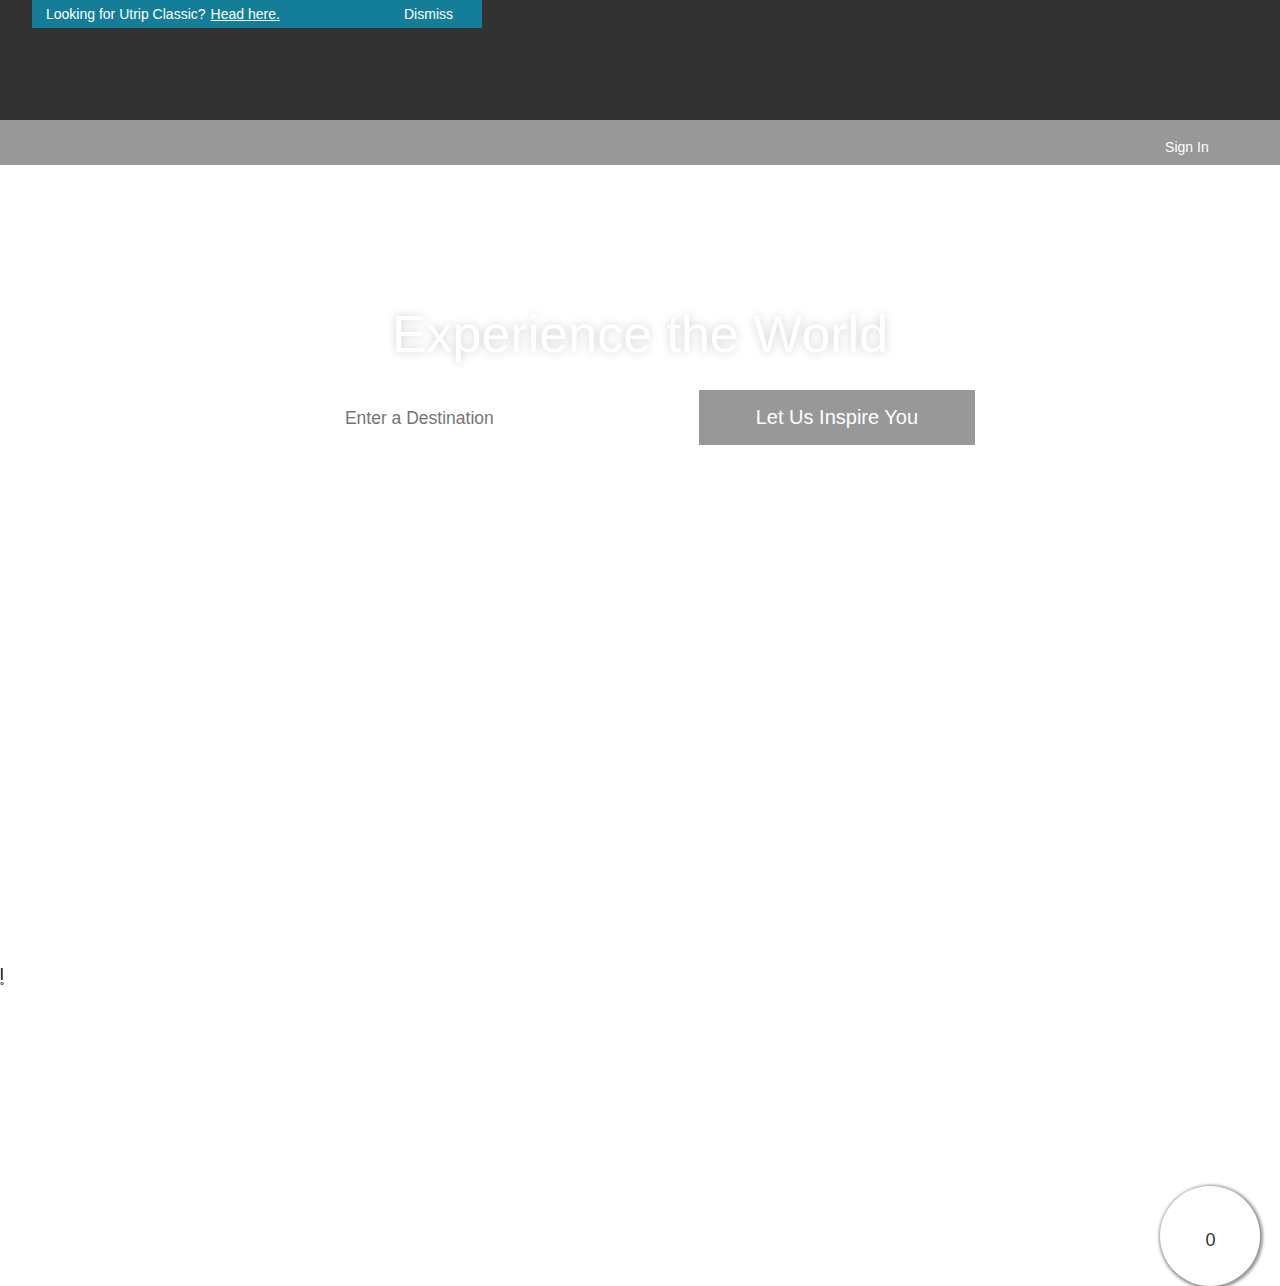
==== commit a4bac6a3: "second commit" ====
--- a/index.html
+++ b/index.html
@@ -3,11 +3,6 @@
 <html >
 <head>
 <!-- Google Tag Manager -->
-<script>(function(w,d,s,l,i){w[l]=w[l]||[];w[l].push({'gtm.start':
-new Date().getTime(),event:'gtm.js'});var f=d.getElementsByTagName(s)[0],
-j=d.createElement(s),dl=l!='dataLayer'?'&l='+l:'';j.async=true;j.src=
-'https://www.googletagmanager.com/gtm.js?id='+i+dl;f.parentNode.insertBefore(j,f);
-})(window,document,'script','dataLayer','GTM-55WCWF2');</script>
 <!-- End Google Tag Manager -->
     
   <meta http-equiv=Content-type content="text/html; charset=utf-8">
@@ -27,15 +22,6 @@
   
     <div id=app><div data-reactroot="" data-reactid="1" data-react-checksum="872351868"><div class="header--25Hlj classicMessageShowing--2Vx2g" style="background:#323232;" id="global-header" data-reactid="2"><div class="classicMessage--1ZcER" data-reactid="3"><span data-reactid="4"><span data-reactid="5">Looking for</span><!-- react-text: 6 --> <!-- /react-text --><span data-reactid="7">Utrip Classic</span><!-- react-text: 8 -->?<!-- /react-text --><a href="https://classic.utrip.com" target="_blank" class="headHere--1sJEF" data-reactid="9"><span data-reactid="10">Head here</span><!-- react-text: 11 -->.<!-- /react-text --></a></span><div class="messageDismiss--2L23Z" data-reactid="12"><span data-reactid="13">Dismiss</span><div class="dismissX--vrVys" data-reactid="14"><span class="icon icon-x" data-reactid="15"><span class="scaling-svg-container" style="padding-top:100%;" data-reactid="16"><svg class="symbol" data-reactid="17"><svg viewBox="0 0 50 50" preserveAspectRatio="xMidYMid slice" data-reactid="18"><use xlink:href="#x" data-reactid="19"></use></svg></svg></span></span></div></div></div><a class="logo--1YPMN" href="/" data-reactid="20"><img src="https://whitelabel-theme.s3.amazonaws.com/utrip-com/draft/original/headerLogo_1532456540508.png" alt="" data-reactid="21"/></a></div><div data-reactid="22"><div class="mobile--VtlxL" data-reactid="23"><div class="navbar--38dDs" data-reactid="24"><span data-reactid="25"><span class="icon icon-hamburger hamburger--2z_s-" color="white" data-reactid="26"><span class="scaling-svg-container" style="padding-top:81%;" data-reactid="27"><svg class="symbol" data-reactid="28"><svg viewBox="0 0 43 35" preserveAspectRatio="xMidYMid slice" data-reactid="29"><use xlink:href="#hamburger" data-reactid="30"></use></svg></svg></span></span></span><!-- react-empty: 31 --></div></div><div class="tabletAndDesktop--3-kI7" data-reactid="32"><div class="navbar--38dDs" data-reactid="33"><!-- react-empty: 34 --><div style="flex-grow:2;" data-reactid="35"></div><div style="flex-shrink:1;" data-reactid="36"><div class="tabletAndDesktop--3-kI7" data-reactid="37"><div class="container--4wag2 menuToggle--1vGwt" data-reactid="38"><button class="button--2cDOB" data-reactid="39"><span class="label--37Xpu " data-reactid="40"><span class="icon icon-person" data-reactid="41"><span class="scaling-svg-container" style="padding-top:100%;" data-reactid="42"><svg class="symbol" data-reactid="43"><svg viewBox="0 0 50 50" preserveAspectRatio="xMidYMid slice" data-reactid="44"><use xlink:href="#person" data-reactid="45"></use></svg></svg></span></span><span data-reactid="46">Sign In</span><!-- react-text: 47 --><!-- /react-text --></span><span class="label--37Xpu boldedLabel--3GjmK" data-reactid="48"><span class="icon icon-person" data-reactid="49"><span class="scaling-svg-container" style="padding-top:100%;" data-reactid="50"><svg class="symbol" data-reactid="51"><svg viewBox="0 0 50 50" preserveAspectRatio="xMidYMid slice" data-reactid="52"><use xlink:href="#person" data-reactid="53"></use></svg></svg></span></span><span data-reactid="54">Sign In</span><!-- react-text: 55 --><!-- /react-text --></span><span class="icon icon-caret caret--3Ru3v" color="white" data-reactid="56"><span class="scaling-svg-container" style="padding-top:46%;" data-reactid="57"><svg class="symbol" data-reactid="58"><svg viewBox="0 0 15 7" preserveAspectRatio="xMidYMid slice" data-reactid="59"><use xlink:href="#caret" data-reactid="60"></use></svg></svg></span></span></button></div><div data-reactid="61"><div style="position:relative;transition-duration:500ms;" data-reactid="62"></div></div></div><div class="mobile--VtlxL" data-reactid="63"><p class="signInHeader--3K7oG" data-reactid="64"><span class="icon icon-person mobilePersonIcon--CIMQn" data-reactid="65"><span class="scaling-svg-container" style="padding-top:100%;" data-reactid="66"><svg class="symbol" data-reactid="67"><svg viewBox="0 0 50 50" preserveAspectRatio="xMidYMid slice" data-reactid="68"><use xlink:href="#person" data-reactid="69"></use></svg></svg></span></span><span data-reactid="70">Sign In</span></p><div class="mobileSignIn--3VZJ1" data-reactid="71"><div class="signInWrapper--1EAPx" data-reactid="72"><div data-reactid="73"><p data-reactid="74"><span data-reactid="75">Don&#x27;t lose your trips!</span></p><button class="link" data-reactid="76"><span data-reactid="77">Create Free Account</span></button><span data-reactid="78"><!-- react-text: 79 --> <!-- /react-text --><span data-reactid="80">or</span><!-- react-text: 81 --> <!-- /react-text --></span><button class="link" data-reactid="82"><span data-reactid="83">Sign In</span></button></div></div><div class="termsAndPrivacy--3Egux" data-reactid="84"><a target="_blank" href="/terms" data-reactid="85"><span data-reactid="86">Terms</span></a><span data-reactid="87"><!-- react-text: 88 --> <!-- /react-text --><span data-reactid="89">and</span><!-- react-text: 90 --> <!-- /react-text --></span><a target="_blank" href="/privacy" data-reactid="91"><span data-reactid="92">Privacy</span></a></div></div><div class="classicMessageWrapperMobile--2EcNZ" data-reactid="93"><div class="classicMessage--14OFG" data-reactid="94"><!-- react-text: 95 -->(Not to be vain, but) we love our new look! If you&#x27;re looking for old trips or more places to explore, we get it. Head to<!-- /react-text --><a href="https://classic.utrip.com" target="_blank" class="classicLink--2VTBV" data-reactid="96"><span data-reactid="97">Utrip Classic</span></a><!-- react-text: 98 -->.<!-- /react-text --></div></div></div></div></div></div></div><div id="discovery-page-content" data-reactid="99"><!-- react-empty: 100 --><div class="hero--1G5OT" data-reactid="101"><div class="container--1J9lo" data-reactid="102"><div class="content--2o5WT" data-reactid="103"><h1 class="title--3fZu0" data-reactid="104"><span data-reactid="105">Experience the World</span></h1><div class="actions--3bShH" data-reactid="106"><div class="search--3pf7z" data-reactid="107"><input type="search" placeholder="Enter a Destination" data-reactid="108"/><span class="icon icon-search searchIcon--k952p" data-reactid="109"><span class="scaling-svg-container" style="padding-top:138%;" data-reactid="110"><svg class="symbol" data-reactid="111"><svg viewBox="0 0 18 25" preserveAspectRatio="xMidYMid slice" data-reactid="112"><use xlink:href="#search" data-reactid="113"></use></svg></svg></span></span></div><div class="or--1amqp" data-reactid="114">or</div><button class="button--3CzQQ" data-reactid="115"><span data-reactid="116">Let Us Inspire You</span></button></div></div></div><div class="slideshow--3U6Fe" data-reactid="117"><div data-reactid="118"><div data-reactid="119"><div class="photo--3pUtC" style="background-image:url(&quot;https://d2a7ybhhvlszf0.cloudfront.net/1920x1080/aHR0cHM6Ly9zMy11cy13ZXN0LTIuYW1hem9uYXdzLmNvbS91dHJpcC53aGl0ZWxhYmVscy9kaXNjb3Zlcl9wYWdlL3V0cmlwL2hvbWVwYWdlX2hlcm9lcy9taWFtaS5qcGc*&quot;);height:600px;" data-reactid="120"></div></div></div><div class="info--KwbjQ" data-reactid="121"><nav class="nav--1Wt4A" data-reactid="122"><button class="dot--30Ltp active--2FzjN" data-reactid="123">0</button><button class="dot--30Ltp " data-reactid="124">1</button><button class="dot--30Ltp " data-reactid="125">2</button><button class="dot--30Ltp " data-reactid="126">3</button><button class="dot--30Ltp " data-reactid="127">4</button></nav><div style="position:relative;" data-reactid="128"><div data-reactid="129"><div data-reactid="130"><div class="title--1bXqz" data-reactid="131">Miami / Fort Lauderdale</div><div class="attribution--22fDm" data-reactid="132"><a href="https://www.goodfreephotos.com/albums/united-states/florida/other/streets-and-cars-and-buildings-in-florida.jpg" data-reactid="133">Lance Asper</a></div></div></div></div></div></div></div><div id="discover" class="wrapper--2rR-p" data-reactid="134"><!-- react-empty: 135 --><span style="font-size:0;" data-reactid="136"></span>
         <div class="stickyPreferencesBarPositionWrapper--xkThe preferencesShowing--3OMVb" data-reactid="137"><div class="preferencesBar--2d35B " data-reactid="138"><div class="container--3J2BH" data-reactid="139"><div class="wrapper--Ry31b" data-reactid="140"><div class="tabletAndMobile--3Mp1O" data-reactid="141"><div class="mobileWrapper--zd36k" data-reactid="142"><div class="mobilePanelToggleButtons--3ACMd" data-reactid="143"><div data-reactid="144"><button class="button--YvvNg" data-reactid="145"><span class="icon icon-preferences preferences" data-reactid="146"><span class="scaling-svg-container" style="padding-top:95%;" data-reactid="147"><svg class="symbol" data-reactid="148"><svg viewBox="0 0 21 20" preserveAspectRatio="xMidYMid slice" data-reactid="149"><use xlink:href="#preferences" data-reactid="150"></use></svg></svg></span></span><!-- react-text: 151 -->Interests<!-- /react-text --></button><!-- react-empty: 152 --></div><div data-reactid="153"><button class="button--YvvNg" data-reactid="154"><span class="icon icon-gear gear" data-reactid="155"><span class="scaling-svg-container" style="padding-top:100%;" data-reactid="156"><svg class="symbol" data-reactid="157"><svg viewBox="0 0 26 26" preserveAspectRatio="xMidYMid slice" data-reactid="158"><use xlink:href="#gear" data-reactid="159"></use></svg></svg></span></span><!-- react-text: 160 -->More Filters<!-- /react-text --></button><!-- react-empty: 161 --></div></div><!-- react-empty: 162 --></div></div><!-- react-empty: 163 --></div><!-- react-empty: 164 --></div></div><div class="container--3J2BH scrimWrapper--1fJEA" data-reactid="165"><!-- react-empty: 166 --><div style="position:relative;" data-reactid="167"><div class="grid--240iB" data-reactid="168"></div><div data-reactid="169"><div class="mobile--VtlxL" data-reactid="170"><div data-reactid="171"><div class="stickyFavorites--JEsxE" data-reactid="172"><div data-reactid="173"><div style="position:relative;transition-duration:300ms;" data-reactid="174"></div></div><a href="//favorites" data-reactid="175"><div class="boxShadowWrapper--2G5Bj" data-reactid="176"><div class="heartIconWrapper--3zG9V" data-reactid="177"><span class="" data-reactid="178"><span class="icon icon-heart" data-reactid="179"><span class="scaling-svg-container" style="padding-top:85%;" data-reactid="180"><svg class="symbol" data-reactid="181"><svg viewBox="0 0 27 23" preserveAspectRatio="xMidYMid slice" data-reactid="182"><use xlink:href="#heart" data-reactid="183"></use></svg></svg></span></span></span><p class="favoritesLength--3Vypt" data-reactid="184">0</p></div></div></a></div></div><!-- react-empty: 185 --></div><div class="tabletAndDesktop--3-kI7" data-reactid="186"><div class="stickyFavorites--JEsxE discoveryFavorites--pqS2V absoluteFavorites--1tdxd" data-reactid="187"><div data-reactid="188"><div style="position:relative;transition-duration:300ms;" data-reactid="189"></div></div><a href="//favorites" data-reactid="190"><div class="boxShadowWrapper--2G5Bj" data-reactid="191"><div class="heartIconWrapper--3zG9V" data-reactid="192"><span class="" data-reactid="193"><span class="icon icon-heart" data-reactid="194"><span class="scaling-svg-container" style="padding-top:85%;" data-reactid="195"><svg class="symbol" data-reactid="196"><svg viewBox="0 0 27 23" preserveAspectRatio="xMidYMid slice" data-reactid="197"><use xlink:href="#heart" data-reactid="198"></use></svg></svg></span></span></span><p class="favoritesLength--3Vypt" data-reactid="199">0</p></div></div></a><div class="favoritesWaypoint--ny1_n" data-reactid="200"><span style="font-size:0;" data-reactid="201"></span></div></div></div></div></div></div></div><span style="font-size:0;" data-reactid="202"></span></div></div><!-- react-empty: 203 --></div></div>
-    <script type="text/javascript">
-    window.ENV = {"DEBUG":false,"API_BASE":"https://stable-api.svc.utrip.com"};
-    window.INITIAL_STATE = {"categories":{"activity":{"title":"Culture","icon":"culture","color":"#37b0ab"},"adventure":{"title":"Nature & Adventure","color":"#368268","icon":"adventure"},"art":{"title":"Arts","color":"#6aae9c","icon":"art"},"budget":{"title":"Budget","icon":"budget","color":"#426D31"},"cuisine":{"title":"Food & Drink","color":"#1f326c","icon":"dining"},"culture":{"title":"Arts","color":"#6aae9c","icon":"art"},"dining":{"title":"Food & Drink","color":"#1f326c","icon":"dining"},"fun&entertainment":{"title":"Entertainment","color":"#ffb428","icon":"entertainment"},"entertainment":{"title":"Entertainment","color":"#ffb428","icon":"entertainment"},"event":{"title":"Event","icon":"event","color":"#EB711F"},"f_and_e":{"title":"Entertainment","color":"#ffb428","icon":"entertainment"},"history":{"title":"History & Landmarks","color":"#f4730f","icon":"history"},"landmark":{"title":"History & Landmarks","color":"#f4730f","icon":"history"},"museum":{"title":"Arts","color":"#6aae9c","icon":"art"},"mustsee":{"title":"Must See","icon":"must-see","color":"#dec300"},"must_see":{"title":"Must See","icon":"must-see","color":"#dec300"},"nature":{"title":"Nature & Adventure","color":"#368268","icon":"adventure"},"nightlife":{"title":"Food & Drink","color":"#1f326c","icon":"dining"},"r_and_r":{"title":"Rest and Relaxation","icon":"r_and_r","color":"#82b5c4"},"r&r":{"title":"Rest and Relaxation","icon":"r_and_r","color":"#82b5c4"},"relaxation":{"title":"Relaxation","color":"#6898bf","icon":"relaxation"},"shopping":{"title":"Shopping","color":"#2c7a9c","icon":"shopping"},"spontaneity":{"title":"Spontaneity","icon":"","color":"#71d1cf"},"sport":{"title":"Entertainment","color":"#ffb428","icon":"entertainment"},"sports":{"title":"Sports","icon":"sports","color":"#f0b101"},"tour":{"title":"Tour","icon":"tour","color":"#1b19a8"},"lodging":{"title":"Lodging","icon":"lodging","color":"#b1a98a"},"fande":{"title":"Entertainment","color":"#ffb428","icon":"entertainment"},"fun-entertainment":{"title":"Entertainment","color":"#ffb428","icon":"entertainment"},"funentertainment":{"title":"Entertainment","color":"#ffb428","icon":"entertainment"}},"config":{"generalTips":{"en_US":"<p></p>"},"featuredTrips":false,"emailSharing":true,"heroVideo":null,"partnerTags":[],"heroImage":"https://whitelabel-theme.s3.amazonaws.com/utrip-com/draft/cropped/heroImage_1526327527632.jpg","twitterShareIcludeThe":"","styles":{"header":{"backgroundColor":"#323232","linkColor":"#ffffff"}},"seasonDates":{"winter":"01/01","spring":"04/01","summer":"07/01","autumn":"10/01"},"allowFavoriting":true,"translations":{"en_US":{"architecture-tag":"Architecture","budget-friendly-tag":"Budget-Friendly","utrip-com_food_and_drink":"Food & Drink","utrip-com_arts":"Arts","utrip-com_nature_and_adventure":"Nature & Adventure","family-friendly-tag":"Family Friendly","romantic-dining-tag":"Romantic Dining","local-markets-tag":"Local Markets","water-sports-tag":"Water Sports","utrip-com_romantic":"Romantic","modern-cuisine-tag":"Modern Cuisine","utrip-com_first_timer":"First Timer","fashion-tag":"Fashion","street-art-tag":"Street Art","cheap-eats-tag":"Cheap Eats","foodie-tag":"Foodie","adrenaline-tag":"Adrenaline","utrip-com_foodie":"Foodie","gardens-tag":"Gardens","michelin-starred-tag":"Michelin Starred","outdoor-activity-tag":"Outdoor Activity","bars-tag":"Bars","golf-tag":"Golf","active-life-tag":"Active Life","beach-tag":"Beach","utrip-com_budget_traveler":"Budget Traveler","live-music-tag":"Live Music","lgbtq-tag":"LGBTQ","contemporary-art-tag":"Contemporary Art","utrip-com_adventurer":"Adventurer","art-galleries-tag":"Art Galleries","utrip-com_family_friendly":"Family Friendly","utrip-com_relaxation":"Relaxation","utrip-com_entertainment":"Entertainment","utrip-com_history_and_landmarks":"History & Landmarks","food-market-tag":"Food Market","fine-dining-tag":"Fine Dining","utrip-com_shopping":"Shopping","seafood-tag":"Seafood","buyButtonLabel":"Check Prices","boutiques-tag":"Boutiques","free-activity-tag":"Free Activity","romantic-tag":"Romantic","theater-tag":"Theater"}},"nightlifeOverrideColor":"#808080","sliderFallback":"culture","showUtripClassicLinks":true,"apiKey":"wFM7s1KicC9hdNPEqb1fA5L6ZBAAPwrZ3G6ya3Ld","destinations":[{"slug":"barcelona-spain-europe-city","showLocalExperts":true},{"slug":"amsterdam-netherlands-europe-city","showLocalExperts":true},{"slug":"los-angeles-california-united-states-city","showLocalExperts":true},{"slug":"new-york-new-york-united-states-city","showLocalExperts":true},{"slug":"san-francisco-california-united-states-city","showLocalExperts":true},{"slug":"seattle-washington-united-states-city","showLocalExperts":true}],"affiliates":{"VIATOR_ACCOUNT":"67535","VIATOR_BRAND":"1","VIATOR_SUBBRAND":"1"},"landingPage":"destination-page","facebook":{"appID":"263629873687113","image":null,"title":null,"description":null},"utripAnalyticsID":"UTRIPCOM","googleTagManagerID":"GTM-55WCWF2","googleAnalyticsID":"UA-98206507-37","placeholderImage":"https://whitelabel-theme.s3.amazonaws.com/utrip-com/draft/original/placeholderImage_1530915812269.png","autofillLodging":false,"hasItineraryTags":true,"logo":{"image":"https://whitelabel-theme.s3.amazonaws.com/utrip-com/draft/original/headerLogo_1532456540508.png","link":"/"},"slug":"utrip-com","heroImagePositionTop":false,"fixedTripDates":false,"headerLinks":[],"customItinFooterLogos":false,"hideGetStarted":false,"itinFooterLinks":[],"mapDefaults":{"center":{"lat":0,"lng":0},"zoom":8},"discovery":{"heroPhotos":[{"src":"https://s3-us-west-2.amazonaws.com/utrip.whitelabels/discover_page/utrip/homepage_heroes/miami.jpg","title":"Miami / Fort Lauderdale","attribution":{"caption":"Lance Asper","url":"https://www.goodfreephotos.com/albums/united-states/florida/other/streets-and-cars-and-buildings-in-florida.jpg"}},{"src":"https://s3-us-west-2.amazonaws.com/utrip.whitelabels/discover_page/utrip/homepage_heroes/new_york.jpg","title":"New York","attribution":{"caption":"KIDKUTSMEDIA","url":"https://c1.staticflickr.com/3/2831/11050834934_c3f9dc0165_h.jpg"}},{"src":"https://s3-us-west-2.amazonaws.com/utrip.whitelabels/discover_page/utrip/homepage_heroes/hong_kong.jpg","title":"Hong Kong","attribution":{"caption":"KittyKaht","url":"https://c1.staticflickr.com/7/6115/6330687486_38817a0197_o.jpg"}},{"src":"https://s3-us-west-2.amazonaws.com/utrip.whitelabels/discover_page/utrip/homepage_heroes/los_angeles.jpg","title":"Los Angeles","attribution":{"caption":"Tyler Merbler","url":"https://c1.staticflickr.com/3/2917/13934368189_fe70abec32_h.jpg"}},{"src":"https://s3-us-west-2.amazonaws.com/utrip.whitelabels/discover_page/utrip/homepage_heroes/rome.jpg","title":"Rome","attribution":{"caption":"Max Pixel","url":"https://www.maxpixel.net/static/photo/2x/Italy-Dome-Roma-Capitale-Ancient-Rome-Rome-Roof-2008915.jpg"}}],"heroVideo":null,"showSliders":true,"placeholderImage":"https://s3-us-west-2.amazonaws.com/utrip.whitelabels/discover_page/utrip/homepage_heroes/new_york.jpg"},"customPlanTripCta":null,"travelerProfiles":[{"scores":{"art":7,"cuisine":5,"relaxation":5,"budget":5,"nature":5,"shopping":5,"entertainment":5,"mustsee":10,"spontaneity":3,"culture":7,"adventure":5,"museum":5,"pace":10,"history":6,"nightlife":6,"sport":4},"hideLabel":false,"name":"First Timer","slug":"utrip-com_first_timer","tags":[],"image":"https://whitelabel-theme.s3.amazonaws.com/utrip-com/draft/original/profile1_1527269616257.jpg"},{"scores":{"art":7,"cuisine":3,"relaxation":5,"budget":2,"nature":7,"shopping":3,"entertainment":4,"mustsee":8,"spontaneity":3,"culture":7,"adventure":3,"museum":3,"pace":10,"history":5,"nightlife":8,"sport":4},"hideLabel":false,"name":"Budget Traveler","slug":"utrip-com_budget_traveler","tags":["budget-friendly-tag","cheap-eats-tag","outdoor-activity-tag","free-activity-tag"],"image":"https://whitelabel-theme.s3.amazonaws.com/utrip-com/draft/original/profile2_1527269626002.jpg"},{"scores":{"art":5,"cuisine":5,"relaxation":5,"budget":5,"nature":7,"shopping":3,"entertainment":8,"mustsee":10,"spontaneity":3,"culture":6,"adventure":6,"museum":4,"pace":10,"history":6,"nightlife":0,"sport":7},"hideLabel":false,"name":"Family Friendly","slug":"utrip-com_family_friendly","tags":["family-friendly-tag"],"image":"https://whitelabel-theme.s3.amazonaws.com/utrip-com/draft/original/profile3_1527269635380.jpg"},{"scores":{"art":6,"cuisine":10,"relaxation":3,"budget":5,"nature":5,"shopping":6,"entertainment":3,"mustsee":8,"spontaneity":3,"culture":8,"adventure":5,"museum":3,"pace":10,"history":4,"nightlife":7,"sport":3},"hideLabel":false,"name":"Foodie","slug":"utrip-com_foodie","tags":["foodie-tag","local-markets-tag","food-market-tag","modern-cuisine-tag","michelin-starred-tag"],"image":"https://whitelabel-theme.s3.amazonaws.com/utrip-com/draft/original/profile4_1527269645769.jpg"},{"scores":{"art":3,"cuisine":5,"relaxation":3,"budget":5,"nature":10,"shopping":3,"entertainment":6,"mustsee":7,"spontaneity":3,"culture":8,"adventure":9,"museum":3,"pace":10,"history":4,"nightlife":3,"sport":6},"hideLabel":false,"name":"Adventurer","slug":"utrip-com_adventurer","tags":["outdoor-activity-tag","active-life-tag","adrenaline-tag"],"image":"https://whitelabel-theme.s3.amazonaws.com/utrip-com/draft/original/profile5_1527269658560.jpg"},{"scores":{"art":6,"cuisine":8,"relaxation":10,"budget":7,"nature":5,"shopping":6,"entertainment":6,"mustsee":8,"spontaneity":3,"culture":8,"adventure":3,"museum":3,"pace":10,"history":3,"nightlife":7,"sport":3},"hideLabel":false,"name":"Romantic","slug":"utrip-com_romantic","tags":["romantic-tag","romantic-dining-tag"],"image":"https://whitelabel-theme.s3.amazonaws.com/utrip-com/draft/original/profile6_1527269673202.jpg"}],"siteTitle":"Utrip","socialShare":"https://whitelabel-theme.s3.amazonaws.com/utrip-com/draft/cropped/heroImage_1526327527632.jpg","popularTags":[{"name":"Active Life","slug":"active-life-tag","selected":false},{"name":"Art Galleries","slug":"art-galleries-tag","selected":false},{"name":"Family Friendly","slug":"family-friendly-tag","selected":false},{"name":"Bars","slug":"bars-tag","selected":false},{"name":"Boutiques","slug":"boutiques-tag","selected":false},{"name":"Architecture","slug":"architecture-tag","selected":false},{"name":"Local Markets","slug":"local-markets-tag","selected":false},{"name":"Cheap Eats","slug":"cheap-eats-tag","selected":false},{"name":"Romantic","slug":"romantic-tag","selected":false},{"name":"Fine Dining","slug":"fine-dining-tag","selected":false},{"name":"Gardens","slug":"gardens-tag","selected":false},{"name":"Theater","slug":"theater-tag","selected":false},{"name":"Fashion","slug":"fashion-tag","selected":false},{"name":"Contemporary Art","slug":"contemporary-art-tag","selected":false},{"name":"Seafood","slug":"seafood-tag","selected":false},{"name":"Beach","slug":"beach-tag","selected":false},{"name":"Golf","slug":"golf-tag","selected":false},{"name":"Street Art","slug":"street-art-tag","selected":false},{"name":"Water Sports","slug":"water-sports-tag","selected":false},{"name":"Adrenaline","slug":"adrenaline-tag","selected":false},{"name":"Live Music","slug":"live-music-tag","selected":false},{"name":"LGBTQ","slug":"lgbtq-tag","selected":false}],"sliders":[{"title":"History & Landmarks","slug":"utrip-com_history_and_landmarks","mapsTo":["history"],"filtersTo":["history","museum","landmark"],"affectedBy":"history","displayAs":"history","color":"#f4730f"},{"title":"Entertainment","slug":"utrip-com_entertainment","mapsTo":["entertainment","sport"],"filtersTo":["entertainment","sport"],"affectedBy":"entertainment","displayAs":"entertainment","color":"#ffb428"},{"title":"Arts","slug":"utrip-com_arts","mapsTo":["art","culture"],"filtersTo":["art","culture","museum"],"affectedBy":"art","displayAs":"art","color":"#6aae9c"},{"title":"Nature & Adventure","slug":"utrip-com_nature_and_adventure","mapsTo":["nature","adventure"],"filtersTo":["nature","adventure"],"affectedBy":"adventure","displayAs":"adventure","color":"#368268"},{"title":"Relaxation","slug":"utrip-com_relaxation","mapsTo":["relaxation"],"filtersTo":["relaxation"],"affectedBy":"relaxation","displayAs":"relaxation","color":"#6898bf"},{"title":"Shopping","slug":"utrip-com_shopping","mapsTo":["shopping"],"filtersTo":["shopping"],"affectedBy":"shopping","displayAs":"shopping","color":"#2c7a9c"},{"title":"Food & Drink","slug":"utrip-com_food_and_drink","mapsTo":["cuisine"],"filtersTo":["cuisine","nightlife","dining"],"affectedBy":"cuisine","displayAs":"dining","color":"#1f326c"}],"fontFamily":"","destinationSharingEnabled":true,"favicon":"https://s3-us-west-2.amazonaws.com/utrip.images/favicon_prod.ico","infoGif":{"en_US":"https://whitelabel-theme.s3.amazonaws.com/shared.assets/infogif_create-itin.gif"},"utripItButton":false,"showShareLinks":true,"buyButton":null,"showUtripBranding":false,"defaultLanguage":{"name":"English","code":"en_US"},"showMapOnLanding":false,"nonDmo":true,"twitterItinDescription":"Check out the trip I’m planning on Utrip","defaultLodgingSort":"proximity-to-favorites","twitterAccount":"Utrippers","languages":[{"name":"English","code":"en_US"}],"showLocalExperts":false,"customSubHeader":false,"showNarwhal":true,"headerButton":null,"showLodging":false,"defaultViewExpanded":true,"itinBannerImage":"https://whitelabel-theme.s3.amazonaws.com/utrip-com/draft/cropped/heroImage_1526327527632.jpg"},"context":{"items":false,"favorites":false,"lodging":false,"experts":false,"discovery":true},"deeplink":{"params":{}},"destinations":{"loaded":false,"destinationsLoaded":false,"destinationsWithPoisLoaded":false,"destinationsWithPoisLoading":false,"activeDestination":null,"cities":[],"destinations":[],"destinationsWithPois":[],"activeCity":null,"page":1},"env":{"whitelabel":"utrip-com","apiBaseUrl":"/proxy","resizerPrefix":"https://d2a7ybhhvlszf0.cloudfront.net/","baseUrl":"https://utrip.com","apiKey":"","debug":false},"experts":{"loaded":false,"loading":false,"data":[],"activeExpert":null,"totalCount":0},"favorites":{"loading":true,"loaded":{"all":false},"data":[],"slugs":[],"destinations":[],"destinationSlugs":[]},"features":{"ItemDetail":{"hideStickyFooter":true,"hideTips":false,"hideEmail":false,"hideHours":false,"hideShareLinks":false,"hideContactInfoOnRegularPois":false},"Affiliates":{"VIATOR_ACCOUNT":"67535","VIATOR_BRAND":"1","VIATOR_SUBBRAND":"1"},"Experts":{"enabled":false},"Logo":{"image":"https://whitelabel-theme.s3.amazonaws.com/utrip-com/draft/original/headerLogo_1532456540508.png","link":"/"},"HeaderLinks":{"links":[],"color":"#ffffff"},"PlanTrip":{"enabled":true,"buttonLabelMessageId":"create_itinerary"},"MetaData":{"siteTitle":"Utrip","googleAnalyticsID":"UA-98206507-37","utripAnalyticsID":"UTRIPCOM"},"UI":{"embedContent":false,"utripClassicLinks":true,"hideSignIn":false,"headerBackgroundColor":"#323232","placeholderImage":"https://whitelabel-theme.s3.amazonaws.com/utrip-com/draft/original/placeholderImage_1530915812269.png","heroImagePositionTop":false,"utripBranding":false,"utripClassicHeaderLink":true},"Preferences":{"seasonDates":true,"pullOutTags":false,"onlySeasons":false,"customLists":[],"shipInMoreFilters":false,"cruiseLengthInMoreFilters":false,"useBudgetScore":false,"moreFilters":true,"profiles":[{"scores":{"art":7,"cuisine":5,"relaxation":5,"budget":5,"nature":5,"shopping":5,"entertainment":5,"mustsee":10,"spontaneity":3,"culture":7,"adventure":5,"museum":5,"pace":10,"history":6,"nightlife":6,"sport":4},"hideLabel":false,"name":"First Timer","slug":"utrip-com_first_timer","tags":[],"image":"https://whitelabel-theme.s3.amazonaws.com/utrip-com/draft/original/profile1_1527269616257.jpg"},{"scores":{"art":7,"cuisine":3,"relaxation":5,"budget":2,"nature":7,"shopping":3,"entertainment":4,"mustsee":8,"spontaneity":3,"culture":7,"adventure":3,"museum":3,"pace":10,"history":5,"nightlife":8,"sport":4},"hideLabel":false,"name":"Budget Traveler","slug":"utrip-com_budget_traveler","tags":["budget-friendly-tag","cheap-eats-tag","outdoor-activity-tag","free-activity-tag"],"image":"https://whitelabel-theme.s3.amazonaws.com/utrip-com/draft/original/profile2_1527269626002.jpg"},{"scores":{"art":5,"cuisine":5,"relaxation":5,"budget":5,"nature":7,"shopping":3,"entertainment":8,"mustsee":10,"spontaneity":3,"culture":6,"adventure":6,"museum":4,"pace":10,"history":6,"nightlife":0,"sport":7},"hideLabel":false,"name":"Family Friendly","slug":"utrip-com_family_friendly","tags":["family-friendly-tag"],"image":"https://whitelabel-theme.s3.amazonaws.com/utrip-com/draft/original/profile3_1527269635380.jpg"},{"scores":{"art":6,"cuisine":10,"relaxation":3,"budget":5,"nature":5,"shopping":6,"entertainment":3,"mustsee":8,"spontaneity":3,"culture":8,"adventure":5,"museum":3,"pace":10,"history":4,"nightlife":7,"sport":3},"hideLabel":false,"name":"Foodie","slug":"utrip-com_foodie","tags":["foodie-tag","local-markets-tag","food-market-tag","modern-cuisine-tag","michelin-starred-tag"],"image":"https://whitelabel-theme.s3.amazonaws.com/utrip-com/draft/original/profile4_1527269645769.jpg"},{"scores":{"art":3,"cuisine":5,"relaxation":3,"budget":5,"nature":10,"shopping":3,"entertainment":6,"mustsee":7,"spontaneity":3,"culture":8,"adventure":9,"museum":3,"pace":10,"history":4,"nightlife":3,"sport":6},"hideLabel":false,"name":"Adventurer","slug":"utrip-com_adventurer","tags":["outdoor-activity-tag","active-life-tag","adrenaline-tag"],"image":"https://whitelabel-theme.s3.amazonaws.com/utrip-com/draft/original/profile5_1527269658560.jpg"},{"scores":{"art":6,"cuisine":8,"relaxation":10,"budget":7,"nature":5,"shopping":6,"entertainment":6,"mustsee":8,"spontaneity":3,"culture":8,"adventure":3,"museum":3,"pace":10,"history":3,"nightlife":7,"sport":3},"hideLabel":false,"name":"Romantic","slug":"utrip-com_romantic","tags":["romantic-tag","romantic-dining-tag"],"image":"https://whitelabel-theme.s3.amazonaws.com/utrip-com/draft/original/profile6_1527269673202.jpg"}],"customMoreFilterSections":[],"travelingWith":true,"popularTags":[{"name":"Active Life","slug":"active-life-tag","selected":false},{"name":"Art Galleries","slug":"art-galleries-tag","selected":false},{"name":"Family Friendly","slug":"family-friendly-tag","selected":false},{"name":"Bars","slug":"bars-tag","selected":false},{"name":"Boutiques","slug":"boutiques-tag","selected":false},{"name":"Architecture","slug":"architecture-tag","selected":false},{"name":"Local Markets","slug":"local-markets-tag","selected":false},{"name":"Cheap Eats","slug":"cheap-eats-tag","selected":false},{"name":"Romantic","slug":"romantic-tag","selected":false},{"name":"Fine Dining","slug":"fine-dining-tag","selected":false},{"name":"Gardens","slug":"gardens-tag","selected":false},{"name":"Theater","slug":"theater-tag","selected":false},{"name":"Fashion","slug":"fashion-tag","selected":false},{"name":"Contemporary Art","slug":"contemporary-art-tag","selected":false},{"name":"Seafood","slug":"seafood-tag","selected":false},{"name":"Beach","slug":"beach-tag","selected":false},{"name":"Golf","slug":"golf-tag","selected":false},{"name":"Street Art","slug":"street-art-tag","selected":false},{"name":"Water Sports","slug":"water-sports-tag","selected":false},{"name":"Adrenaline","slug":"adrenaline-tag","selected":false},{"name":"Live Music","slug":"live-music-tag","selected":false},{"name":"LGBTQ","slug":"lgbtq-tag","selected":false}],"sliders":[{"title":"History & Landmarks","slug":"utrip-com_history_and_landmarks","mapsTo":["history"],"filtersTo":["history","museum","landmark"],"affectedBy":"history","displayAs":"history","color":"#f4730f"},{"title":"Entertainment","slug":"utrip-com_entertainment","mapsTo":["entertainment","sport"],"filtersTo":["entertainment","sport"],"affectedBy":"entertainment","displayAs":"entertainment","color":"#ffb428"},{"title":"Arts","slug":"utrip-com_arts","mapsTo":["art","culture"],"filtersTo":["art","culture","museum"],"affectedBy":"art","displayAs":"art","color":"#6aae9c"},{"title":"Nature & Adventure","slug":"utrip-com_nature_and_adventure","mapsTo":["nature","adventure"],"filtersTo":["nature","adventure"],"affectedBy":"adventure","displayAs":"adventure","color":"#368268"},{"title":"Relaxation","slug":"utrip-com_relaxation","mapsTo":["relaxation"],"filtersTo":["relaxation"],"affectedBy":"relaxation","displayAs":"relaxation","color":"#6898bf"},{"title":"Shopping","slug":"utrip-com_shopping","mapsTo":["shopping"],"filtersTo":["shopping"],"affectedBy":"shopping","displayAs":"shopping","color":"#2c7a9c"},{"title":"Food & Drink","slug":"utrip-com_food_and_drink","mapsTo":["cuisine"],"filtersTo":["cuisine","nightlife","dining"],"affectedBy":"cuisine","displayAs":"dining","color":"#1f326c"}],"updatedTravelingWith":false,"regionSelector":false,"travelingWithInMoreFilters":false,"tripPurpose":true,"customSeasons":{"winter":"01/01","spring":"04/01","summer":"07/01","autumn":"10/01"}},"Locale":{"languages":[]},"Narwhal":{"enabled":true,"bookable":false},"BookButton":{"ItemCard":{"label":"buyButtonLabel","enabled":true,"linkToDetail":true,"style":{}},"ItemDetail":{"label":"buyButtonLabelDetail","style":{}},"phoneNumber":null,"showOnItemCard":true,"persistOnItemCard":true},"Sharing":{"facebook":{"appID":"263629873687113","title":null,"description":null,"image":null},"twitter":{"itinDescription":"Check out the trip I’m planning on Utrip","account":"Utrippers"},"socialImage":"https://whitelabel-theme.s3.amazonaws.com/utrip-com/draft/cropped/heroImage_1526327527632.jpg"},"Lodging":{"enabled":false,"preferredSort":false,"autofill":false,"defaultSort":"proximity-to-favorites"},"Map":{"defaults":{"center":{"lat":0,"lng":0},"zoom":8}},"Inventory":{"priceLabelMessageId":"priceLabelMessageId"},"DestinationPage":{"learnMoreContent":"<p></p>","heroVideo":null,"heroImage":"https://whitelabel-theme.s3.amazonaws.com/utrip-com/draft/cropped/heroImage_1526327527632.jpg","multiCity":false,"getStarted":true,"multiple":true,"hideTitle":false,"title":"Utrip","cityDropdownSort":{},"profilePaneOpen":false},"DiscoveryPage":{"enabled":true,"data":{"heroPhotos":[{"src":"https://s3-us-west-2.amazonaws.com/utrip.whitelabels/discover_page/utrip/homepage_heroes/miami.jpg","title":"Miami / Fort Lauderdale","attribution":{"caption":"Lance Asper","url":"https://www.goodfreephotos.com/albums/united-states/florida/other/streets-and-cars-and-buildings-in-florida.jpg"}},{"src":"https://s3-us-west-2.amazonaws.com/utrip.whitelabels/discover_page/utrip/homepage_heroes/new_york.jpg","title":"New York","attribution":{"caption":"KIDKUTSMEDIA","url":"https://c1.staticflickr.com/3/2831/11050834934_c3f9dc0165_h.jpg"}},{"src":"https://s3-us-west-2.amazonaws.com/utrip.whitelabels/discover_page/utrip/homepage_heroes/hong_kong.jpg","title":"Hong Kong","attribution":{"caption":"KittyKaht","url":"https://c1.staticflickr.com/7/6115/6330687486_38817a0197_o.jpg"}},{"src":"https://s3-us-west-2.amazonaws.com/utrip.whitelabels/discover_page/utrip/homepage_heroes/los_angeles.jpg","title":"Los Angeles","attribution":{"caption":"Tyler Merbler","url":"https://c1.staticflickr.com/3/2917/13934368189_fe70abec32_h.jpg"}},{"src":"https://s3-us-west-2.amazonaws.com/utrip.whitelabels/discover_page/utrip/homepage_heroes/rome.jpg","title":"Rome","attribution":{"caption":"Max Pixel","url":"https://www.maxpixel.net/static/photo/2x/Italy-Dome-Roma-Capitale-Ancient-Rome-Rome-Roof-2008915.jpg"}}],"heroVideo":null,"showSliders":true,"placeholderImage":"https://s3-us-west-2.amazonaws.com/utrip.whitelabels/discover_page/utrip/homepage_heroes/new_york.jpg"},"facetedResponse":false,"showSliders":true,"showCitySelector":false,"showHero":true},"HeaderButton":{"image":null,"link":""},"Integrations":{"urlTranslations":{}}},"inventory":{},"items":{"loaded":false,"loading":false,"error":null,"activeItem":null,"page":1,"count":0,"done":false,"data":[],"checksum":null},"itinerary":{"info":null,"loading":false,"addActivity":{"addActivitySearchResults":[],"recommendedActivities":[],"loading":false,"searchTerm":"","originalResults":true},"lodging":{"searchTerm":"","sortBy":"proximity","recommendedLodging":[],"filteredLodging":[]},"loaded":false,"activeTripId":null,"suggestedSegments":null},"lodging":{"loaded":false,"loading":false,"data":[],"totalCount":0,"sort":"proximity-to-favorites"},"map":{"visible":false,"hoveredItemSlug":null,"activeItemSlug":null,"items":[]},"pagination":{"showing":0,"total":0},"preferences":{"enabled":true,"profile":{"travelingWithTags":[],"selected":null,"scores":{"budget":5,"pace":10,"mustsee":7,"culture":7,"cuisine":3,"adventure":3,"art":3,"entertainment":3,"history":3,"museum":3,"nature":3,"nightlife":3,"relaxation":3,"shopping":3,"sport":3,"spontaneity":3},"modifiers":["new_visitor"],"tagModifier":null,"tags":[],"purpose":[]},"filters":{"cityFilter":null,"destination":null,"categories":null},"customFilters":{},"customFilterOptions":{},"trip":{"dates":{"season":null,"start":null,"end":null,"length":7}},"tagSearchResults":[],"planning":false,"checksum":"1254513c"},"search":{"query":"","enabled":true},"user":{"loading":false,"loaded":false,"id":null,"name":null,"authenticated":false,"trips":[],"tempUserCreated":false},"intl":{"locale":"en","messages":{"source":"Source","add_more_interests":"Add More Interests","culture":"Culture","cuisine":"Cuisine","history":"History","test":"Test","rr":"Relaxation","museum":"Museum","landmark":"Landmark","art":"Art","no_longer_available":"No Longer Available","or_call":"or call","this_week":"This Week","a":"a","itinerary-preferences-message":"Based on your changes, we will update your itinerary with relevant recommendations","phone":"Phone","hours_for":"Hours for","discovery.title":"Experience the World","discovery.cta":"Let Us Inspire You","destination.things_to_do":"Things to Do","destination.lodging":"Lodging","destination.favorites":"Your Favorites","destination.local_experts":"Local Experts","destination.learn-more":"Learn More","destination.general-tips":"Learn More","destination.map":"Map","zeroResults.favorites.boldTitle":"You haven't favorited anything yet!","zeroResults.favorites.regTitle1":"Get started by","zeroResults.favorites.regTitle2":"Things to Do!","zeroResults.searchResults.boldTitle":"Sorry, we couldn't find any results for ","zeroResults.searchResults.regTitle":"Check out all of the Things to Do","zeroResults.contentNotFound.boldTitle":"Sorry, but there's nothing here!","zeroResults.contentNotFound.regTitle":"It may no longer be open, so check before planning your trip","seeThingsToDo":"See Things to Do","seeAllFavorites":"See All Favorites","about":"About","hour":"Hour","hours":"Hours","share":"Share","share_item":"Share This Item","share_item_url":"Share This Item Via URL","share_trip":"Share This Trip","share_trip_url":"Share This Trip Via URL","copy_link":"Copy Link","link_copied":"Link copied to clipboard!","back":"Back","allday":"All Day","signIn":"Sign In","createFreeAccount":"Create Free Account","yourTrips":"Your Trips","planANewTrip":"Plan a new trip","dontLoseTrips":"Don't lose your trips!","terms":"Terms","privacy":"Privacy","when_would_you_like_to_go":"When would you like to go?","whoWillBeTraveling":"Who will be traveling with you?","tripPurpose":"Trip Purpose","interests":"Interests","choose_dates":"Choose Dates","summer":"Summer","autumn":"Autumn","winter":"Winter","spring":"Spring","not_sure":"Not Sure Yet","how_long":"How long will you be traveling?","weekend":"Weekend","week":"Week","two_weeks_plus":"2 Weeks +","utripIt":"Utrip It","createItinerary":"Create Itinerary","yourFavorites":"Your Favorites","go":"Go","nextSteps":"Next Steps","please_select":"Please Select the ","first_day":"first day","last_day":"last day","of_your_trip":" of your trip","you_chose_from":"You chose from","add":"Add","to":"to","reset":"Reset","overview":"Overview","details":"Details","utrip_it":"Utrip It","create_itinerary":"Create Itinerary","back_to_itinerary":"Back to Itinerary","loading":"Loading","your":"Your","itinerary":"Itinerary","trip_settings":"Trip Settings","update_itin_message":"Based on your changes, do you want to update your itinerary with new recommendations?","update":"Update","keep_current":"Keep Current","map":"Map","add_lodging":"Add Lodging","add_activity":"Add Activity","morning":"Morning","afternoon":"Afternoon","evening":"Evening","day":"Day","recommended_times":"Recommended Times","my_info":"My Info","name":"Name","my_name":"My Name","my_email":"My Email","send":"Send","send_to":"Send to","email":"Email","share_trip_email":"Share Trip Via Email","add_personal_note":"Add Personal Note","your_message":"Your Message","add_personal_message_placeholder":"Add a personal message, ask for suggestions, or do some bragging.","near_your_favorites":"Near Your Favorites","preferred-lodging-sort":"{destination} Sort","name-lodging-sort":"Property Name [A — Z]","-name-lodging-sort":"Property Name [Z — A]","you_might_enjoy":"You Might Enjoy","season_dates":"Season & Dates","traveling_in":"Traveling In","showing":"Showing","of":"of","more_filters":"More Filters","sort_by":"Sort by","traveling":"Traveling","search":"Search","sign_out":"Sign Out","and":"and","or":"or","apply":"Apply","cancel":"Cancel","close":"Close","menu":"Menu","traveling_with":"Traveling With","with_adults":"Adults","with_kids":"Kids","with_disabilities":"Disabilities","with_pets":"Pets","solo":"Solo","im_traveling_solo":"I'm Traveling Solo!","leisure":"Leisure","romantic":"Romance","visit_family":"Visit Family or Friend","major_life_event":"Specific Event","business":"Business","conference":"Conference","bleisure":"Bleisure","other":"Other","add_your_interests":"Add your own interests","or_select_popular":"Or select from popular interests","tag_search_placeholder":"Historic landmark, pizza, etc","travel_style":"Travel Style","traveler_profile_title":"Choose a Trip Type or adjust the sliders above to Create Your Own","traveler_profile_title_mobile":"Select your Trip Type or adjust your Interests","customized":"customized","recommended_duration":"Recommended Duration","tips":"Tips","choose_dates_hours_header":"Choose your travel dates on the previous page to see specific hours for your trip.","please_note":"Please Note","please_note_hours":"Seasonal, holiday or other hours changes may apply","tour":"Tour","generating_itinerary":"Generating Itinerary","address":"Address","website":"Website","explore":"Explore","explore_destination":"Explore {name}","destination":"{name}","explore_city":"Explore: {name}","explore_by_city":"Explore by City","destinations":"Destinations","all":"All","all_destinations":"All Destinations","all_cities":"All Cities","connect_facebook":"Connect with Facebook","home":"Home","page_not_found":"Page Not Found","item_not_found":"Item Not Found","back_to":"Back to","back_to_experts":"Back to Experts","recommended_by":"Recommended By","recommendations":"Recommendations","recommendations_in":"Recommendations in","buyButtonLabel":"Check Prices","buyButtonLabelDetail":"Book Now","priceLabelMessageId":"From {price, number, USD_Rounded}","lodging_search_placeholder":"Search lodging by name","currently_scheduled":"Currently Scheduled","not_scheduled":"Not Scheduled","check_availability":"Check Availability","all_nights_wo_lodging":"All Nights w/o Lodging","welcome_to_your_personalized_itinerary":"Welcome to your Personalized Itinerary","trip":"Trip","your_trip_includes":"Your Trip Includes","of_your":"of your","favorites":"Favorites","personalized_recommendations":"personalized recommendations","remove":"Remove","keep":"Keep","confirm_remove":"Are you sure you want to remove","days":"days","featured_articles":"Featured Articles","known_for":"Known for","select_interests_discovery":"Select your interests to find the perfect destination for you!","enter_destination":"Enter a Destination","get_started.get_started":"Get Started","get_started.favorite":"Favorite","get_started.click":"Click","get_started.tap":"Tap","get_started.purchase":"Purchase","get_started.book_your_favorites":"Book your favorites","get_started.personalize":"Personalize","get_started.share_your_experience":"Share your experience with family & friends!","get_started.choose_your_favorites":"Choose your favorites","get_started.adjust_your_interest_sliders":"Adjust your interest sliders","get_started.cta_message":"And see an itinerary created just for you!","get_started.see_a_holiday_for_you":"And see a holiday planned just for you!","also_recommended_for_you":"Also recommended for you:","dismiss":"Dismiss","looking_for":"Looking for","utrip_classic":"Utrip Classic","head_here":"Head here","classic_messaging":"(Not to be vain, but) we love our new look! If you're looking for old trips or more places to explore, we get it. Head to","classic_destinations":"Not seeing where you want to go? Check","classic_sign_in":"Create an account for the new Utrip.com or click here to log into ","share_trip_planner":"Share Your Trip Planner","to_share_this_trip_planner":"To share this trip planner and the places you love, click one of the buttons below.","lodgingBookButtonLabel":"Check Availability","filter_on":"Filter On","architecture-tag":"Architecture","budget-friendly-tag":"Budget-Friendly","utrip-com_food_and_drink":"Food & Drink","utrip-com_arts":"Arts","utrip-com_nature_and_adventure":"Nature & Adventure","family-friendly-tag":"Family Friendly","romantic-dining-tag":"Romantic Dining","local-markets-tag":"Local Markets","water-sports-tag":"Water Sports","utrip-com_romantic":"Romantic","modern-cuisine-tag":"Modern Cuisine","utrip-com_first_timer":"First Timer","fashion-tag":"Fashion","street-art-tag":"Street Art","cheap-eats-tag":"Cheap Eats","foodie-tag":"Foodie","adrenaline-tag":"Adrenaline","utrip-com_foodie":"Foodie","gardens-tag":"Gardens","michelin-starred-tag":"Michelin Starred","outdoor-activity-tag":"Outdoor Activity","bars-tag":"Bars","golf-tag":"Golf","active-life-tag":"Active Life","beach-tag":"Beach","utrip-com_budget_traveler":"Budget Traveler","live-music-tag":"Live Music","lgbtq-tag":"LGBTQ","contemporary-art-tag":"Contemporary Art","utrip-com_adventurer":"Adventurer","art-galleries-tag":"Art Galleries","utrip-com_family_friendly":"Family Friendly","utrip-com_relaxation":"Relaxation","utrip-com_entertainment":"Entertainment","utrip-com_history_and_landmarks":"History & Landmarks","food-market-tag":"Food Market","fine-dining-tag":"Fine Dining","utrip-com_shopping":"Shopping","seafood-tag":"Seafood","boutiques-tag":"Boutiques","free-activity-tag":"Free Activity","romantic-tag":"Romantic","theater-tag":"Theater"},"formats":{"number":{"USD":{"style":"currency","currency":"USD"},"USD_Rounded":{"style":"currency","currency":"USD","minimumFractionDigits":0,"maximumFractionDigits":0},"GBP":{"style":"currency","currency":"GBP"},"GBP_Rounded":{"style":"currency","currency":"GBP","minimumFractionDigits":0,"maximumFractionDigits":0}}}}};
-    </script>
-  
-  
-    
-  	<script src=/vendor.client_30462c4448752c09b76d.js type=text/javascript></script>
-  
-  <script src="https://cdn.polyfill.io/v2/polyfill.min.js?features=Intl.~locale.en&unknown=polyfill"></script>
-<script type=text/javascript src=/app.688d70b2388f63855e3b.bundle.js></script></body>
+    l̥
+  </body>
 </html>
